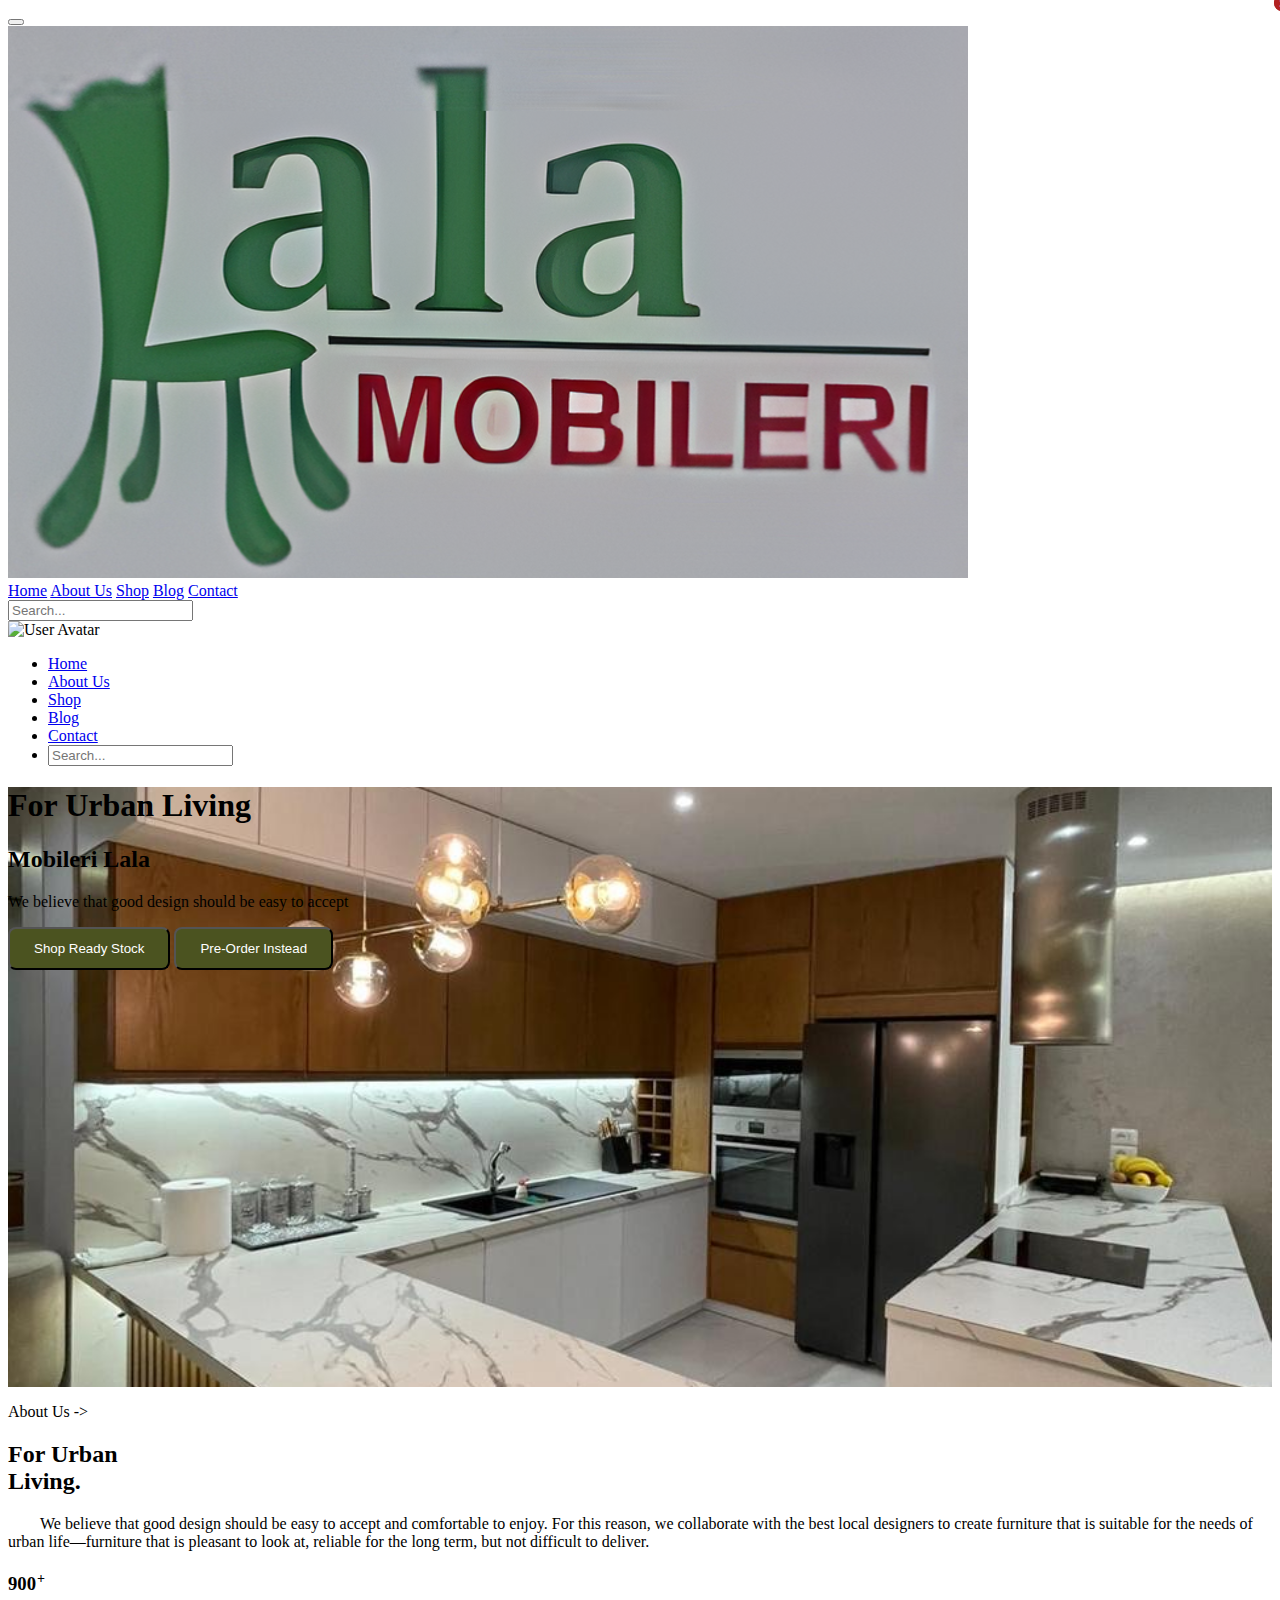
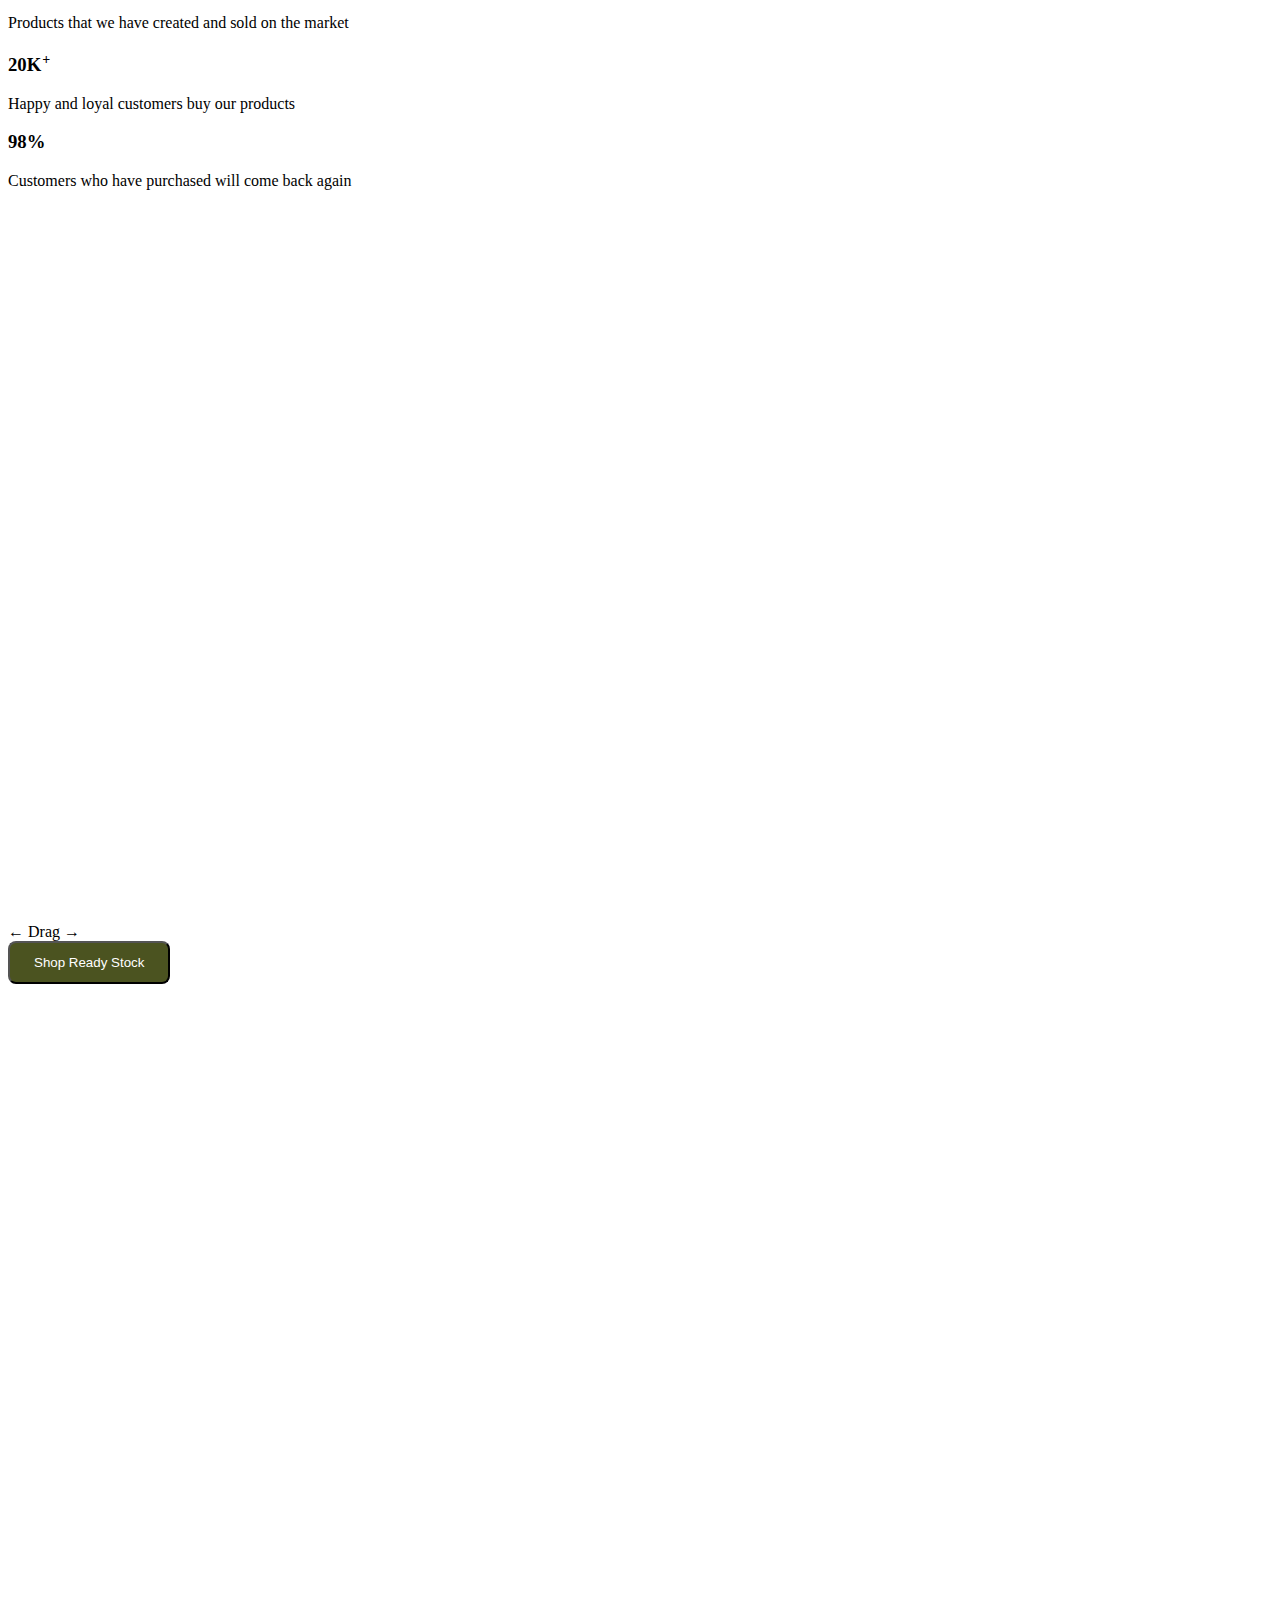
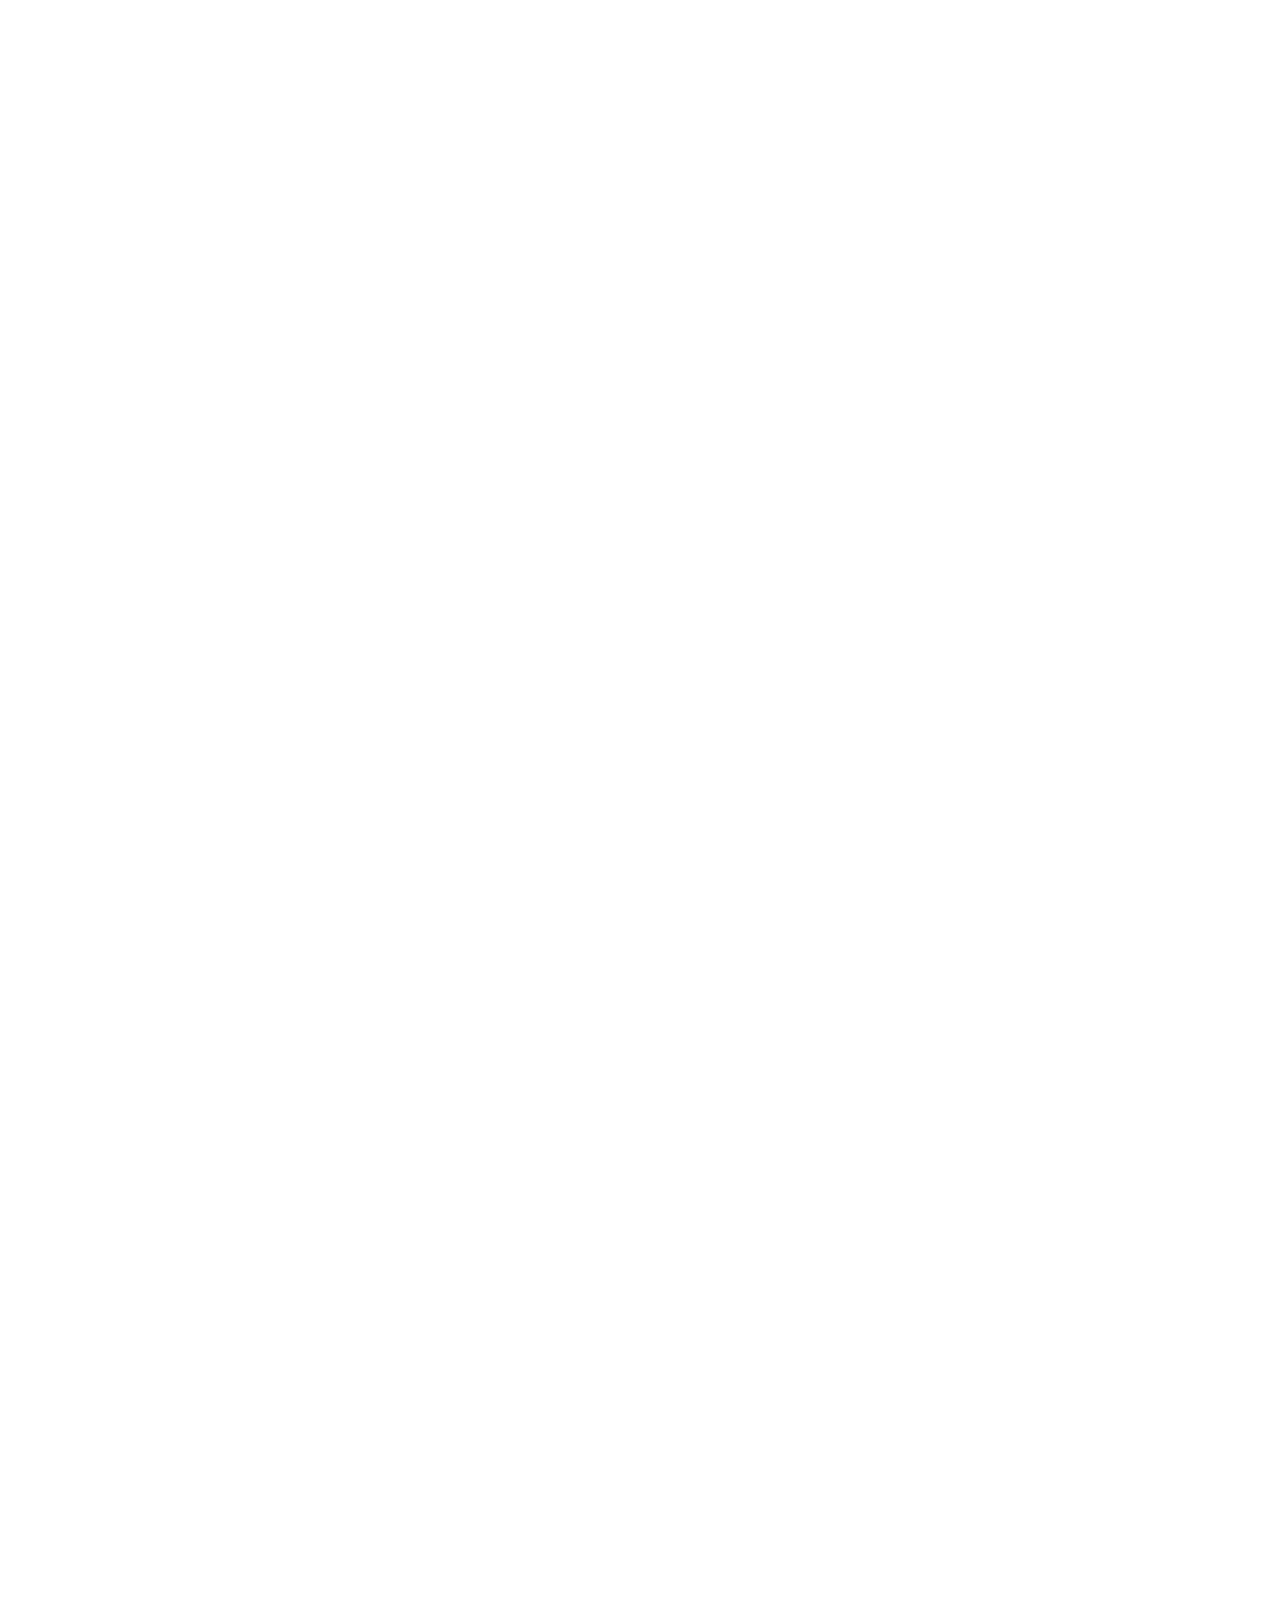
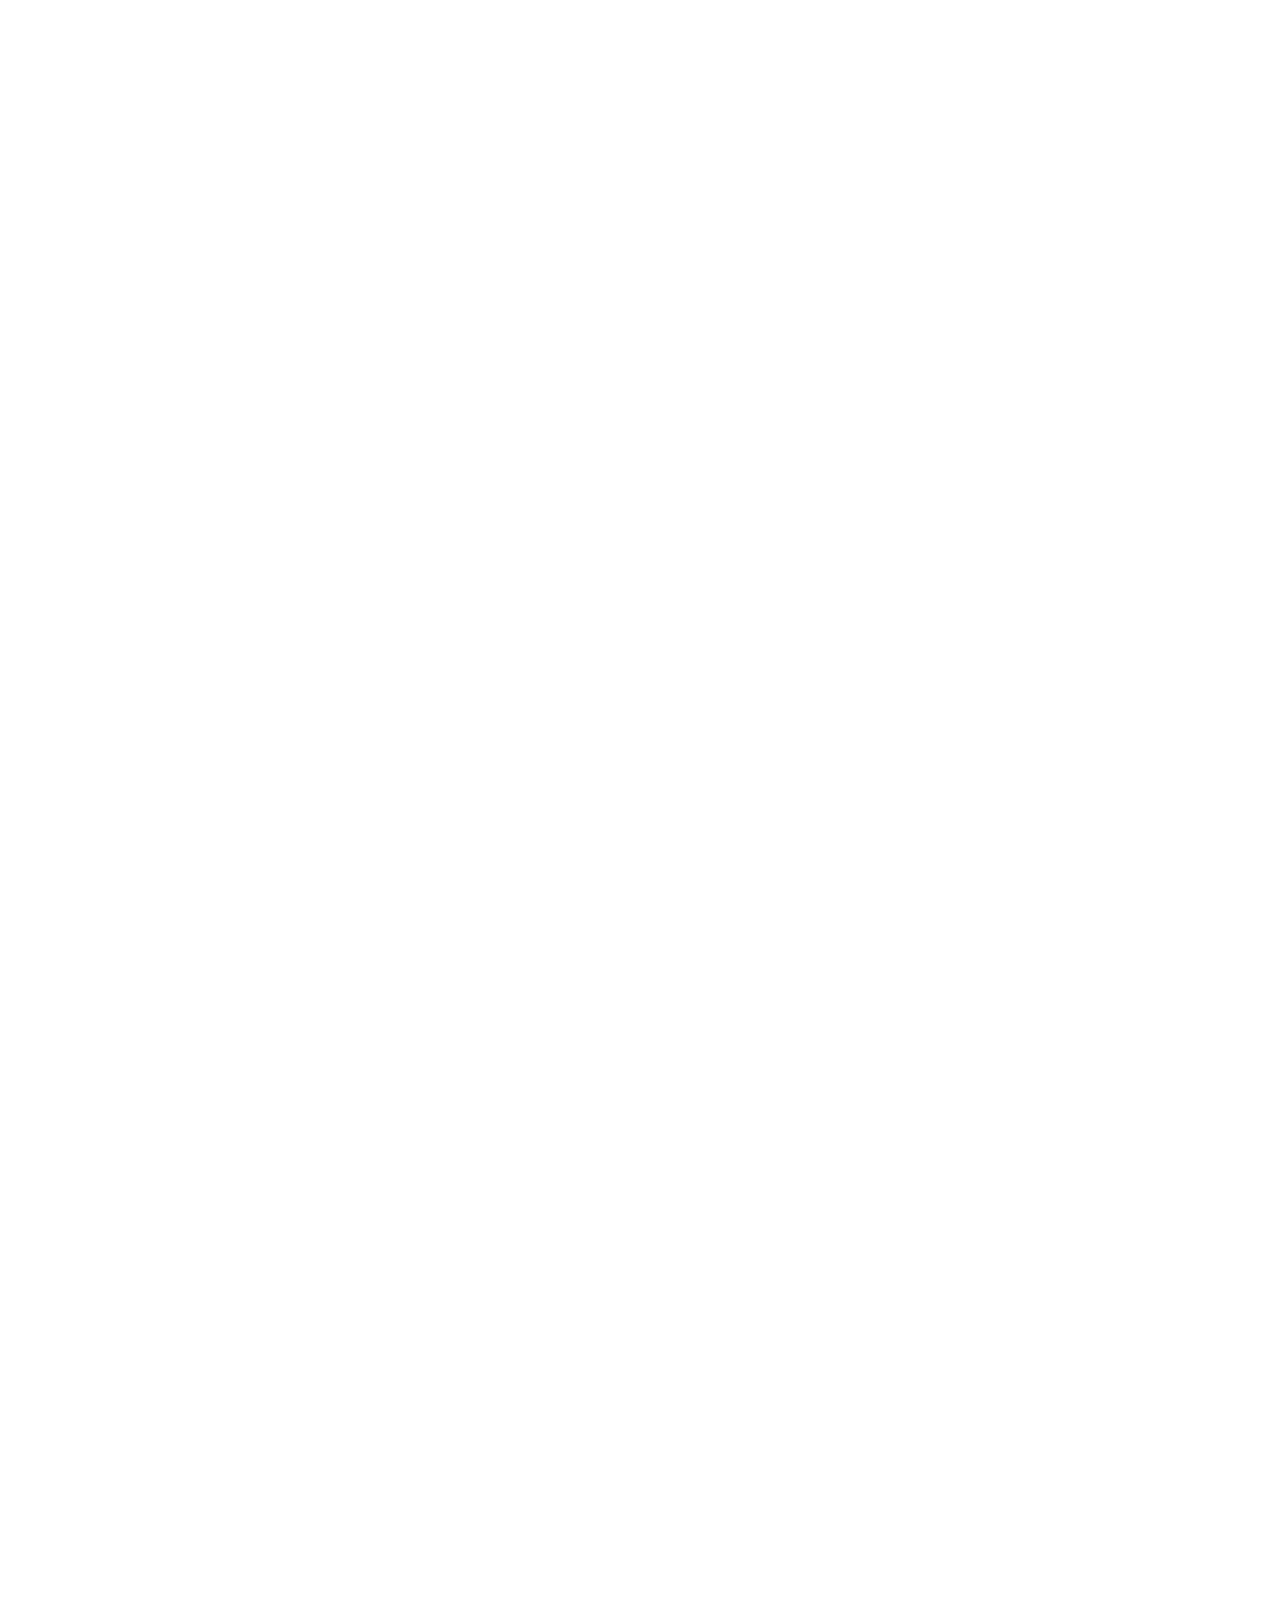
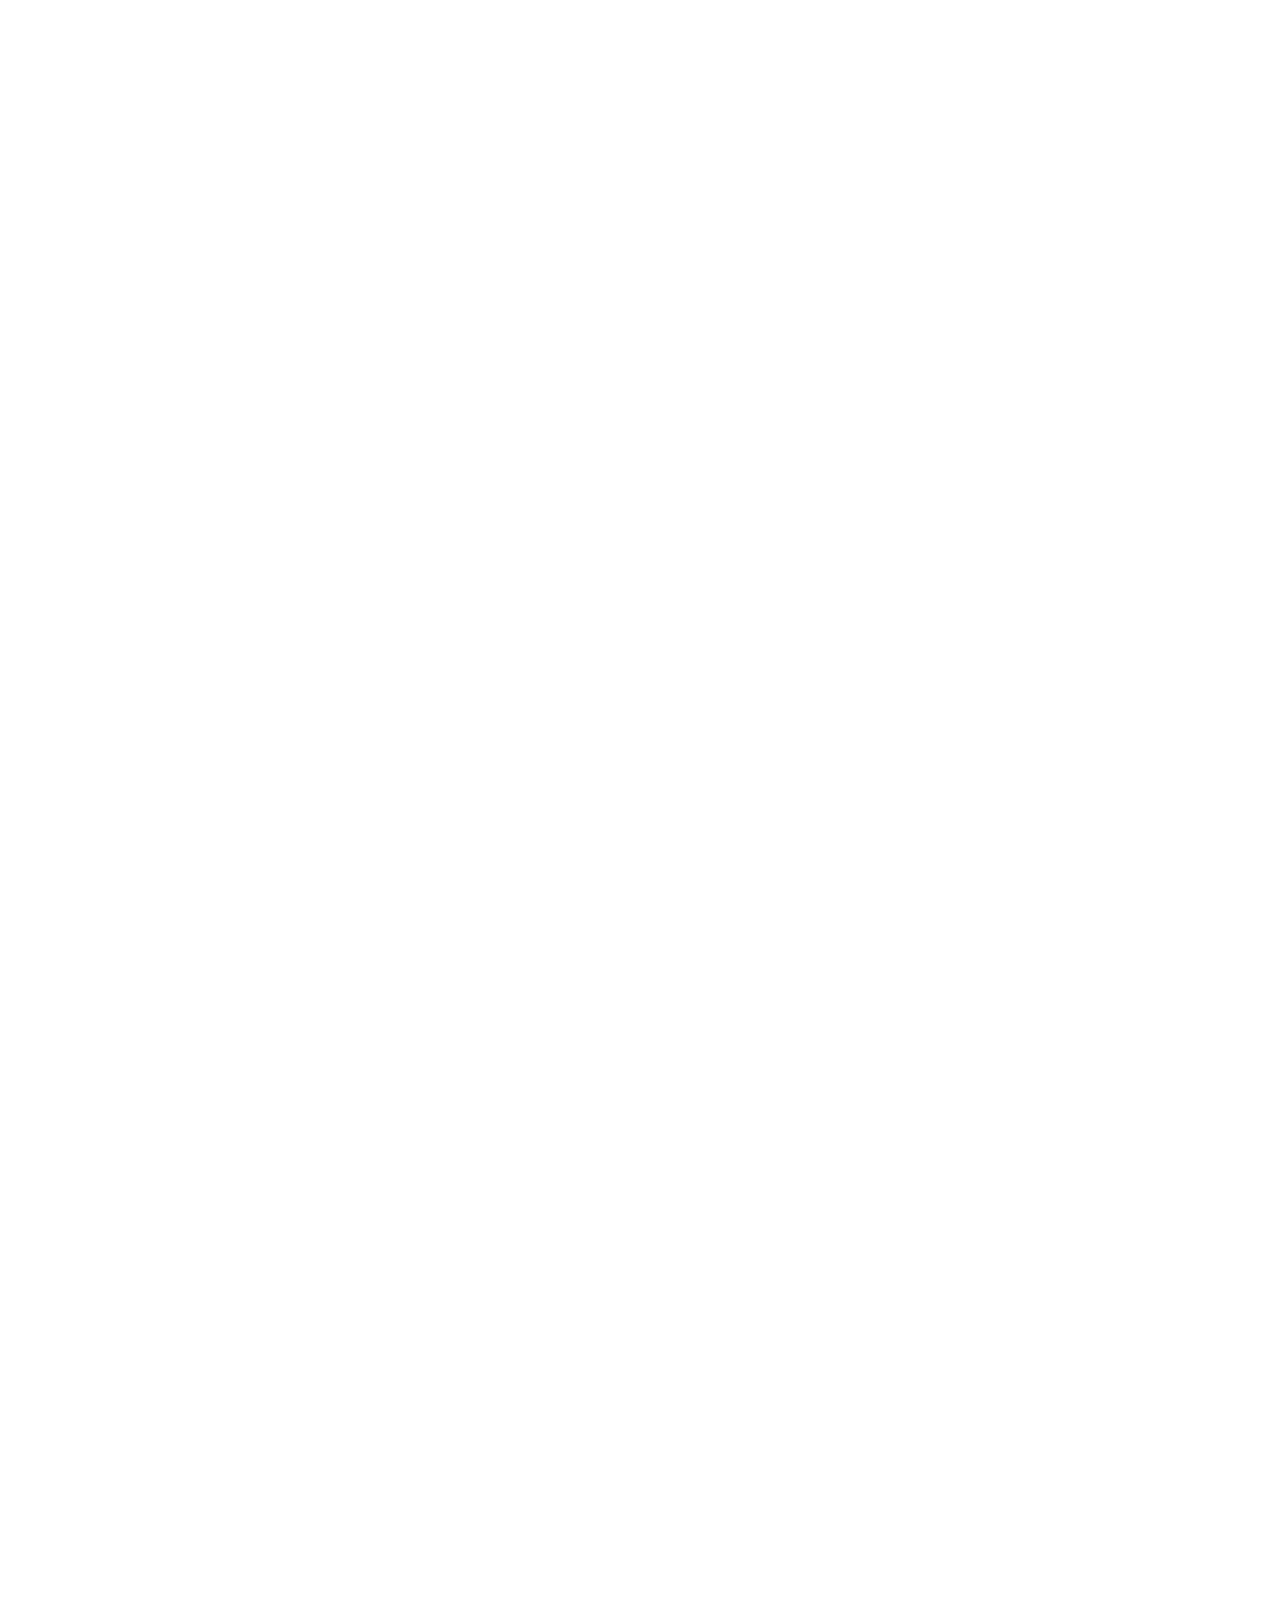
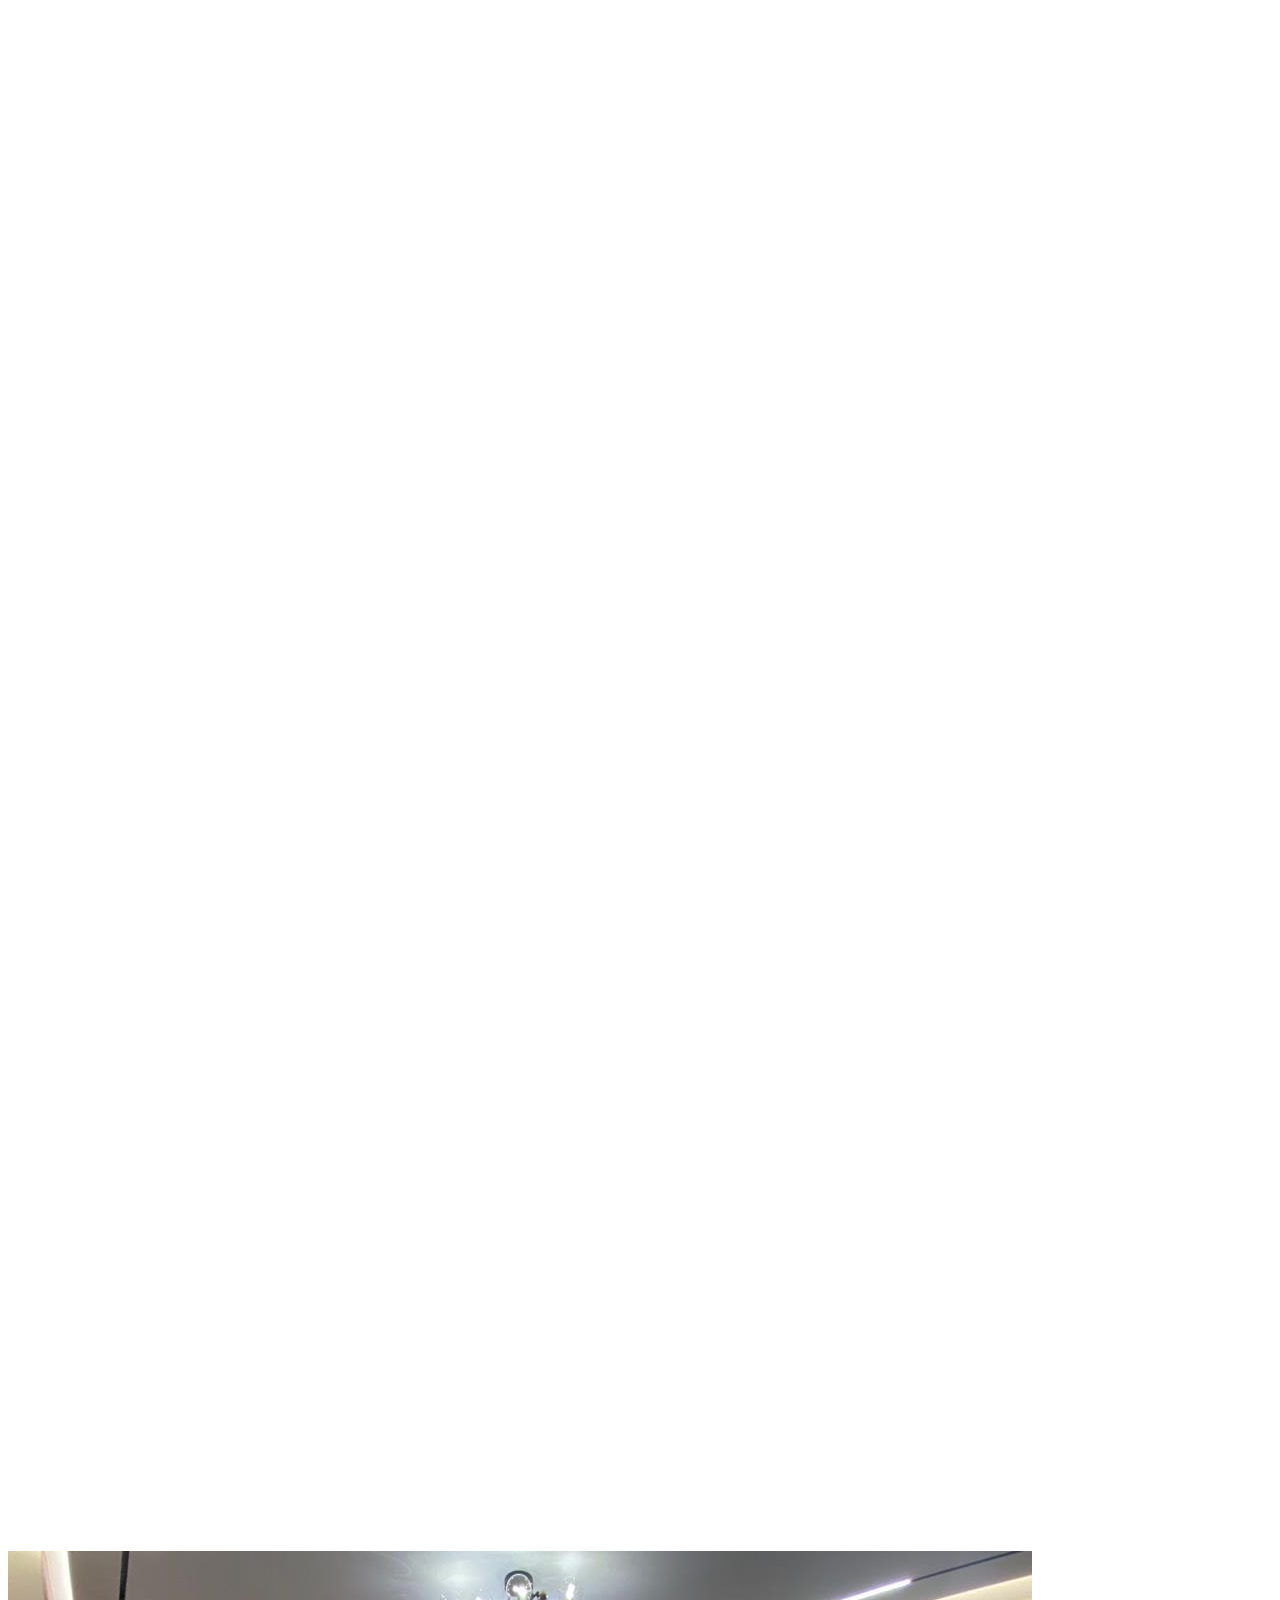
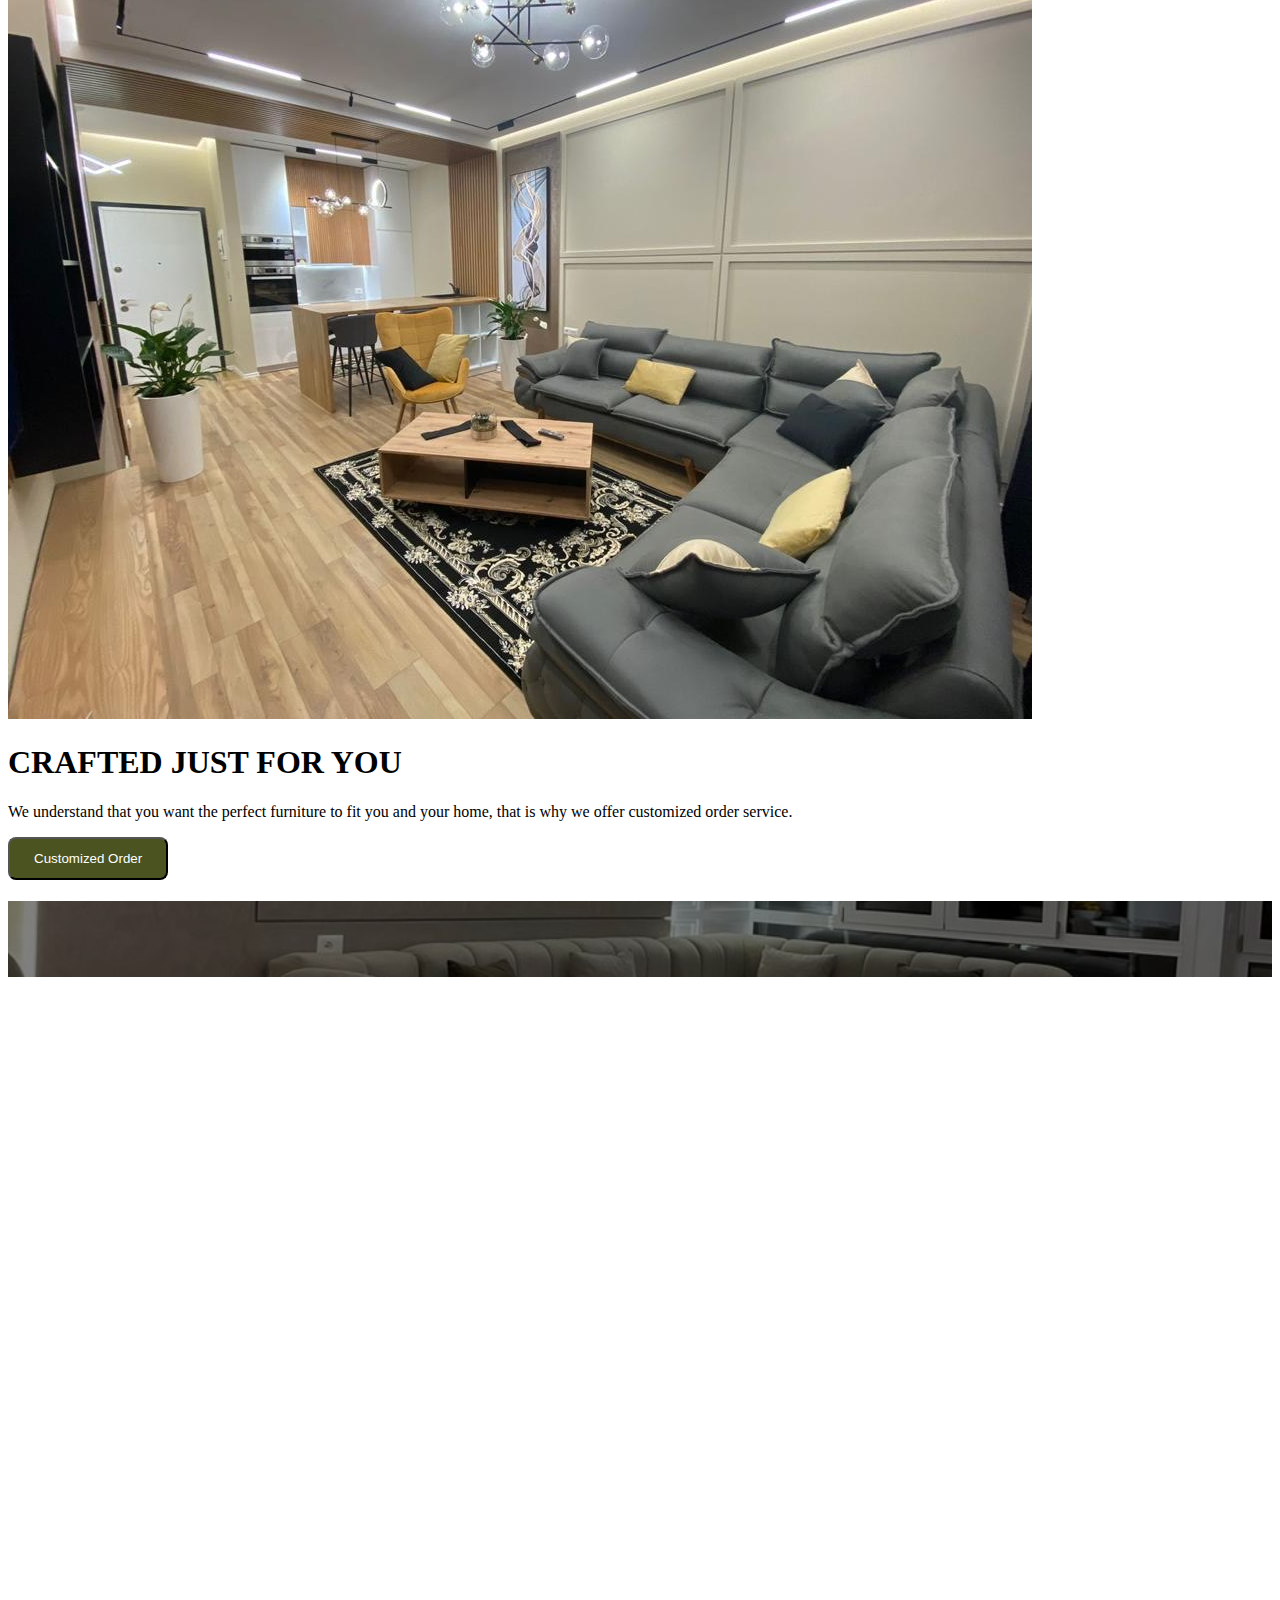
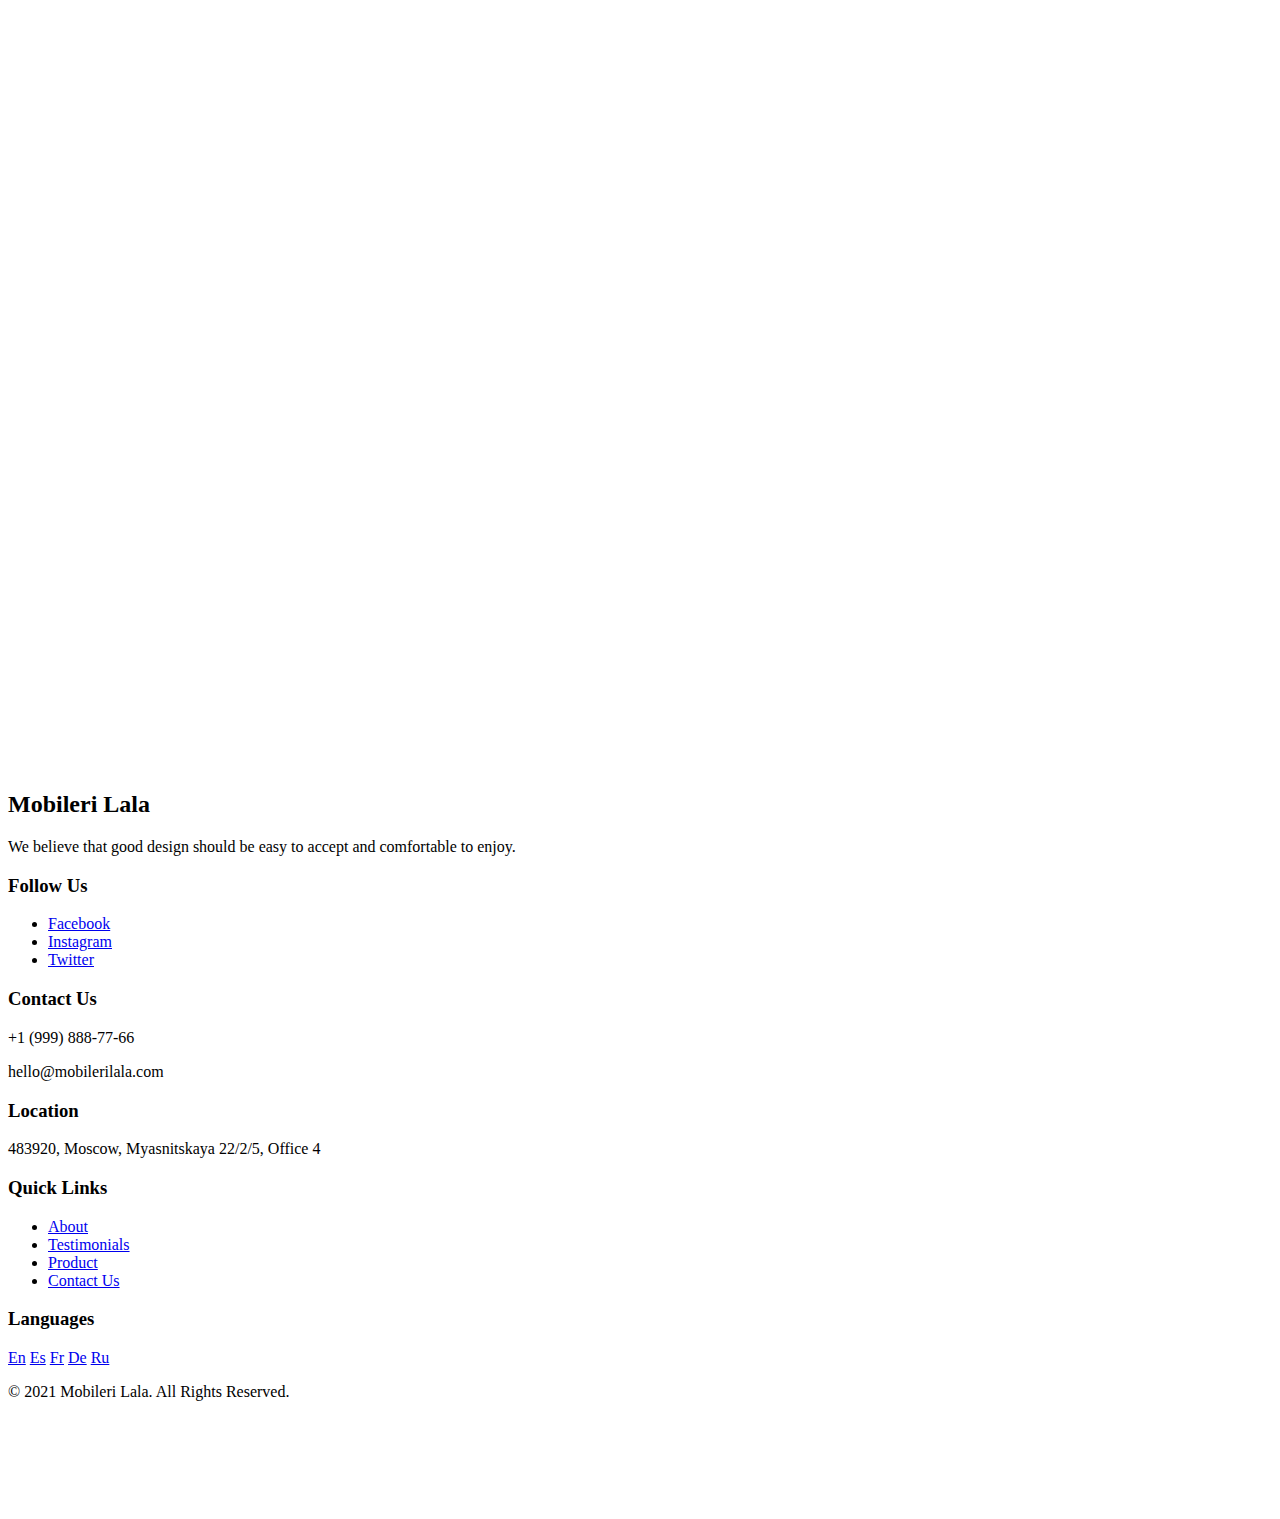
==== index.html @ 12f8ba57 "fix counter" ====
<!DOCTYPE html>
<html lang="en">
<head>
    <meta charset="UTF-8">
    <meta name="viewport" content="width=device-width, initial-scale=1.0">
    <title>Mobileri Lala - Home & About Us</title>

    <!-- Tailwind CSS CDN -->
    <link href="https://cdn.jsdelivr.net/npm/tailwindcss@2.2.19/dist/tailwind.min.css" rel="stylesheet">

    <!-- AOS CSS CDN -->
    <link href="https://unpkg.com/aos@2.3.4/dist/aos.css" rel="stylesheet">

    <!-- FontAwesome Icons CDN -->
    <script src="https://cdnjs.cloudflare.com/ajax/libs/font-awesome/6.0.0-beta3/js/all.min.js" crossorigin="anonymous"></script>

    <style>
        /* Custom colors */
        .bg-army-green {
            background-color: #4b5320;
        }

        .text-army-green {
            color: #4b5320;
        }

        .hover-red:hover {
            color: #b22222;
        }

        /* Background image for Hero Section */
        .hero-bg {
            background-image: url('assets/images/img1.jpeg');
            background-size: cover;
            background-position: center;
            height: 600px; /* Adjust height as necessary */
        }

        /* Background image for About Us section */
        .about-bg {
            background-image: url('assets/images/img5.jpeg');
            background-size: cover;
            background-position: center;
            position: relative;
        }

        /* Overlay for About Us section */
        .overlay {
            position: absolute;
            top: 0;
            left: 0;
            right: 0;
            bottom: 0;
            background-color: rgba(0, 0, 0, 0.5); /* Adjust opacity as needed */
        }

        .cart-badge {
            position: absolute;
            top: -5px;
            right: -10px;
            background-color: #b22222;
            color: white;
            font-size: 10px;
            font-weight: bold;
            width: 16px;
            height: 16px;
            border-radius: 50%;
            display: flex;
            align-items: center;
            justify-content: center;
        }

        body {
            overflow-x: hidden;
        }

        /* Button styles */
        .btn {
            background-color: #4b5320; /* Army Green */
            color: white;
            padding: 12px 24px;
            border-radius: 8px;
            transition: background-color 0.3s, transform 0.3s;
        }

        .btn:hover {
            background-color: #b22222; /* Red */
            transform: scale(1.05);
        }
    </style>
</head>
<body class="bg-white font-sans antialiased">

<!-- Responsive Navbar -->
<nav class="bg-white py-4 px-4 shadow-md z-20">
    <div class="container mx-auto flex justify-between items-center">
        <div class="block md:hidden">
            <button id="nav-toggle" class="focus:outline-none">
                <i class="fas fa-bars text-xl text-black"></i>
            </button>
        </div>

        <div class="flex-1 flex justify-center md:justify-start">
            <img src="assets/images/logo.png" alt="Mobileri Lala Logo" class="h-6 md:h-8">
        </div>

        <div class="hidden md:flex items-center space-x-4 md:space-x-6 text-sm md:text-base" id="nav-content">
            <a href="#" class="text-black hover:text-red-600 transition duration-300 ease-in-out" onclick="showPage('home')">Home</a>
            <a href="#" class="text-black hover:text-red-600 transition duration-300 ease-in-out" onclick="showPage('about')">About Us</a>
            <a href="#" class="text-black hover:text-red-600 transition duration-300 ease-in-out">Shop</a>
            <a href="#" class="text-black hover:text-red-600 transition duration-300 ease-in-out">Blog</a>
            <a href="#" class="text-black hover:text-red-600 transition duration-300 ease-in-out">Contact</a>
            <div class="relative flex items-center">
                <input type="text" id="searchBar" placeholder="Search..." class="hidden w-0 pl-4 py-1 border-2 border-army-green focus:outline-none transition-all duration-300 ease-in-out">
                <i class="fas fa-search text-black cursor-pointer hover-red search-icon-spacing transition duration-300 ease-in-out absolute mr-2" onclick="toggleSearch()"></i>
            </div>
            <div class="flex items-center md:ml-4">
                <div class="relative">
                    <i class="fas fa-shopping-cart text-black cursor-pointer hover-red transition duration-300 ease-in-out text-xl"></i>
                    <span class="cart-badge">3</span>
                </div>
            </div>
            <div class="hidden md:block ml-4">
                <img src="https://i.pravatar.cc/300" alt="User Avatar" class="w-8 h-8 rounded-full">
            </div>
        </div>

        <!-- Cart icon for mobile -->
        <div class="md:hidden flex items-center relative">
            <div class="relative ml-auto">
                <i class="fas fa-shopping-cart text-black cursor-pointer hover-red transition duration-300 ease-in-out text-xl"></i>
                <span class="cart-badge">3</span>
            </div>
        </div>
    </div>

    <div id="mobile-menu" class="hidden md:hidden bg-white absolute w-full top-11 left-0 shadow-md z-30 transition-all duration-300 ease-in-out">
        <ul class="flex flex-col items-start p-4 space-y-4">
            <li><a href="#" class="text-black hover:text-red-600 transition duration-300 ease-in-out" onclick="showPage('home')">Home</a></li>
            <li><a href="#" class="text-black hover:text-red-600 transition duration-300 ease-in-out" onclick="showPage('about')">About Us</a></li>
            <li><a href="#" class="text-black hover:text-red-600 transition duration-300 ease-in-out">Shop</a></li>
            <li><a href="#" class="text-black hover:text-red-600 transition duration-300 ease-in-out">Blog</a></li>
            <li><a href="#" class="text-black hover:text-red-600 transition duration-300 ease-in-out">Contact</a></li>
            <li class="w-full">
                <input type="text" id="searchBar" placeholder="Search..." class="w-full border-2 border-army-green px-4 py-2 rounded-md focus:outline-none transition-all duration-300 ease-in-out">
            </li>
            <!-- Removed the Drag text -->
        </ul>
    </div>
</nav>

<!-- Hero Section -->
<section id="home" class="hero-bg flex items-center justify-center text-white relative">
    <div class="absolute inset-0 bg-black opacity-40"></div>
    <div class="container mx-auto text-center relative z-10">
        <h1 class="text-5xl font-bold mb-4 animate__animated animate__fadeInLeft">For Urban Living</h1>
        <h2 class="text-3xl font-semibold mb-6 animate__animated animate__fadeInLeft">Mobileri Lala</h2>
        <p class="mb-8 animate__animated animate__fadeInLeft">We believe that good design should be easy to accept</p>
        <div class="flex flex-col space-y-4" style="align-items: flex-start;">
            <button class="btn">Shop Ready Stock</button>
            <button class="btn">Pre-Order Instead</button>
        </div>
    </div>
</section>

<div id="home-sections">
    <!-- Urban Living Section -->
    <section class="py-20">
        
        <div class="container mx-auto px-4">
            <div class="flex flex-col lg:flex-row justify-between items-start">
                <div class="lg:w-1/2 animate__animated animate__fadeInLeft">
                    <p class="text-gray-400 text-lg mb-2">About Us -></p>
                    <h2 class="text-5xl font-bold leading-tight">For Urban <br />Living.</h2>
                </div>
                <p class="mt-4 text-base text-black lg:mt-0 lg:w-1/2 animate__animated animate__fadeInRight leading-relaxed indented-first-line">
                    We believe that good design should be easy to accept and comfortable to enjoy. For this reason, we collaborate with the best local designers to create furniture that is suitable for the needs of urban life—furniture that is pleasant to look at, reliable for the long term, but not difficult to deliver.
                </p>
            </div>
            <div class="flex flex-wrap justify-between items-center mt-12">
                <div class="w-full md:w-1/3 text-center mb-8 md:mb-0">
                    <h3 class="text-6xl font-bold text-black counter" data-count="900">900<span class="text-xl superscript plus-sign">+</span></h3>
                    <p class="text-gray-600 text-sm">Products that we have created and sold on the market</p>
                </div>
                <div class="w-full md:w-1/3 text-center mb-8 md:mb-0">
                    <h3 class="text-6xl font-bold text-black counter" data-count="20000">20K<span class="text-xl superscript plus-sign">+</span></h3>
                    <p class="text-gray-600 text-sm">Happy and loyal customers buy our products</p>
                </div>
                <div class="w-full md:w-1/3 text-center">
                    <h3 class="text-6xl font-bold text-black counter" data-count="98">98<span class="text-xl">%</span></h3>
                    <p class="text-gray-600 text-sm">Customers who have purchased will come back again</p>
                </div>
            </div>
        </div>
        
        <style>
        .indented-first-line {
            text-indent: 2em; /* Indent the first line */
            margin-left: 0; /* Ensure the whole paragraph is left-aligned */
            display: block; /* Ensure it behaves as a block element */
        }
        
        .superscript {
            vertical-align: super; /* Position the plus sign as superscript */
            font-size: 0.75em; /* Adjust size for better appearance */
            margin-left: -0.2em; /* Slightly adjust to the left for alignment */
        }
        
        .plus-sign {
            margin-left: 1px; /* Add space between number and plus sign */
        }
        </style>
    </section>

    <!-- Quality Section -->
    <section class="py-20">
        <div class="container mx-auto px-4 flex flex-col lg:flex-row items-center justify-center">
            <div class="w-full lg:w-2/5 lg:pr-8 mb-8 lg:mb-0" data-aos="fade-right">
                <img src="assets/images/img11.jpeg" alt="Quality Furniture" class="rounded-lg shadow-lg w-full" style="height: 450px; object-fit: cover;" data-aos="fade-right">
            </div>
            <div class="w-full lg:w-2/5 text-center lg:text-left" data-aos="fade-left">
                <h2 class="text-3xl font-bold mb-4">Quality Keeps Us Moving Forward.</h2>
                <p class="text-gray-600 mb-6 text-justify">
                    We have more than 30 years of experience producing and exporting furniture for international markets. More than ten million pieces of furniture have been delivered to families and businesses around the world.
                </p>
                <button class="btn">Learn More</button>
            </div>
        </div>
    </section>

    <!-- Latest Furniture Section -->
    <section class="py-20">
        <div class="container mx-auto px-4">
            <div class="text-center mb-8" data-aos="fade-up">
                <h2 class="text-3xl font-bold">Latest Furniture</h2>
                <p class="mt-2 text-lg text-gray-600">Our newest product</p>
            </div>
            <div class="flex items-center justify-between mb-4">
                <div class="flex-1">
                    <span id="prev" class="text-gray-500 cursor-pointer">← Drag →</span>
                </div>
                <button class="btn">Shop Ready Stock</button>
            </div>
            <div id="card-container" class="flex flex-wrap justify-center min-h-[400px]">
                <div class="bg-gray-100 p-4 rounded-lg shadow-md w-48 h-80 mx-2 my-2 transform transition-transform duration-300 ease-in-out translate-y-1/4" data-aos="fade-up">
                    <img src="assets/images/img14.jpeg" alt="Edelis Chair" class="w-full h-48 object-cover rounded-lg mb-2">
                    <h3 class="text-lg font-semibold">Edelis Chair</h3>
                    <p class="text-gray-600">Makeup and Chairs</p>
                </div>
                <div class="bg-gray-100 p-4 rounded-lg shadow-md w-48 h-80 mx-2 my-2 transform transition-transform duration-300 ease-in-out" data-aos="fade-up">
                    <img src="assets/images/img15.jpeg" alt="Rumpi Chair" class="w-full h-48 object-cover rounded-lg mb-2">
                    <h3 class="text-lg font-semibold">Rumpi Chair</h3>
                    <p class="text-gray-600">Makeup and Chairs</p>
                </div>
                <div class="bg-gray-100 p-4 rounded-lg shadow-md w-48 h-80 mx-2 my-2 transform transition-transform duration-300 ease-in-out translate-y-1/4" data-aos="fade-up">
                    <img src="assets/images/img19.jpeg" alt="Timor Table" class="w-full h-48 object-cover rounded-lg mb-2">
                    <h3 class="text-lg font-semibold">Timor Table</h3>
                    <p class="text-gray-600">Workspace Desk</p>
                </div>
                <div class="bg-gray-100 p-4 rounded-lg shadow-md w-48 h-80 mx-2 my-2 transform transition-transform duration-300 ease-in-out" data-aos="fade-up">
                    <img src="assets/images/img9.jpeg" alt="Matai Wardrobe" class="w-full h-48 object-cover rounded-lg mb-2">
                    <h3 class="text-lg font-semibold">Matai Wardrobe</h3>
                    <p class="text-gray-600">Accent Tables & Cabinets</p>
                </div>
                <div class="bg-gray-100 p-4 rounded-lg shadow-md w-48 h-80 mx-2 my-2 transform transition-transform duration-300 ease-in-out translate-y-1/4" data-aos="fade-up">
                    <img src="assets/images/img15.jpeg" alt="Cita Chair" class="w-full h-48 object-cover rounded-lg mb-2">
                    <h3 class="text-lg font-semibold">Cita Chair</h3>
                    <p class="text-gray-600">Side Chair</p>
                </div>
            </div>
        </div>
    </section>

    <!-- Sourced From Sustainable Forests Section -->
    <section class="py-20">
        <div class="container mx-auto px-4 flex flex-col lg:flex-row justify-center items-center">
            <div class="w-full lg:w-2/5 pr-10 lg:pr-10 text-center lg:text-left" data-aos="fade-right">
                <h2 class="text-3xl font-bold">Sourced From Sustainable Forests.</h2>
                <p class="mt-4 text-gray-600 text-justify">
                    We care about the origin of the wood. The wood we use comes from responsibly managed forests, including forests that we manage under accredited international certification.
                </p>
                <button class="btn mt-6">Learn More</button>
            </div>
            <div class="w-full lg:w-2/5 mt-6 lg:mt-0" data-aos="fade-left">
                <img src="assets/images/img10.jpeg" alt="Sustainable Forest" class="rounded-lg shadow-lg w-full" style="height: 460px; object-fit: cover;">
            </div>
        </div>
    </section>

    <!-- Image Banner Section -->
    <section class="relative">
        <img src="assets/images/img6.jpeg" alt="Banner Image" class="w-full h-96 object-cover md:h-[40rem] lg:h-[100rem]">
        <div class="absolute top-0 left-0 w-full h-full bg-black opacity-30"></div>
        <div class="absolute top-0 right-0 w-full md:w-1/2 h-full flex items-center justify-end text-white p-4 md:p-8">
            <div class="max-w-md text-right">
                <h1 class="text-2xl md:text-4xl font-bold animate__animated animate__fadeInRight">CRAFTED JUST FOR YOU</h1>
                <p class="mt-2 text-base md:text-lg animate__animated animate__fadeInRight">We understand that you want the perfect furniture to fit you and your home, that is why we offer customized order service.</p>
                <button class="btn mt-4">Customized Order</button>
            </div>
        </div>
    </section>
</div>

<!-- About Us Section -->
<section id="about" class="about-bg py-48 hidden relative">
    <div class="overlay"></div> <!-- Overlay for About Us section -->
    <div class="container mx-auto px-4">
        <div class="md:w-1/3 text-left text-white" data-aos="fade-left" data-aos-duration="1000">
            <h1 class="text-3xl md:text-3xl text-army-green font-semibold">About Us</h1>
            <p class="mt-4 text-lg text-justify" data-aos="fade-up" data-aos-duration="1200">
                From unique designs to quality craftsmanship, we are fully dedicated to transforming spaces.
            </p>
        </div>
        
    </div>
</section>

<!-- Overview Section -->
<section id="overview-section" class="py-12 bg-white hidden" data-aos="fade-up" data-aos-duration="1000">
    <div class="container mx-auto text-center">
        <h2 class="text-2xl md:text-3xl font-semibold text-army-green">Overview</h2>
        <p class="mt-4 text-gray-700 max-w-2xl mx-auto" data-aos="fade-up" data-aos-duration="1500">
            We specialize in creating custom furniture tailored to meet the specific needs and desires of our clients. With extensive experience in the furniture industry, we offer unique designs, high-quality craftsmanship, and full dedication to every project. Whether you're furnishing your home, office, or any other space, we provide personalized solutions that perfectly match your style and preferences.
        </p>
    </div>
</section>

<!-- Last Section (updated for crisscross layout) -->
<section id="last-section" class="py-12 bg-white hidden" data-aos="fade-up" data-aos-duration="1000">
    <div class="relative flex justify-start">
        <div class="bg-gray-100 p-8 md:p-12 max-w-94 w-full">
            <div class="grid grid-cols-1 md:grid-cols-2 gap-8">

                <!-- First Text Section -->
                <div class="flex items-center text-left h-full order-1" data-aos="fade-right" data-aos-duration="1200">
                    <div class="max-w-md">
                        <h3 class="text-lg md:text-xl font-semibold text-army-green">Carefully Considered Details & Perfections</h3>
                        <p class="mt-4 text-gray-700">
                            Each piece of furniture we create is designed with the utmost attention to detail.
                        </p>
                        <button class="btn mt-6">Learn More</button>
                    </div>
                </div>

                <!-- First Image -->
                <div class="rounded-lg shadow-lg overflow-hidden order-2" style="width: 500px; height: 500px;" data-aos="fade-left" data-aos-duration="1200">
                    <img src="assets/images/img6.jpeg" alt="Details & Perfection" class="w-full h-full object-cover object-center">
                </div>

                <!-- Second Image -->
                <div class="rounded-lg shadow-lg overflow-hidden order-1 md:order-2" style="width: 500px; height: 500px;" data-aos="fade-left" data-aos-duration="1200">
                    <img src="assets/images/img1.jpeg" alt="Living Room" class="w-full h-full object-cover object-center">
                </div>

                <!-- Second Text Section -->
                <div class="flex items-center text-left h-full order-2" data-aos="fade-right" data-aos-duration="1200">
                    <div class="max-w-md">
                        <h3 class="text-lg md:text-xl font-semibold text-army-green">Crafted in Combination of Beauty & Perfection</h3>
                        <p class="mt-4 text-gray-700">
                            We focus on creating pieces that combine beauty and functionality, perfectly crafted to fit any environment.
                        </p>
                        <button class="btn mt-6">Shop Now</button>
                    </div>
                </div>

            </div>
        </div>
    </div>
</section>

<!-- Footer Section -->
<footer class="bg-white py-16">
    <div class="container mx-auto px-6 lg:px-10">
        <div class="relative text-center mb-10">
            <h2 class="text-6xl lg:text-7xl font-bold text-gray-300 opacity-20">Mobileri Lala</h2>
            <p class="mt-6 text-gray-600 text-lg lg:text-xl max-w-md mx-auto">
                We believe that good design should be easy to accept and comfortable to enjoy.
            </p>
        </div>

        <div class="grid grid-cols-1 lg:grid-cols-4 gap-12 lg:gap-16">
            <div>
                <h3 class="text-lg font-semibold">Follow Us</h3>
                <ul class="mt-4 space-y-2">
                    <li><a href="#" class="text-gray-600 hover:text-army-green">Facebook</a></li>
                    <li><a href="#" class="text-gray-600 hover:text-army-green">Instagram</a></li>
                    <li><a href="#" class="text-gray-600 hover:text-army-green">Twitter</a></li>
                </ul>
            </div>

            <div>
                <h3 class="text-lg font-semibold">Contact Us</h3>
                <p class="mt-4 text-gray-600">+1 (999) 888-77-66</p>
                <p class="text-gray-600">hello@mobilerilala.com</p>

                <h3 class="text-lg font-semibold mt-6">Location</h3>
                <p class="mt-2 text-gray-600">483920, Moscow, Myasnitskaya 22/2/5, Office 4</p>
            </div>

            <div>
                <h3 class="text-lg font-semibold">Quick Links</h3>
                <ul class="mt-4 space-y-2">
                    <li><a href="#" class="text-gray-600 hover:text-army-green">About</a></li>
                    <li><a href="#" class="text-gray-600 hover:text-army-green">Testimonials</a></li>
                    <li><a href="#" class="text-gray-600 hover:text-army-green">Product</a></li>
                    <li><a href="#" class="text-gray-600 hover:text-army-green">Contact Us</a></li>
                </ul>
            </div>

            <div>
                <h3 class="text-lg font-semibold">Languages</h3>
                <div class="mt-4 flex space-x-4">
                    <a href="#" class="text-gray-600 hover:text-army-green">En</a>
                    <a href="#" class="text-gray-600 hover:text-army-green">Es</a>
                    <a href="#" class="text-gray-600 hover:text-army-green">Fr</a>
                    <a href="#" class="text-gray-600 hover:text-army-green">De</a>
                    <a href="#" class="text-gray-600 hover:text-army-green">Ru</a>
                </div>
            </div>
        </div>

        <div class="mt-16 text-center text-sm text-gray-500">
            <p>© 2021 Mobileri Lala. All Rights Reserved.</p>
        </div>
    </div>
</footer>

<script src="https://unpkg.com/aos@2.3.4/dist/aos.js"></script>
<script>
    // Initialize AOS (Animate on Scroll)
    document.addEventListener('DOMContentLoaded', () => {
        AOS.init({
            duration: 1200,  // Animation duration in milliseconds
            once: true,      // Animation should happen only once while scrolling down
        });

      
    });

    const navToggle = document.getElementById('nav-toggle');
    const mobileMenu = document.getElementById('mobile-menu');

    navToggle.addEventListener('click', () => {
        mobileMenu.classList.toggle('hidden');
    });

    function showPage(page) {
        // Hide all sections first
        document.getElementById('home').classList.add('hidden');
        document.getElementById('about').classList.add('hidden');
        document.getElementById('home-sections').classList.add('hidden');
        document.getElementById('overview-section').classList.add('hidden');
        document.getElementById('last-section').classList.add('hidden');

        // Show the requested section
        if (page === 'about') {
            document.getElementById('about').classList.remove('hidden');
            document.getElementById('overview-section').classList.remove('hidden');
            document.getElementById('last-section').classList.remove('hidden');
        } else {
            document.getElementById('home').classList.remove('hidden');
            document.getElementById('home-sections').classList.remove('hidden');
        }
    }

    function toggleSearch() {
        const searchBar = document.getElementById('searchBar');
        if (searchBar.classList.contains('hidden')) {
            searchBar.classList.remove('hidden');
            searchBar.style.width = '150px';
            searchBar.focus();
        } else {
            searchBar.classList.add('hidden');
            searchBar.style.width = '0';
        }
    }

    const cards = document.querySelectorAll('#card-container > div');
    const totalCards = cards.length;
    let currentIndex = 0;

    function showCard(index) {
        cards.forEach((card, i) => {
            if (window.innerWidth < 768) {
                card.classList.toggle('hidden', i !== index);
            } else {
                card.classList.remove('hidden');
                if (i % 2 === 1) { // Apply translate-y only to second, fourth, etc.
                    card.classList.add('translate-y-1/4');
                } else {
                    card.classList.remove('translate-y-1/4');
                }
            }
        });
    }

    document.getElementById('prev').addEventListener('click', () => {
        currentIndex = (currentIndex + 1) % totalCards;
        showCard(currentIndex);
    });

    showCard(currentIndex);

    function adjustCardDisplay() {
        if (window.innerWidth < 768) {
            showCard(currentIndex);
        } else {
            cards.forEach((card, i) => {
                card.classList.remove('hidden');
                if (i % 2 === 1) { // Apply translate-y only to second, fourth, etc.
                    card.classList.add('translate-y-1/4');
                } else {
                    card.classList.remove('translate-y-1/4');
                }
            });
        }
    }

    window.addEventListener('resize', adjustCardDisplay);
    adjustCardDisplay();
</script>

</body>
</html>
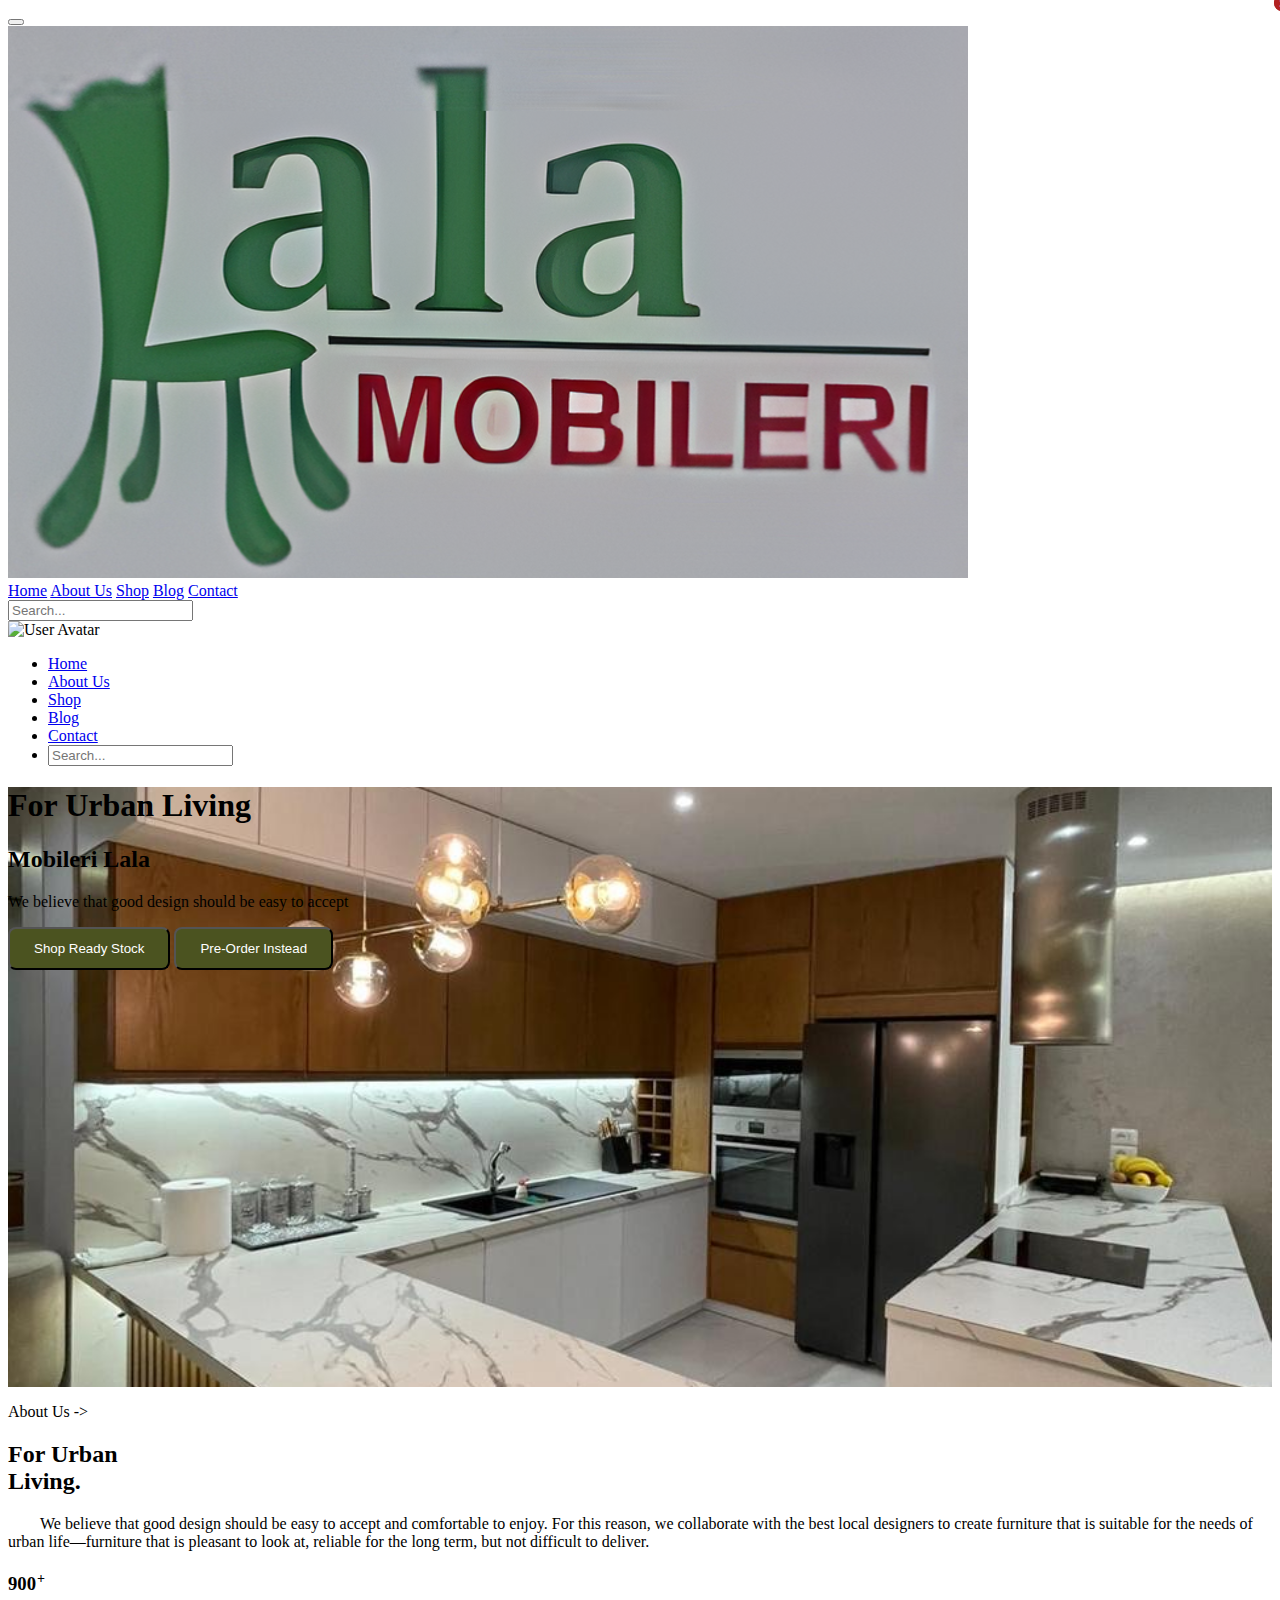
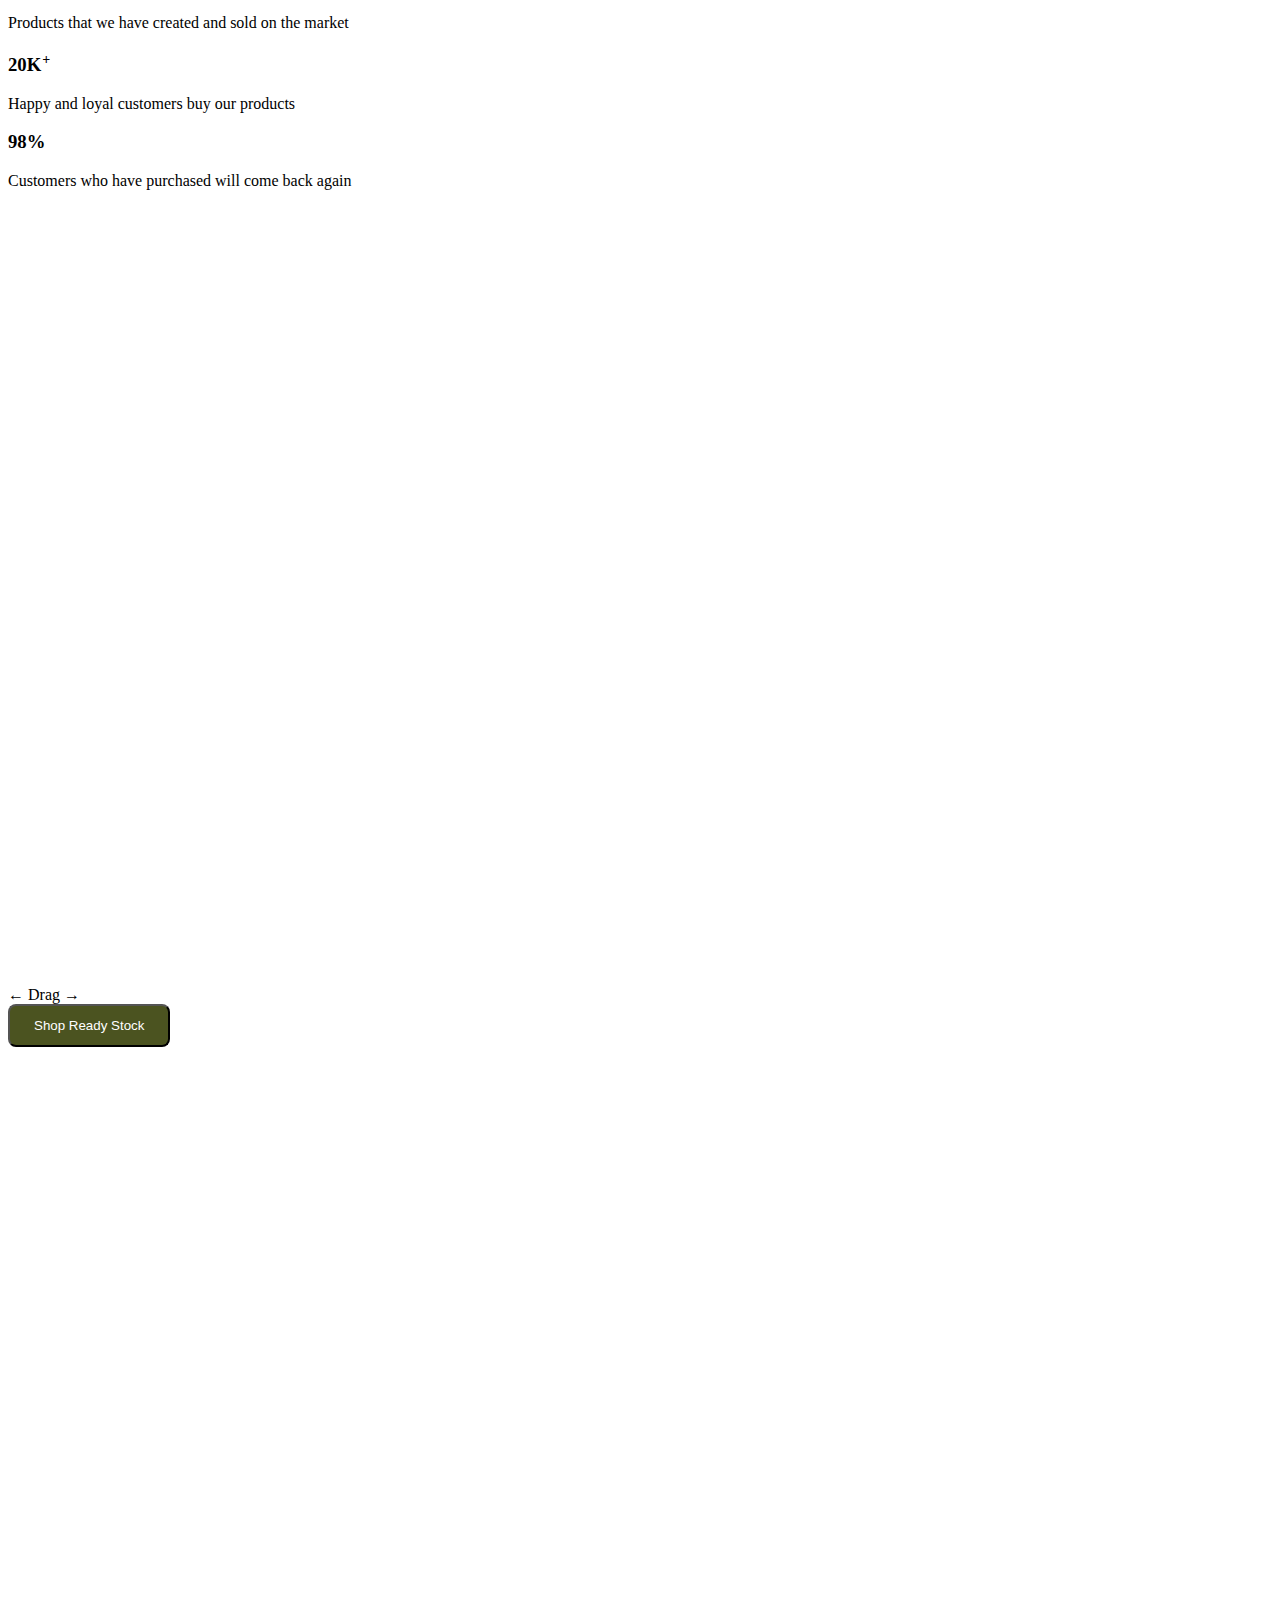
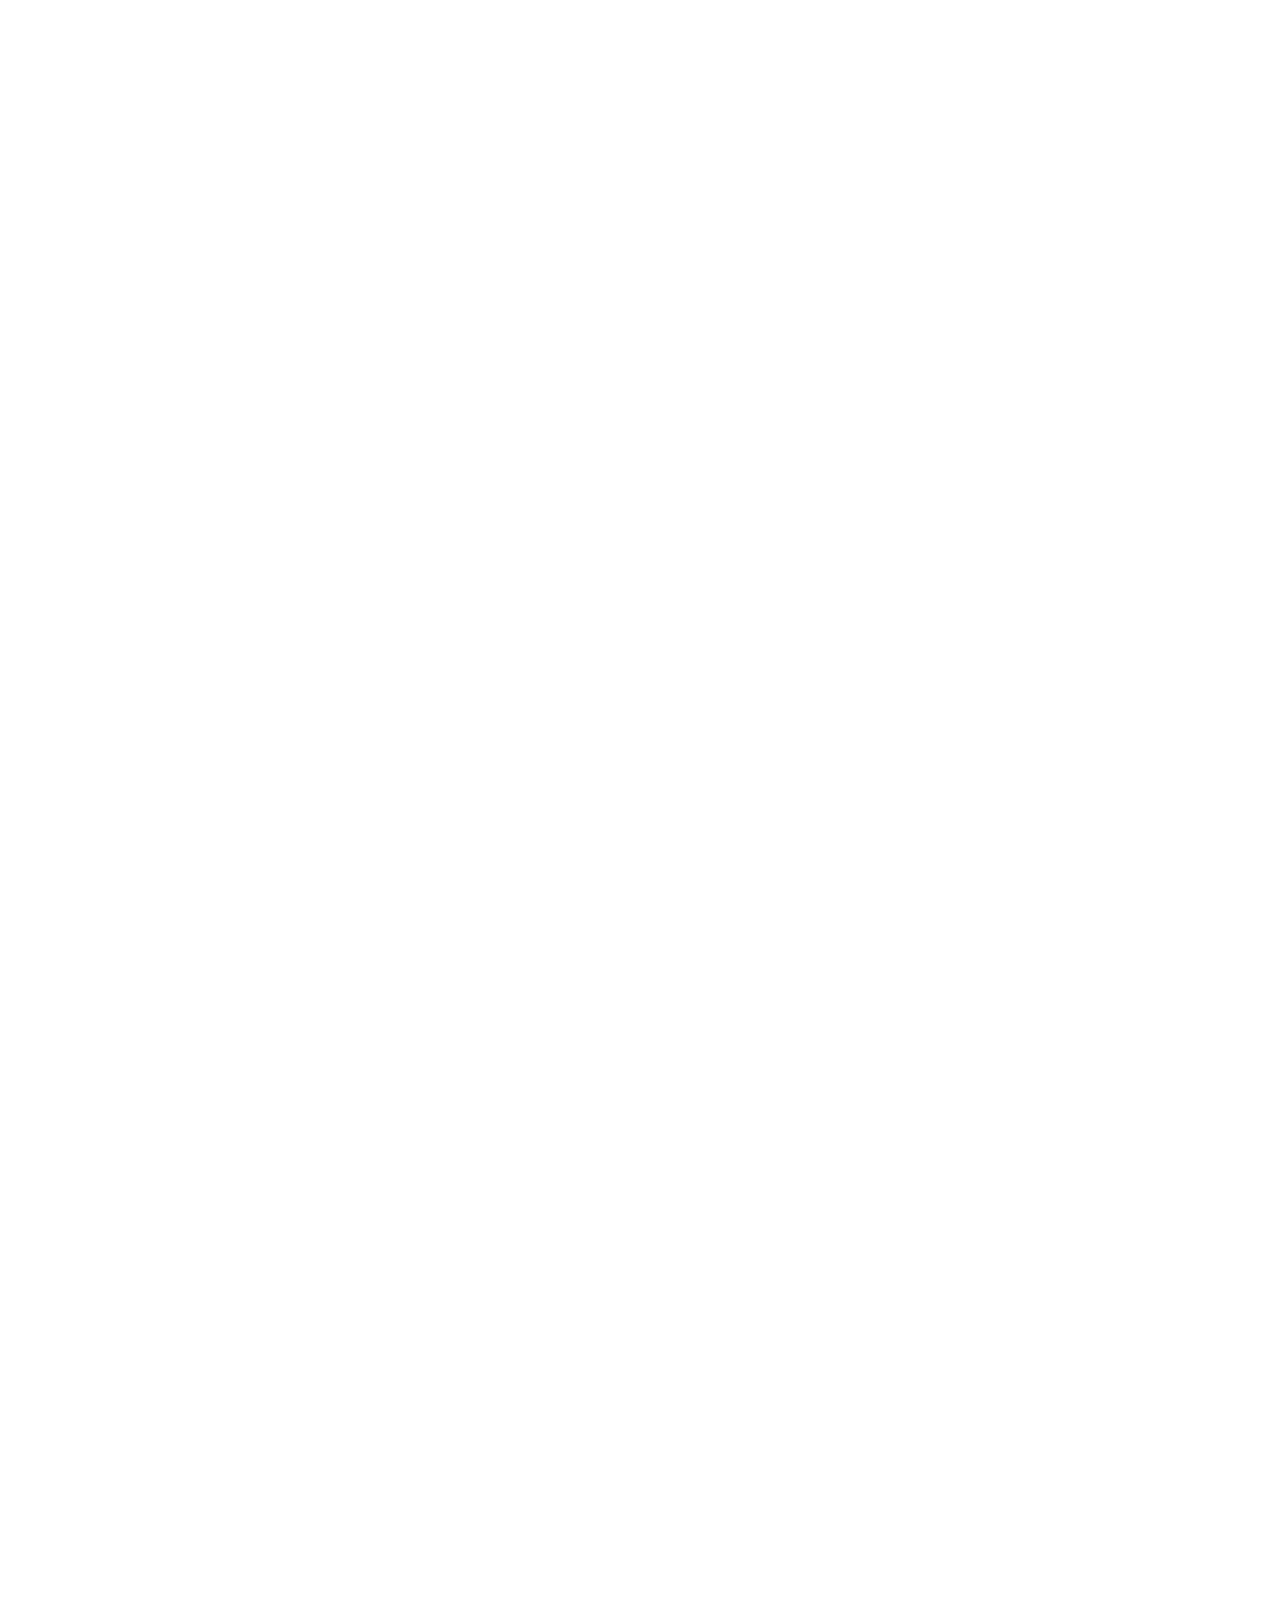
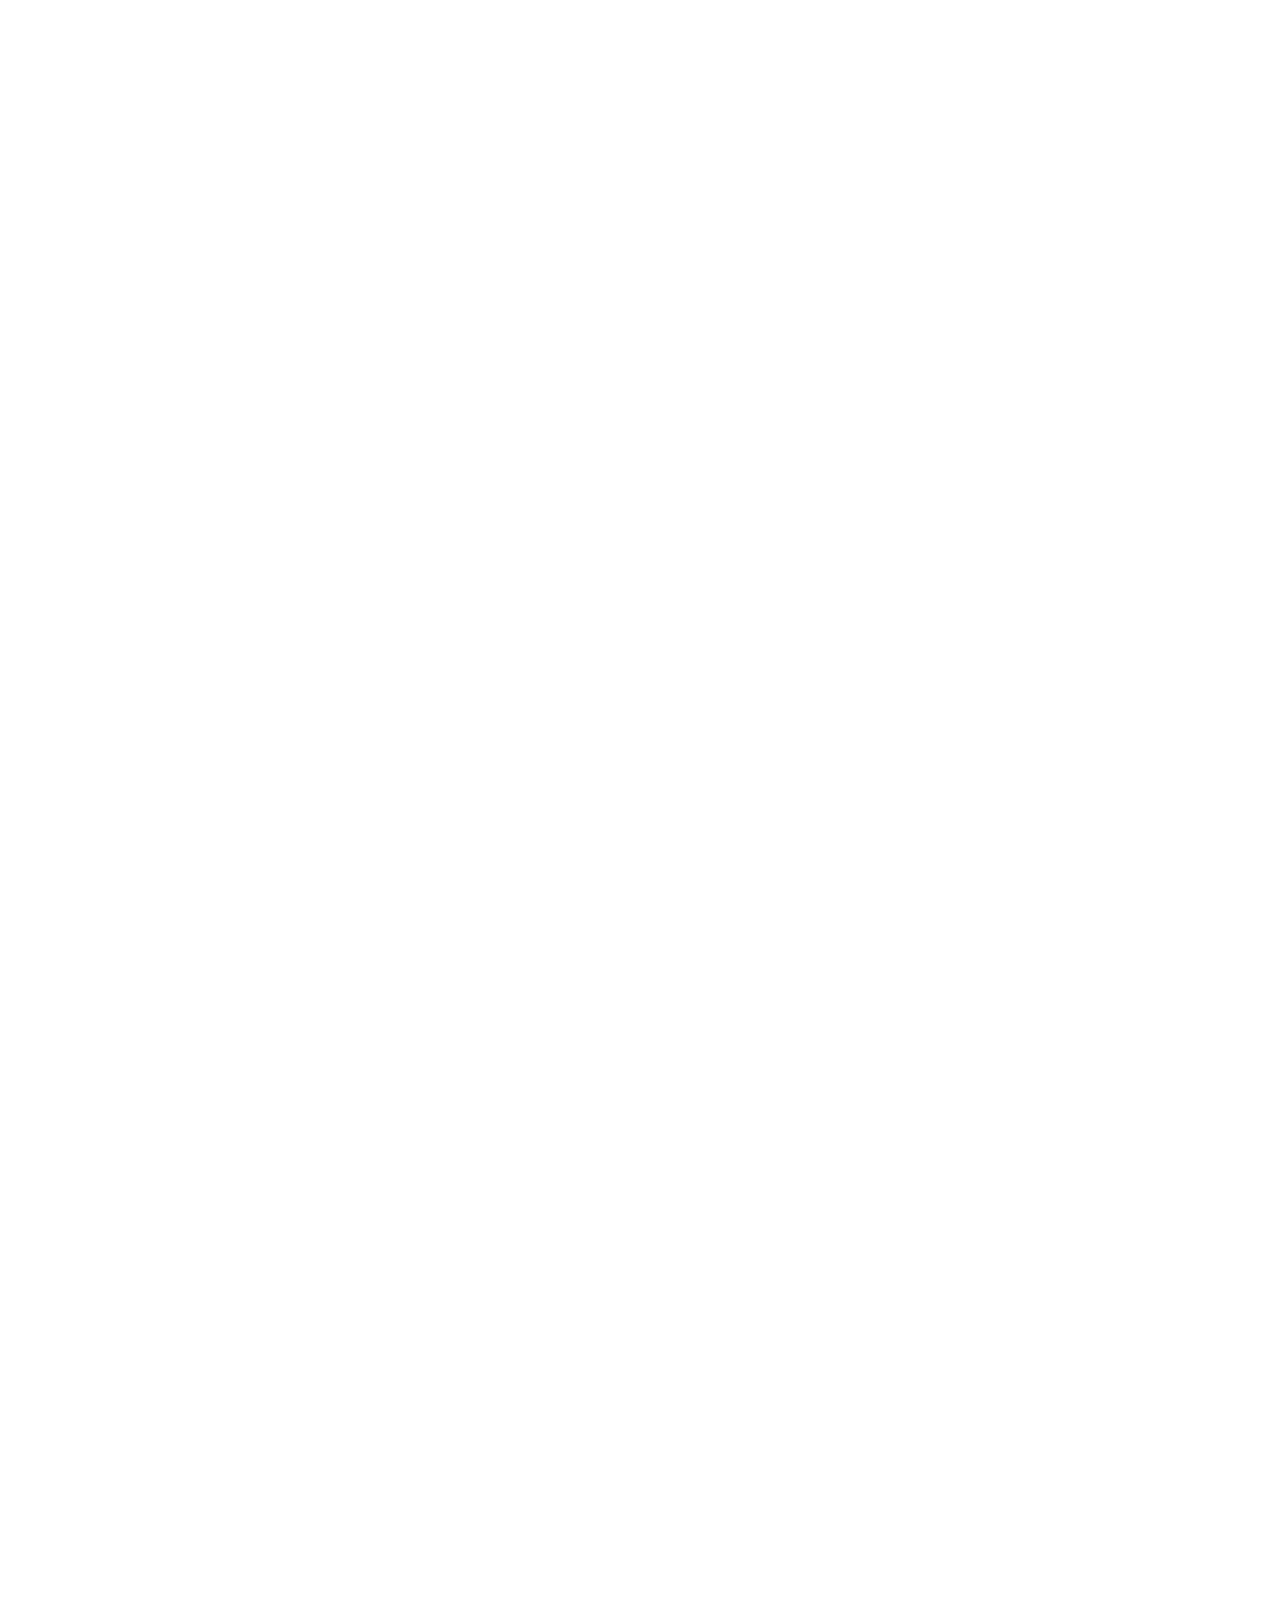
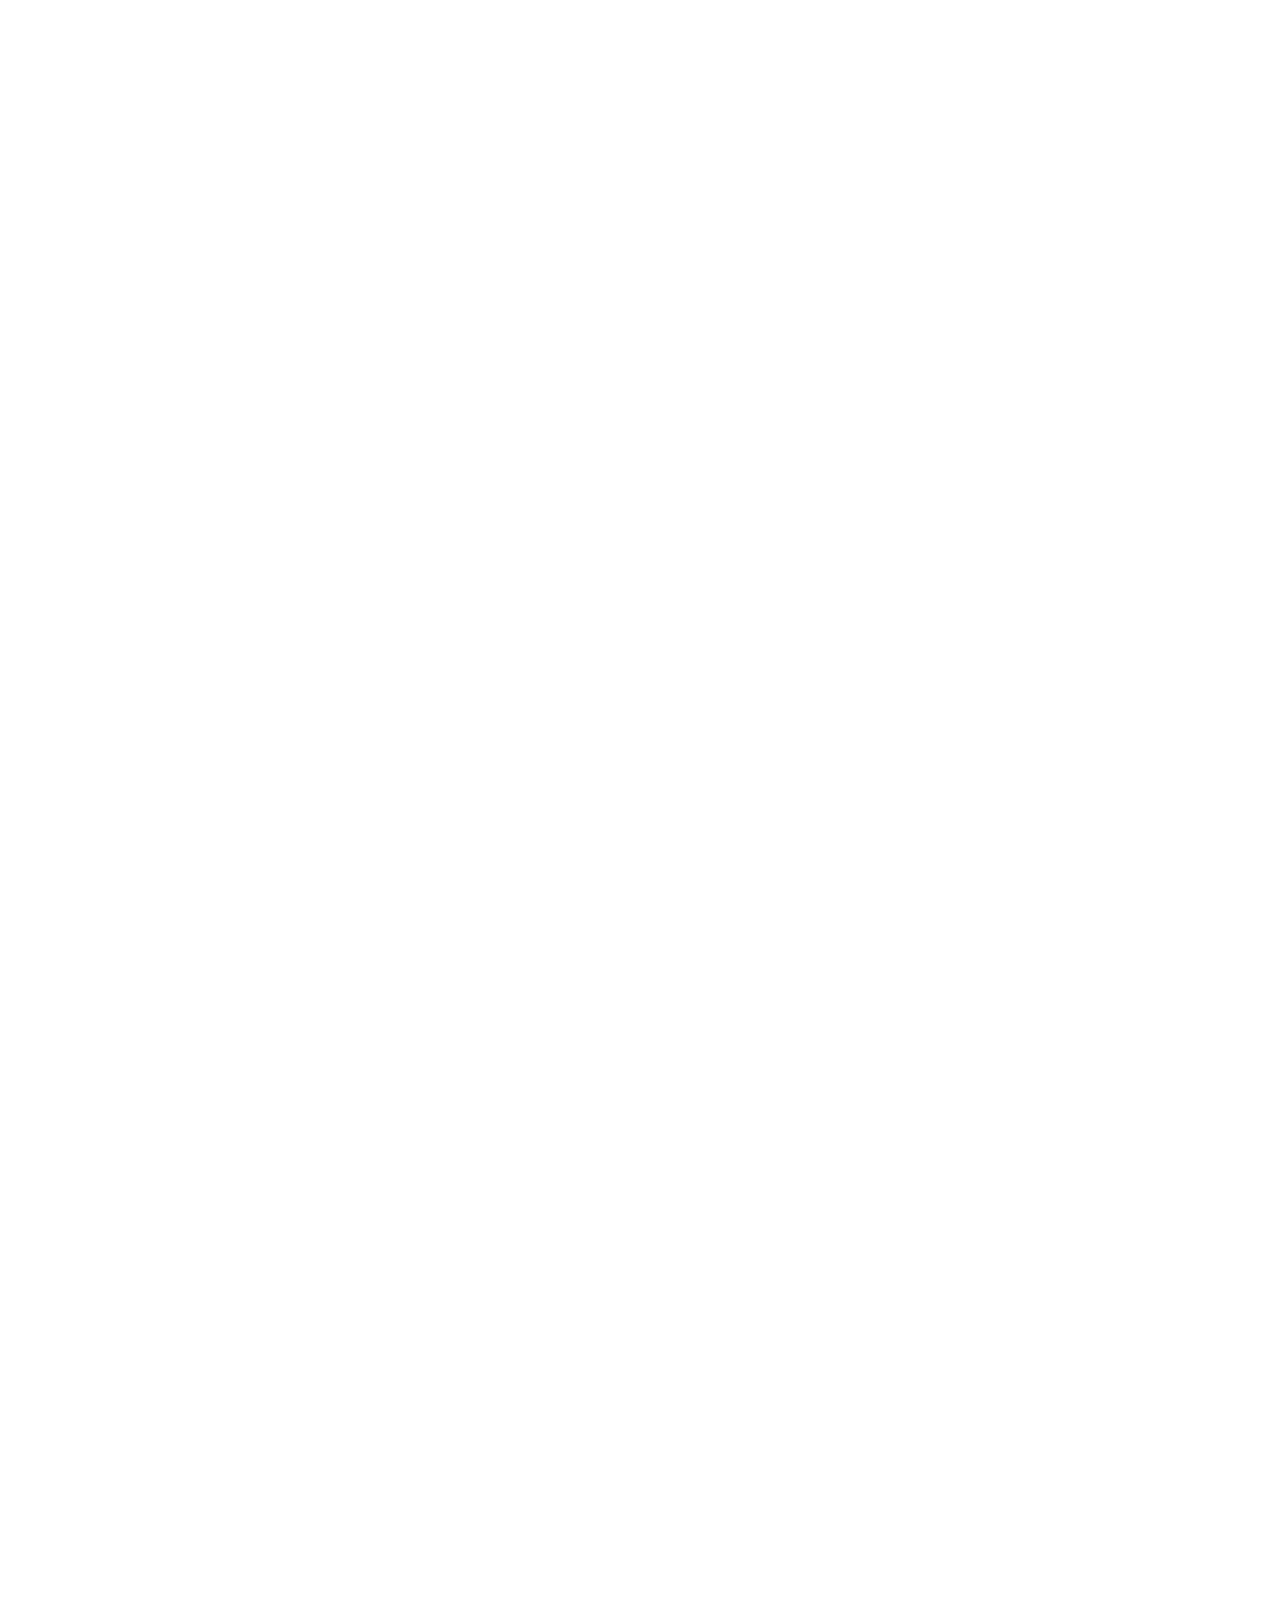
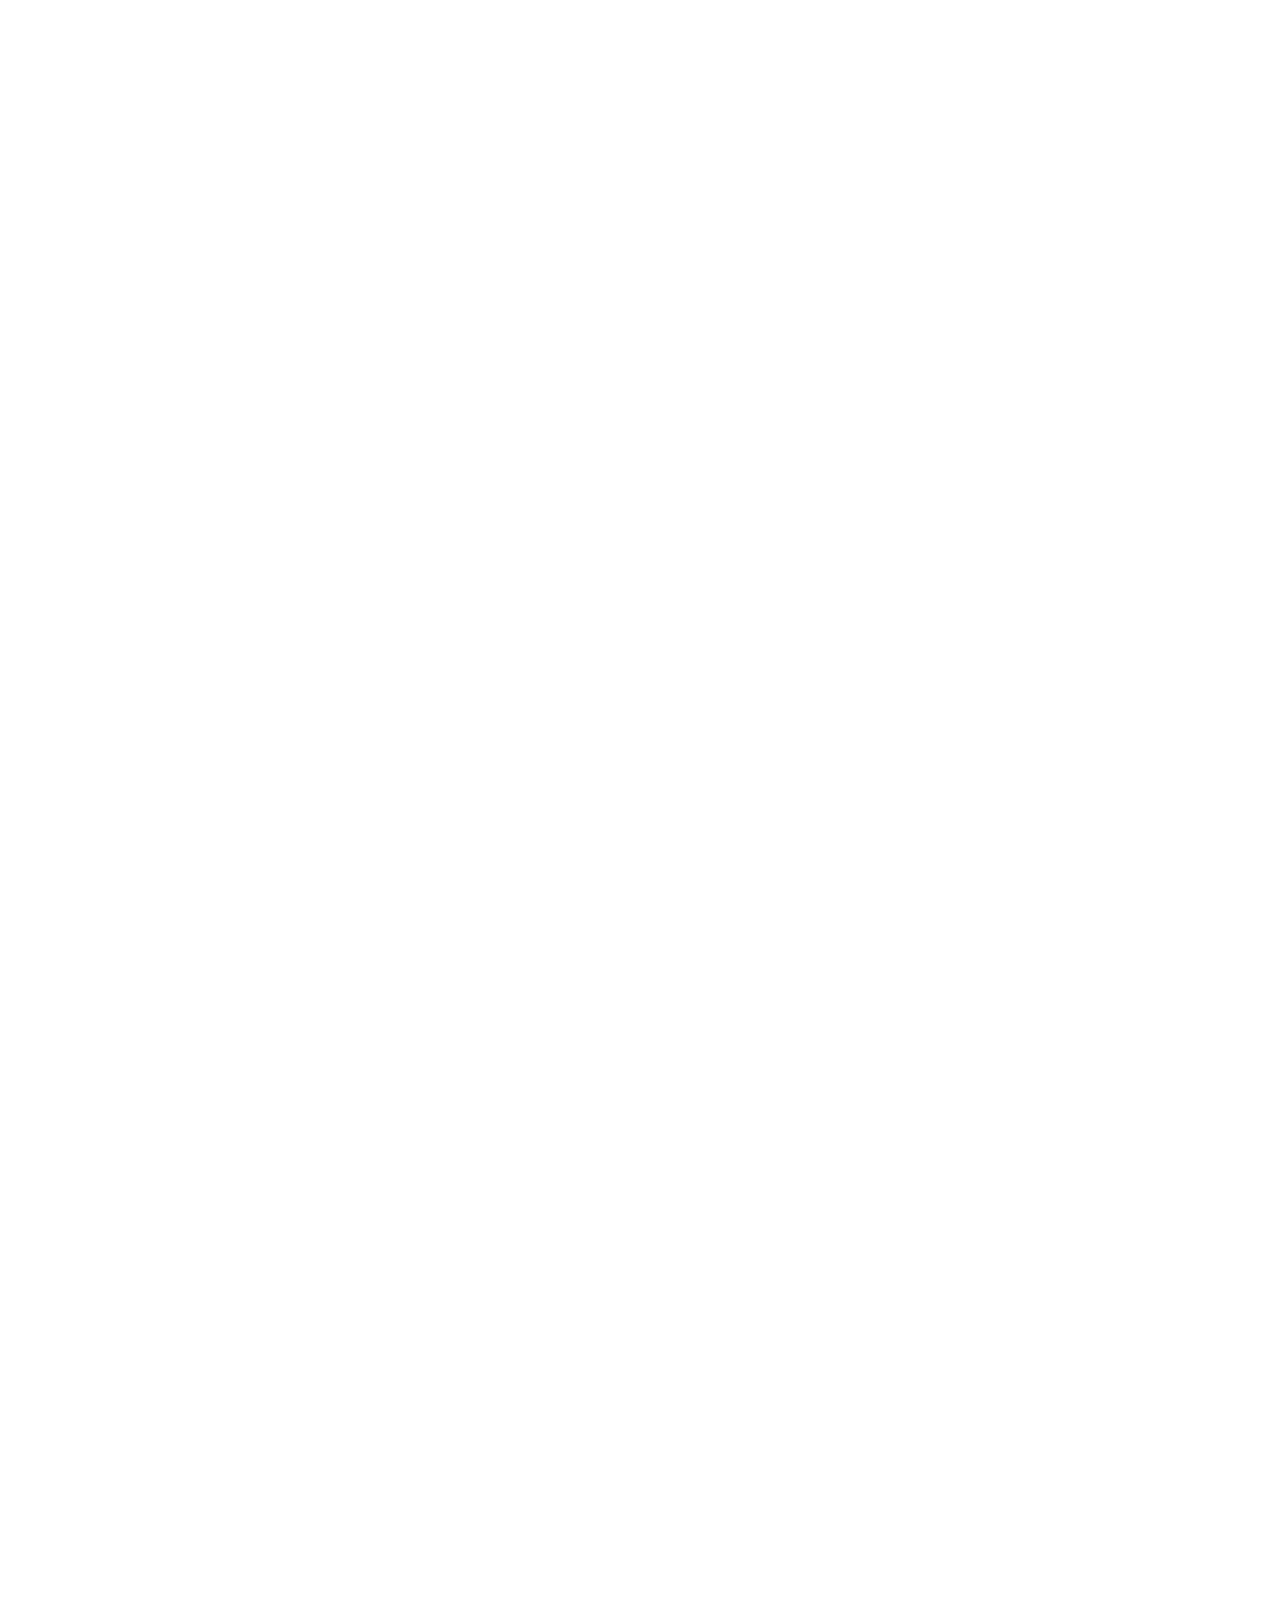
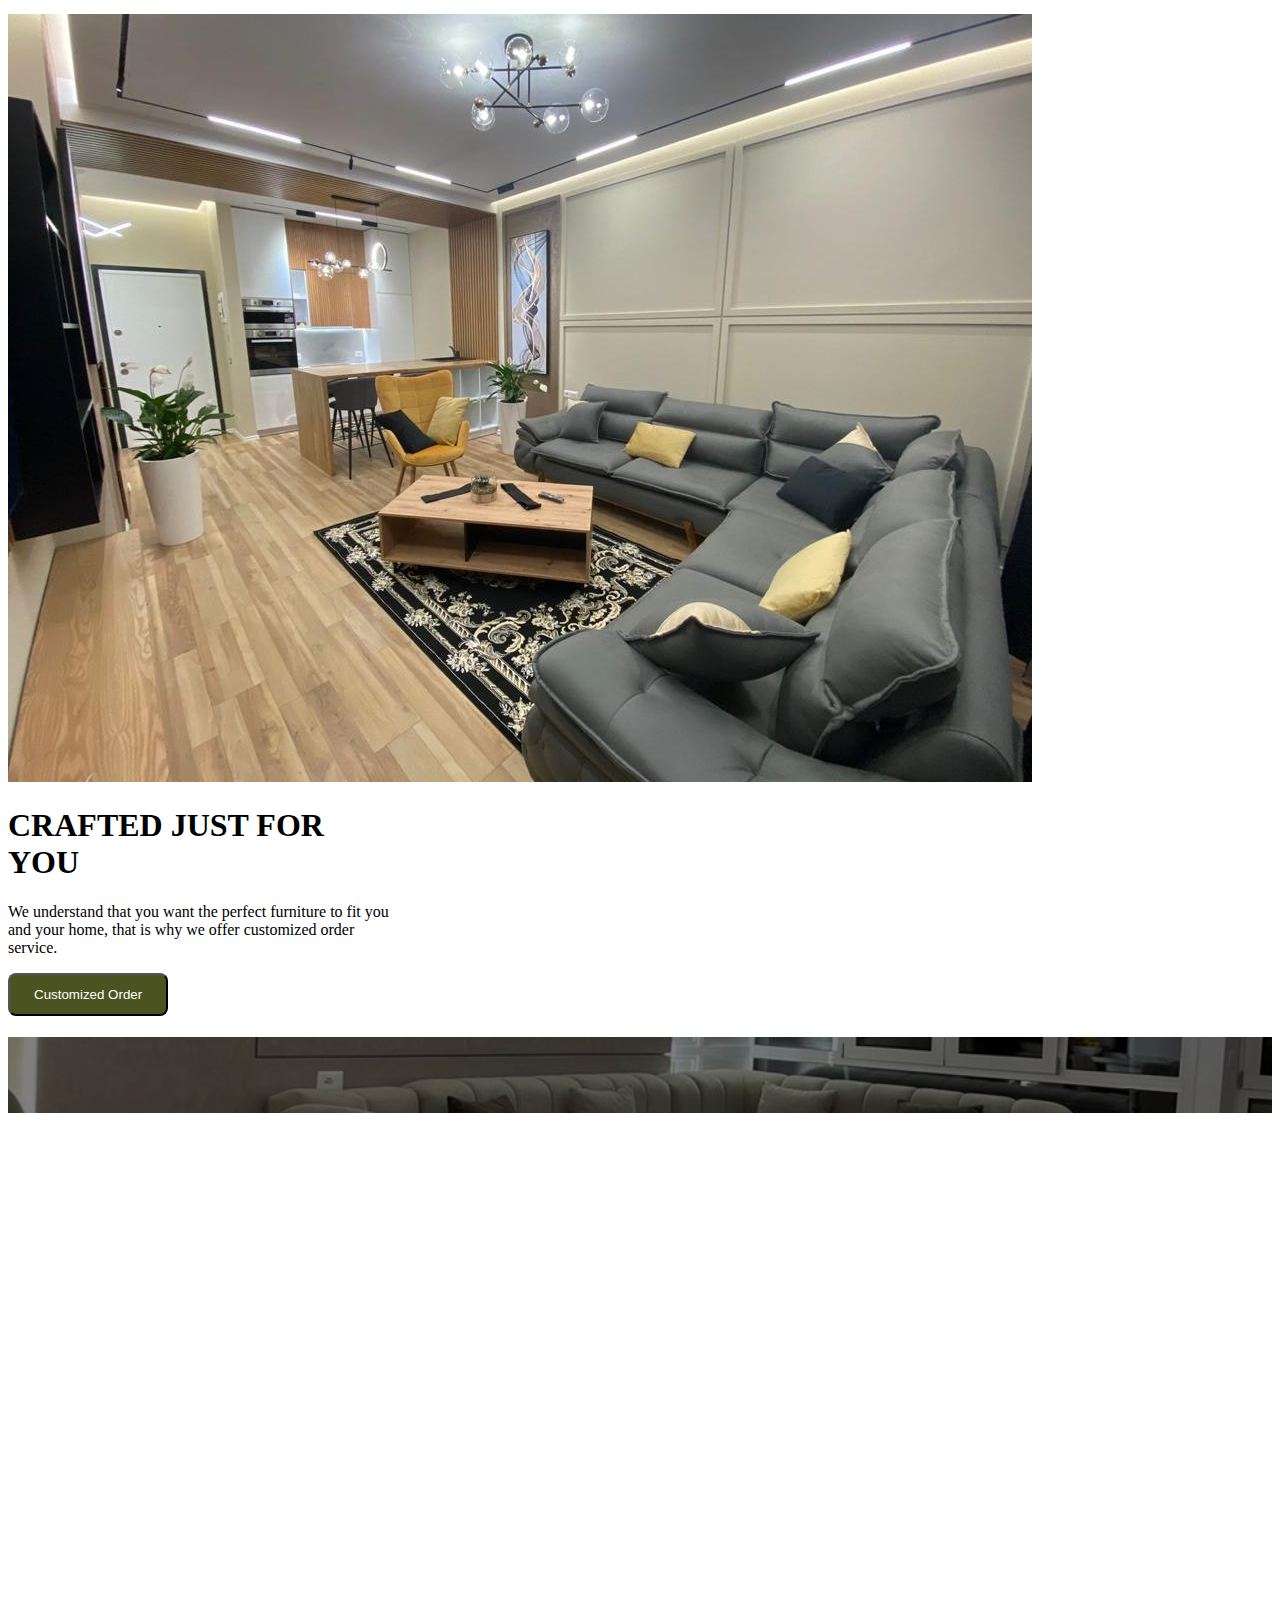
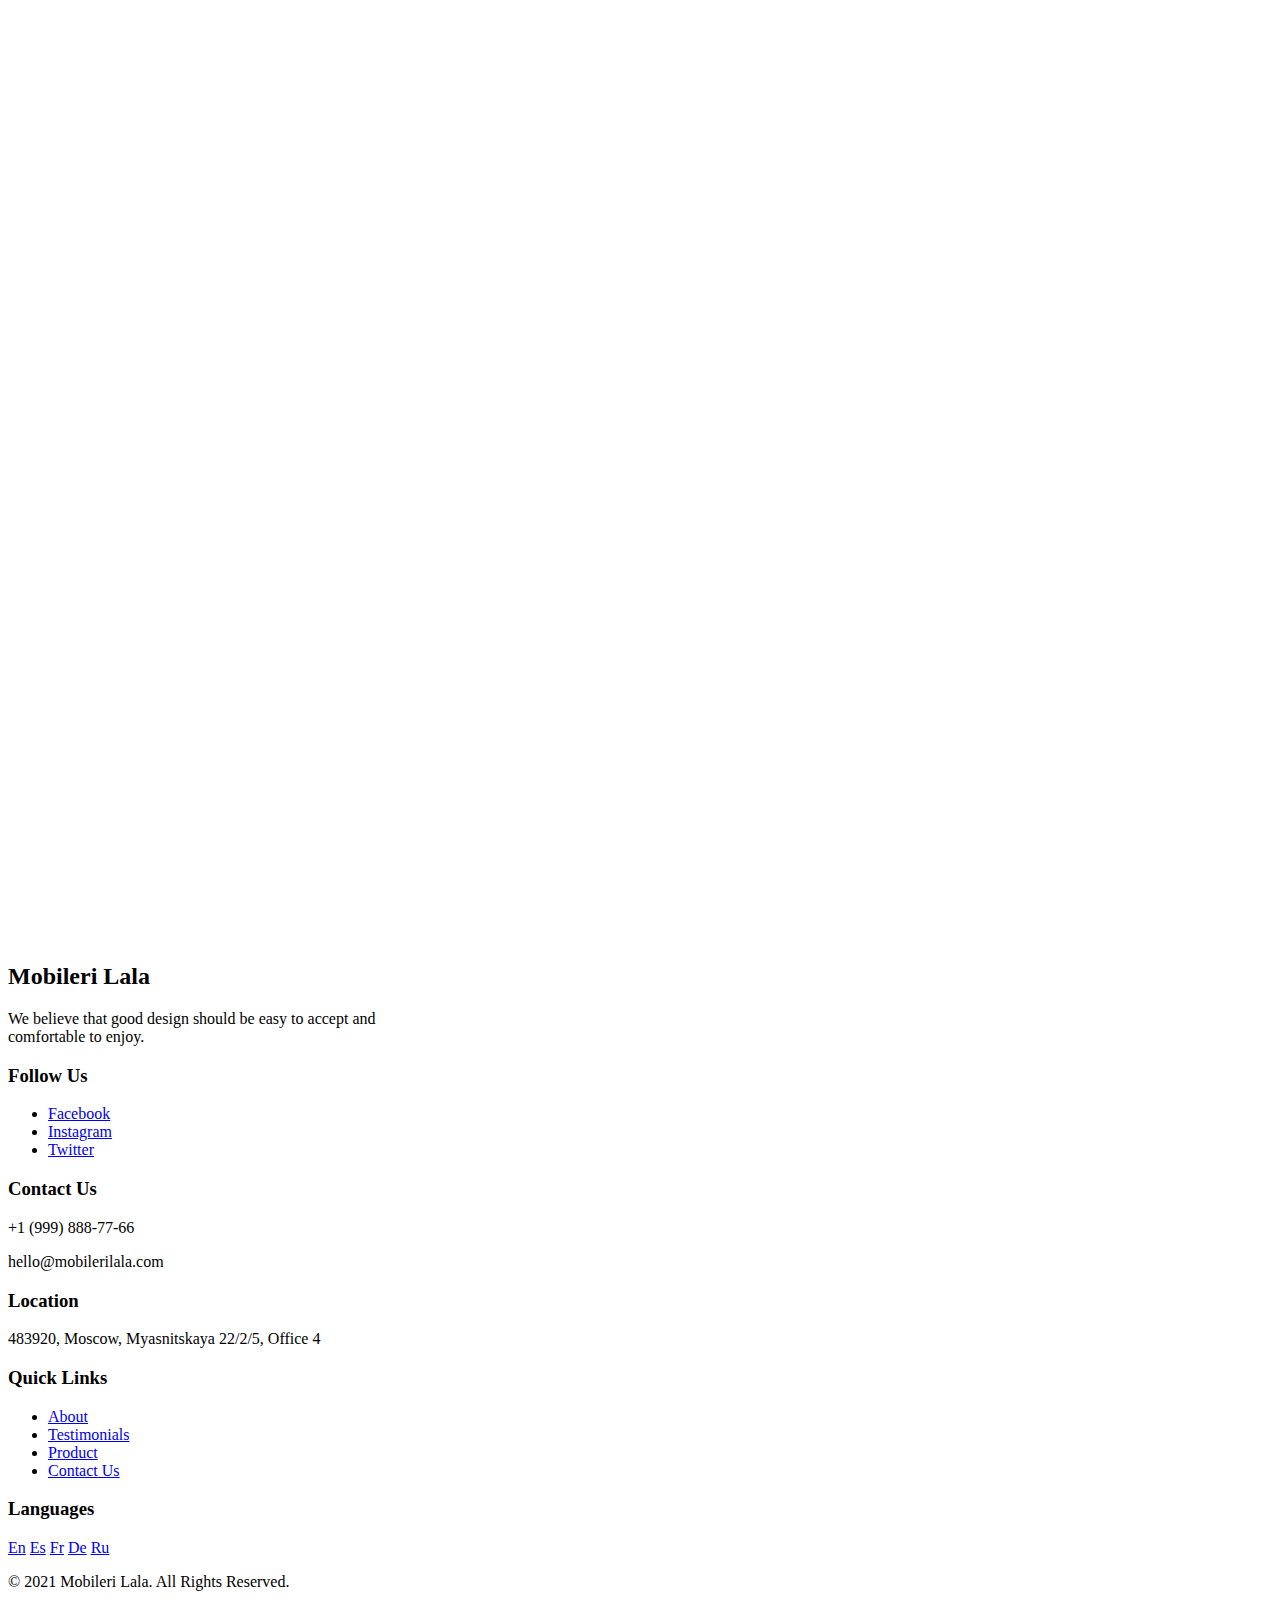
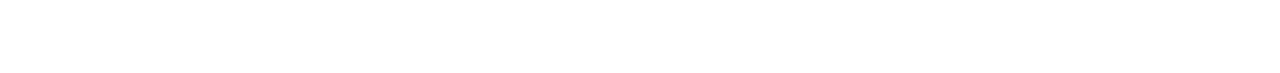
==== commit d9786513: "fix quality" ====
--- a/index.html
+++ b/index.html
@@ -219,12 +219,20 @@
                 <img src="assets/images/img11.jpeg" alt="Quality Furniture" class="rounded-lg shadow-lg w-full" style="height: 450px; object-fit: cover;" data-aos="fade-right">
             </div>
             <div class="w-full lg:w-2/5 text-center lg:text-left" data-aos="fade-left">
-                <h2 class="text-3xl font-bold mb-4">Quality Keeps Us Moving Forward.</h2>
-                <p class="text-gray-600 mb-6 text-justify">
+                <h2 class="text-5xl font-bold mb-4">
+                    Quality Keeps Us<br />Moving Forward.
+                </h2>
+                <p class="text-gray-600 mb-6 text-justify max-w-md mx-auto lg:mx-0">
                     We have more than 30 years of experience producing and exporting furniture for international markets. More than ten million pieces of furniture have been delivered to families and businesses around the world.
                 </p>
                 <button class="btn">Learn More</button>
             </div>
+            
+            <style>
+            .max-w-md {
+                max-width: 24rem; /* Adjust this value as needed */
+            }
+            </style>
         </div>
     </section>
 
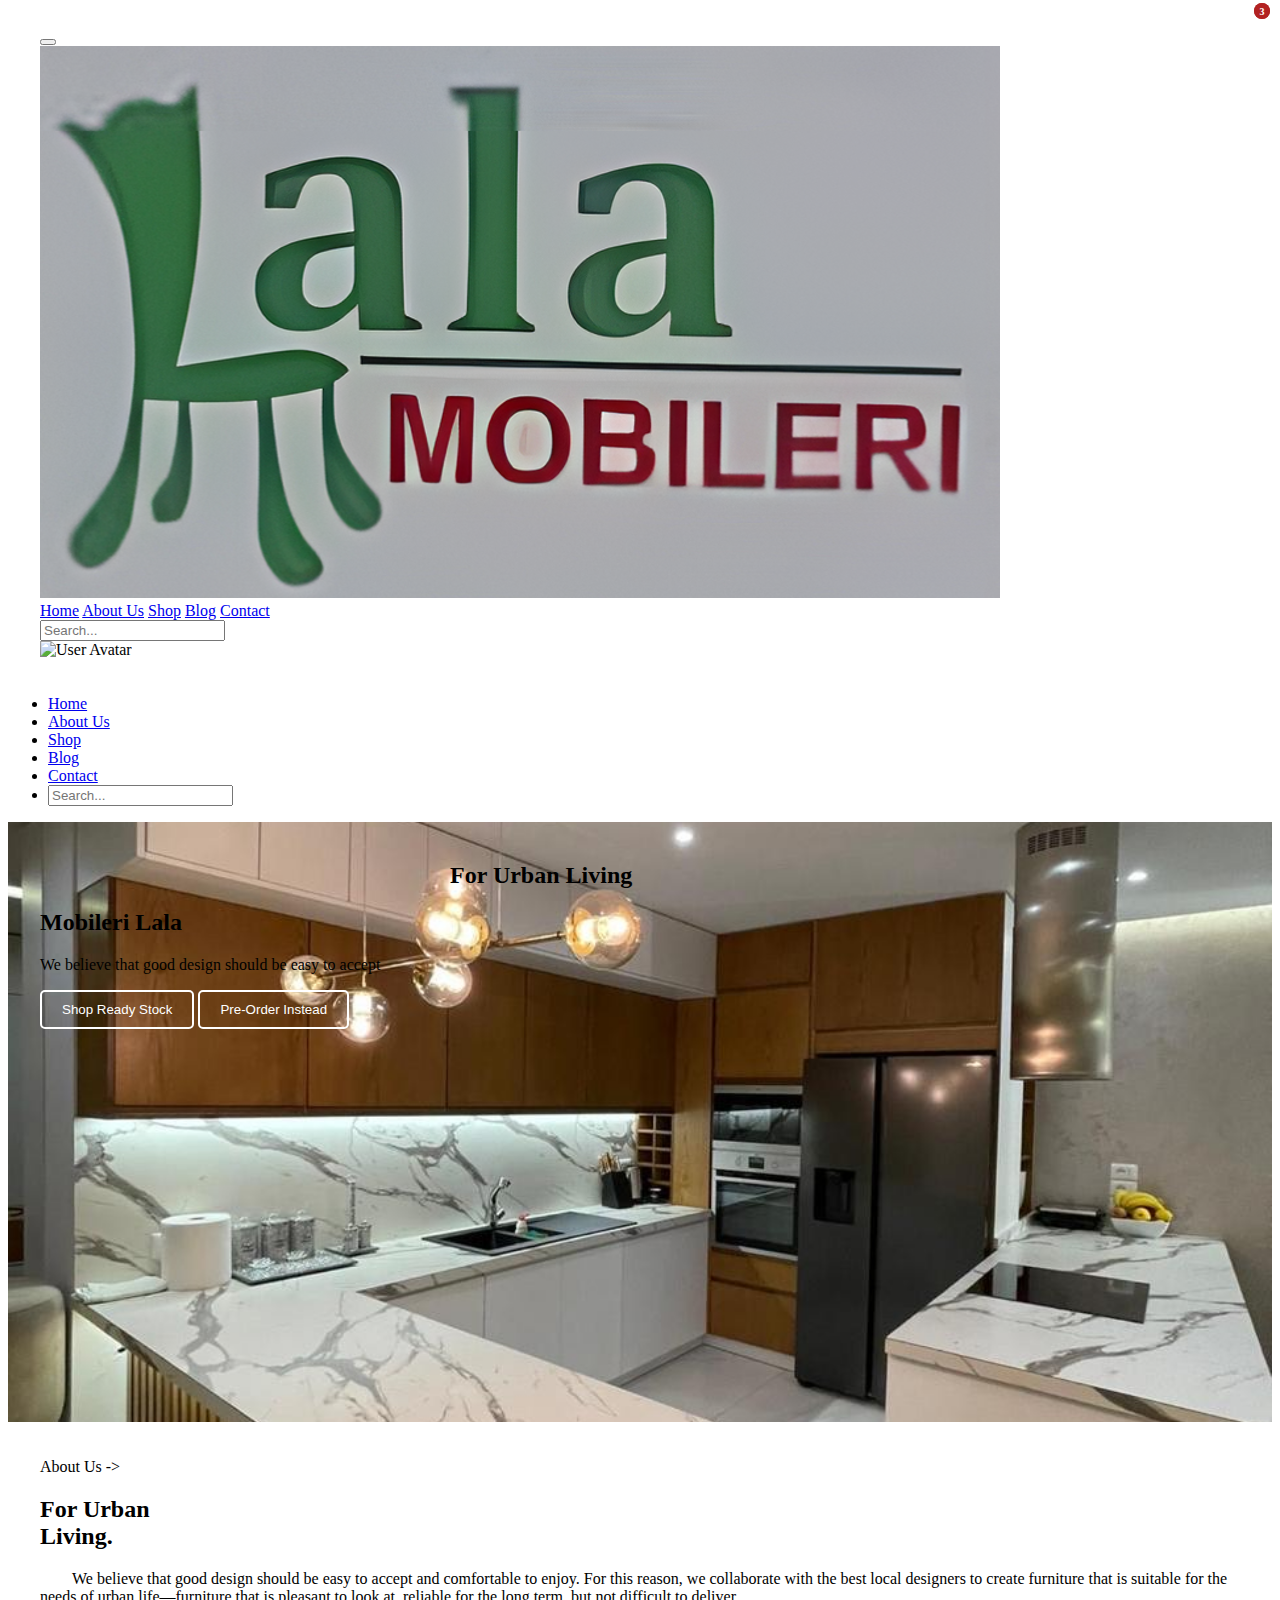
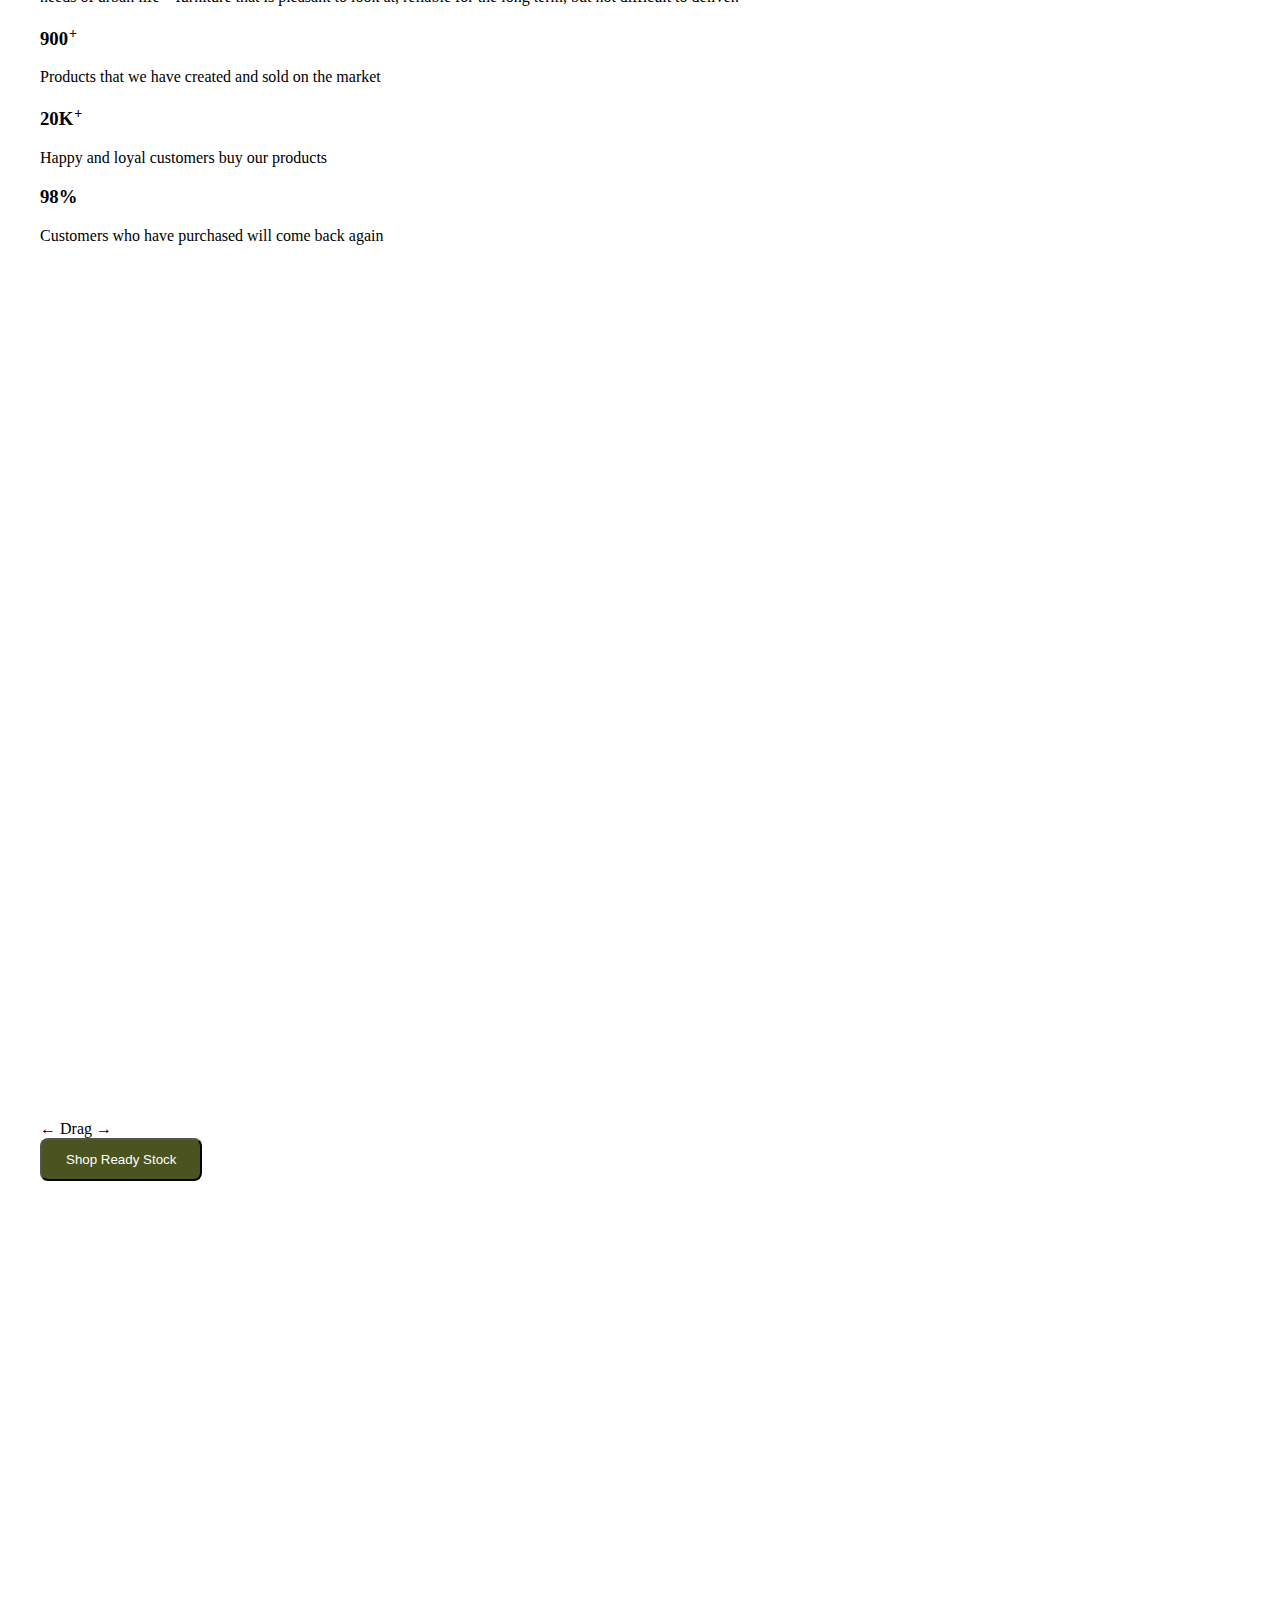
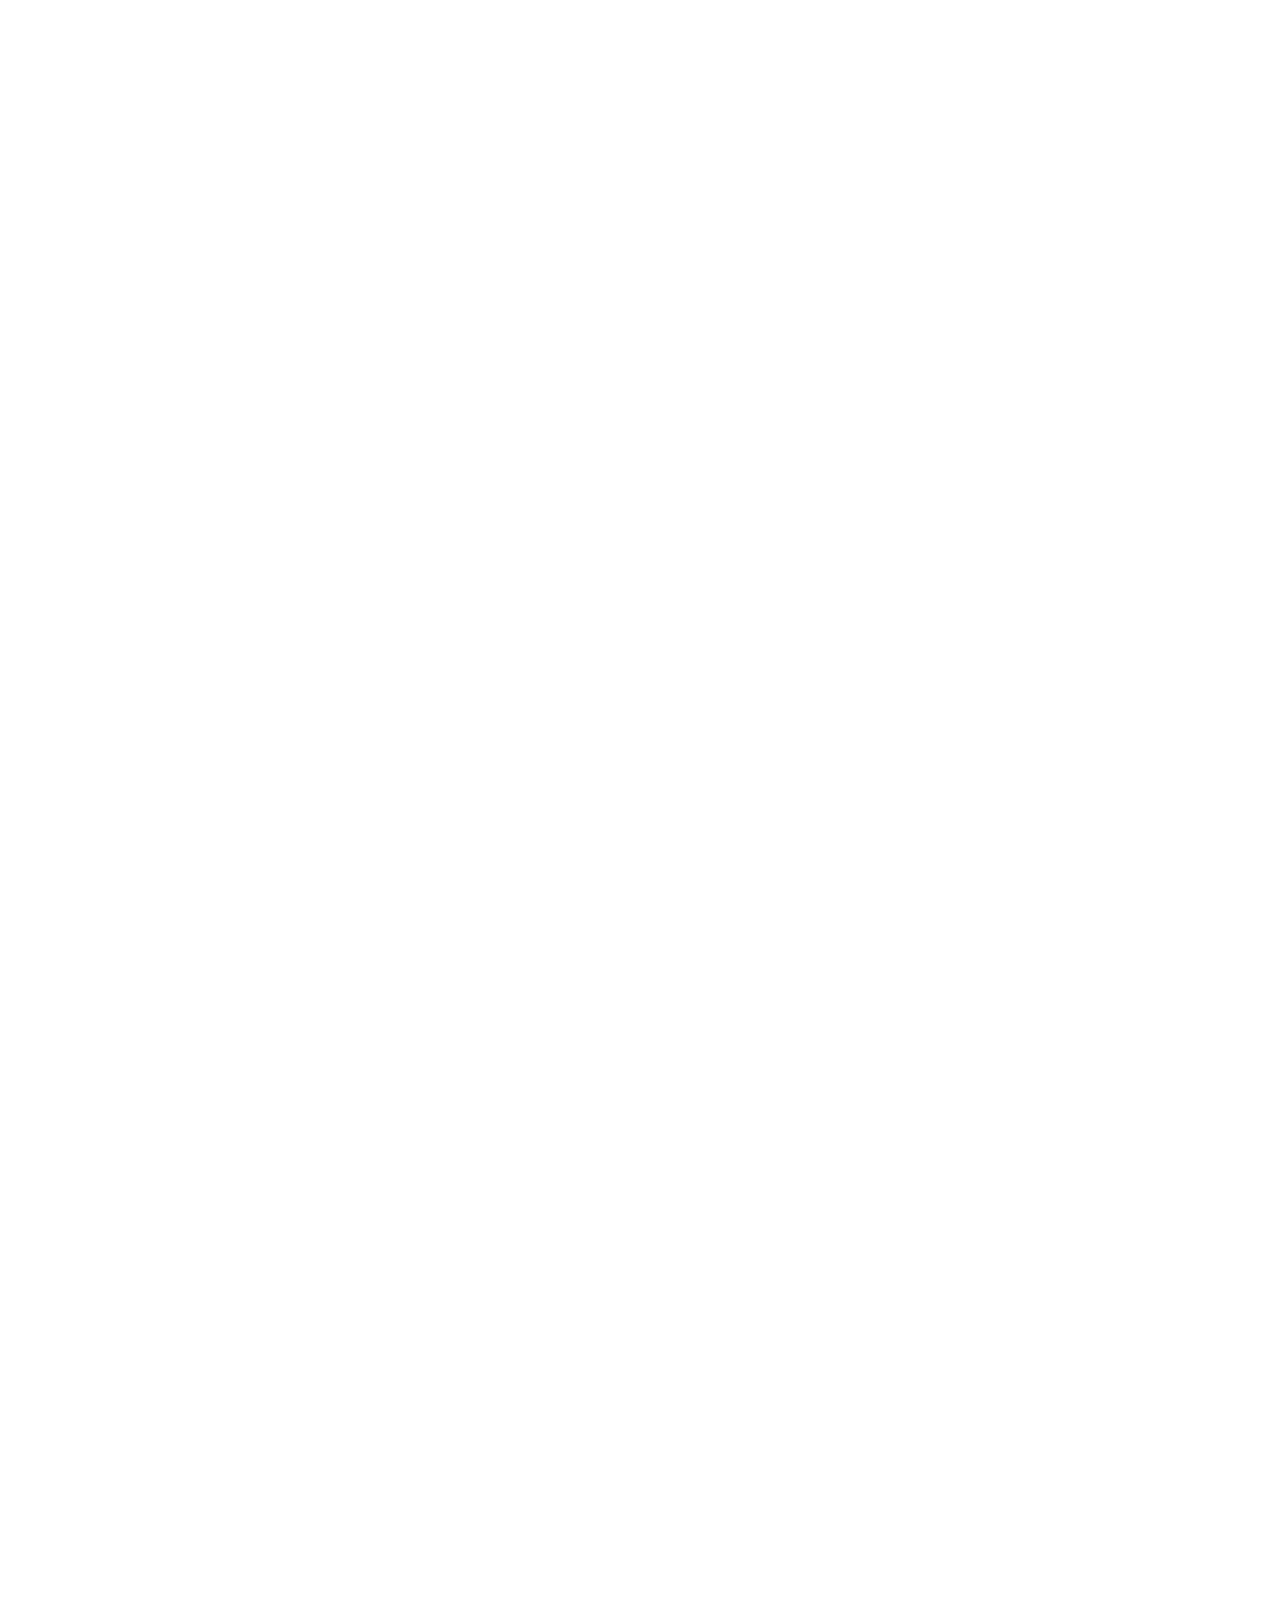
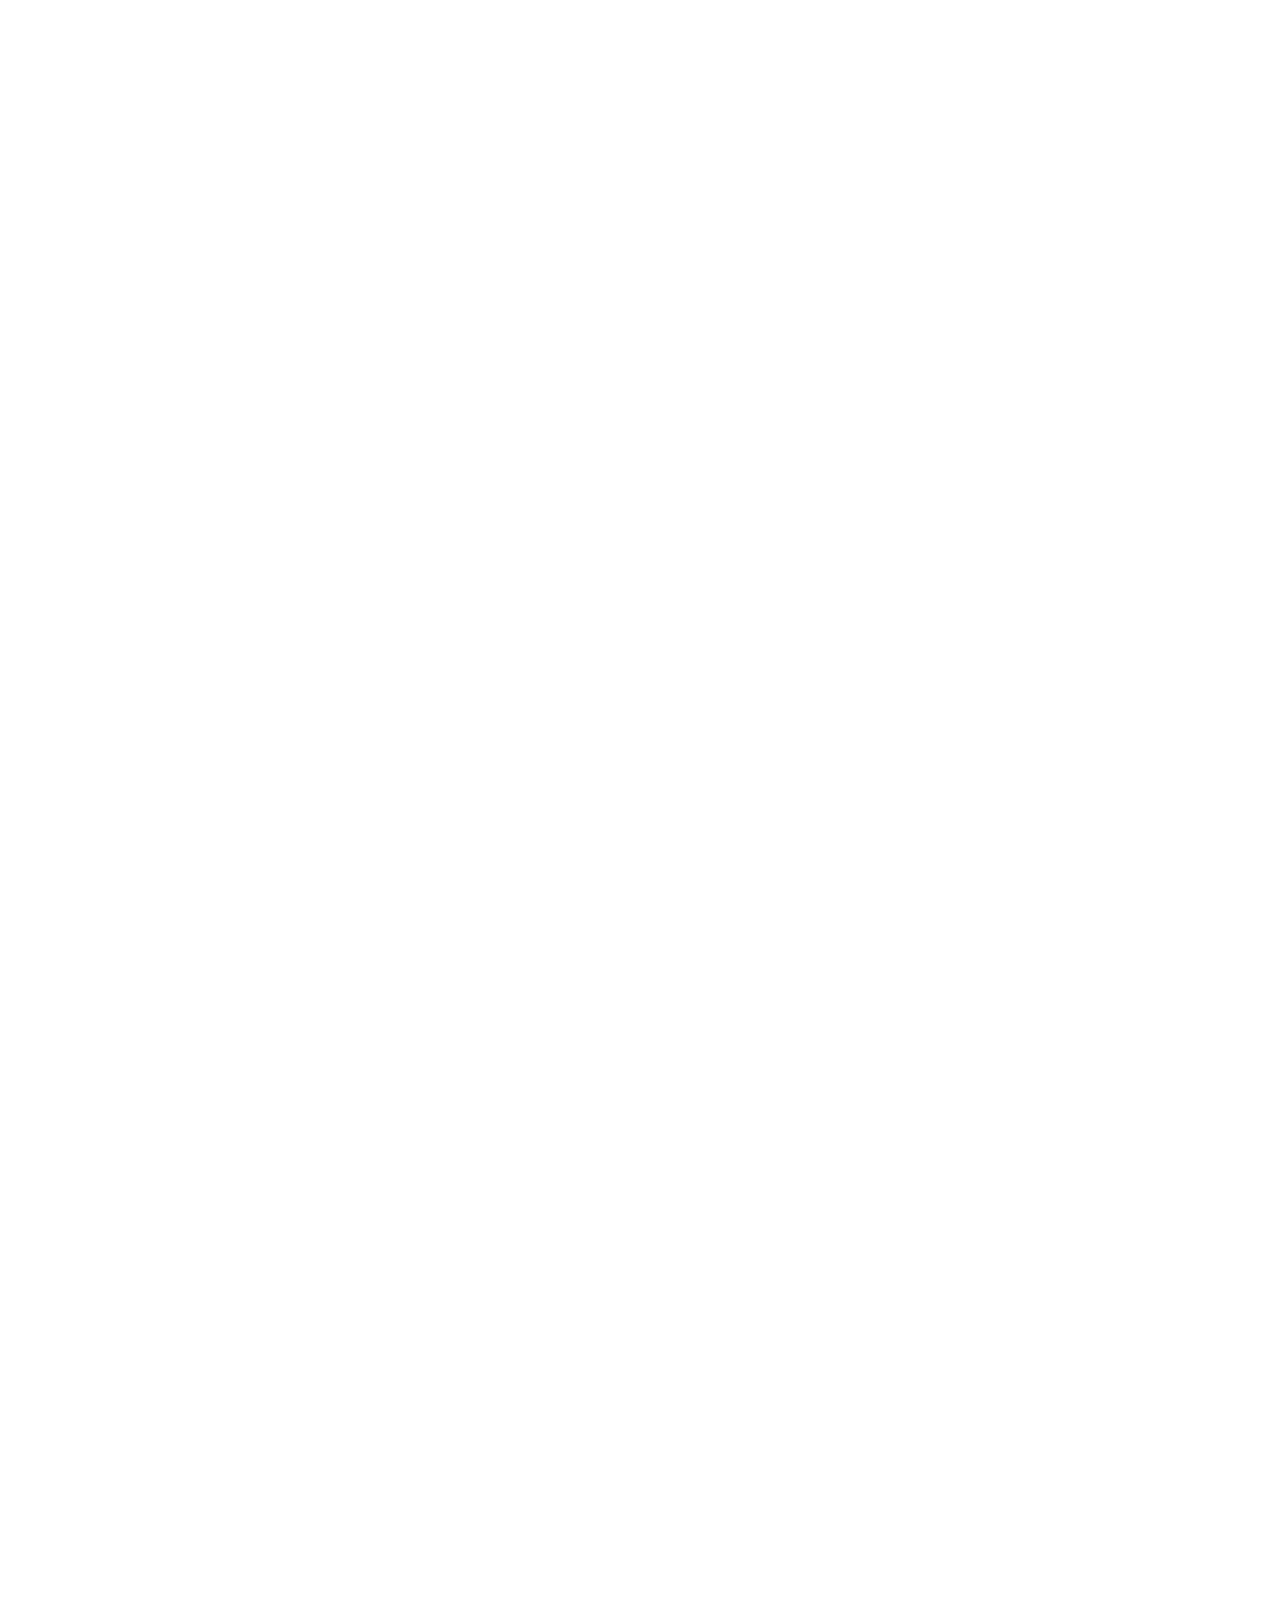
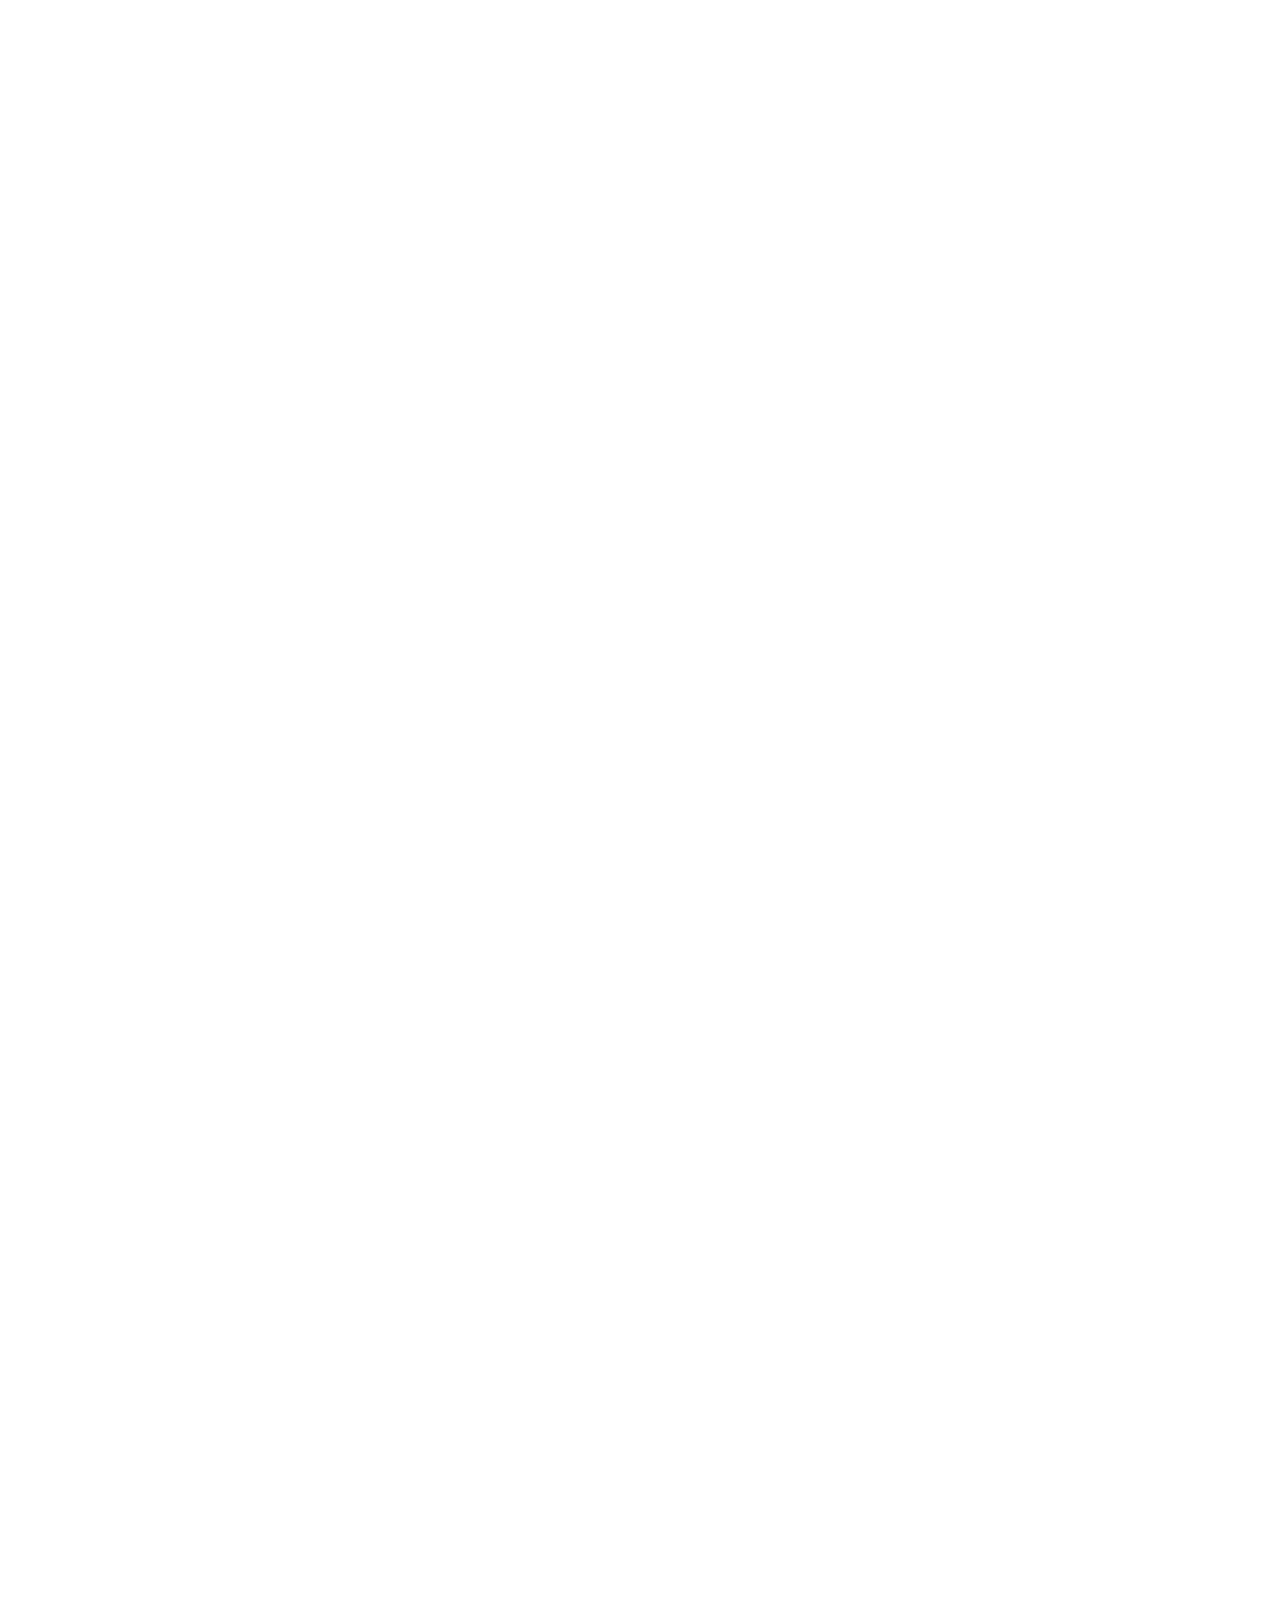
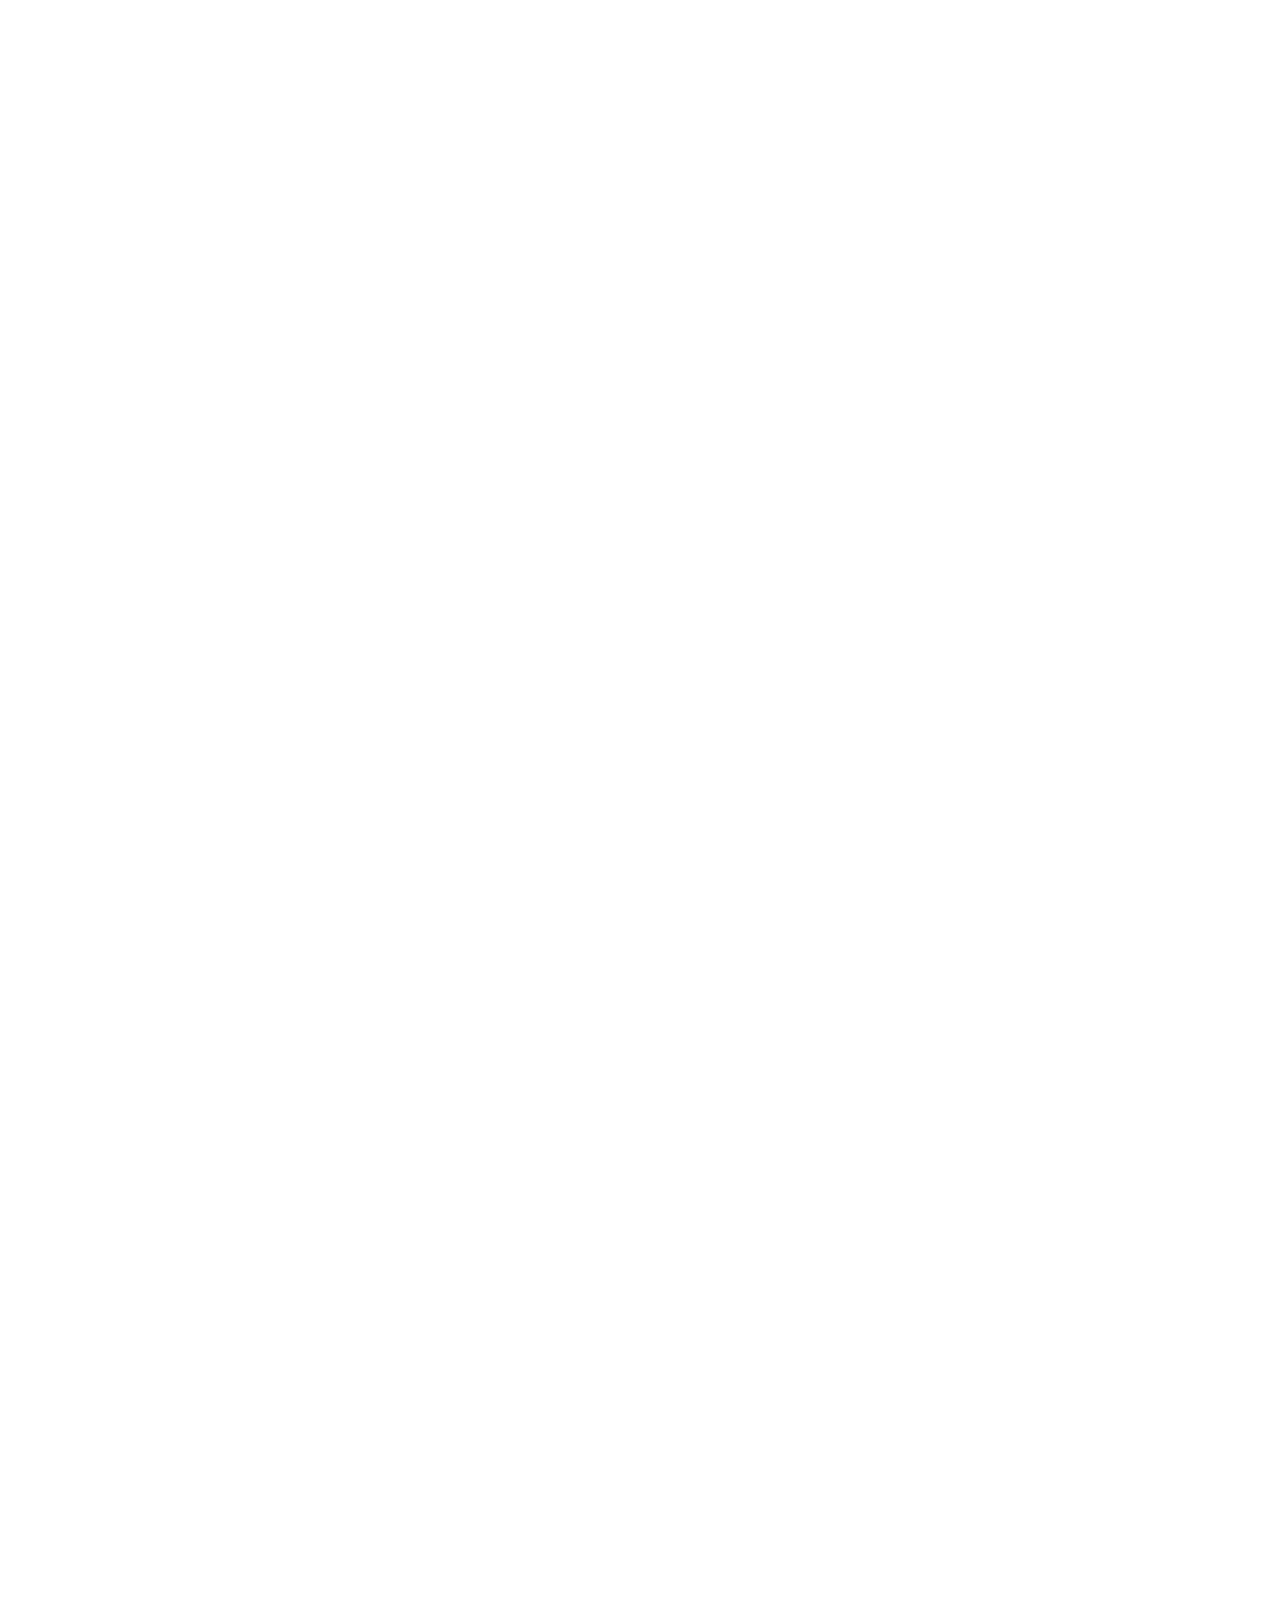
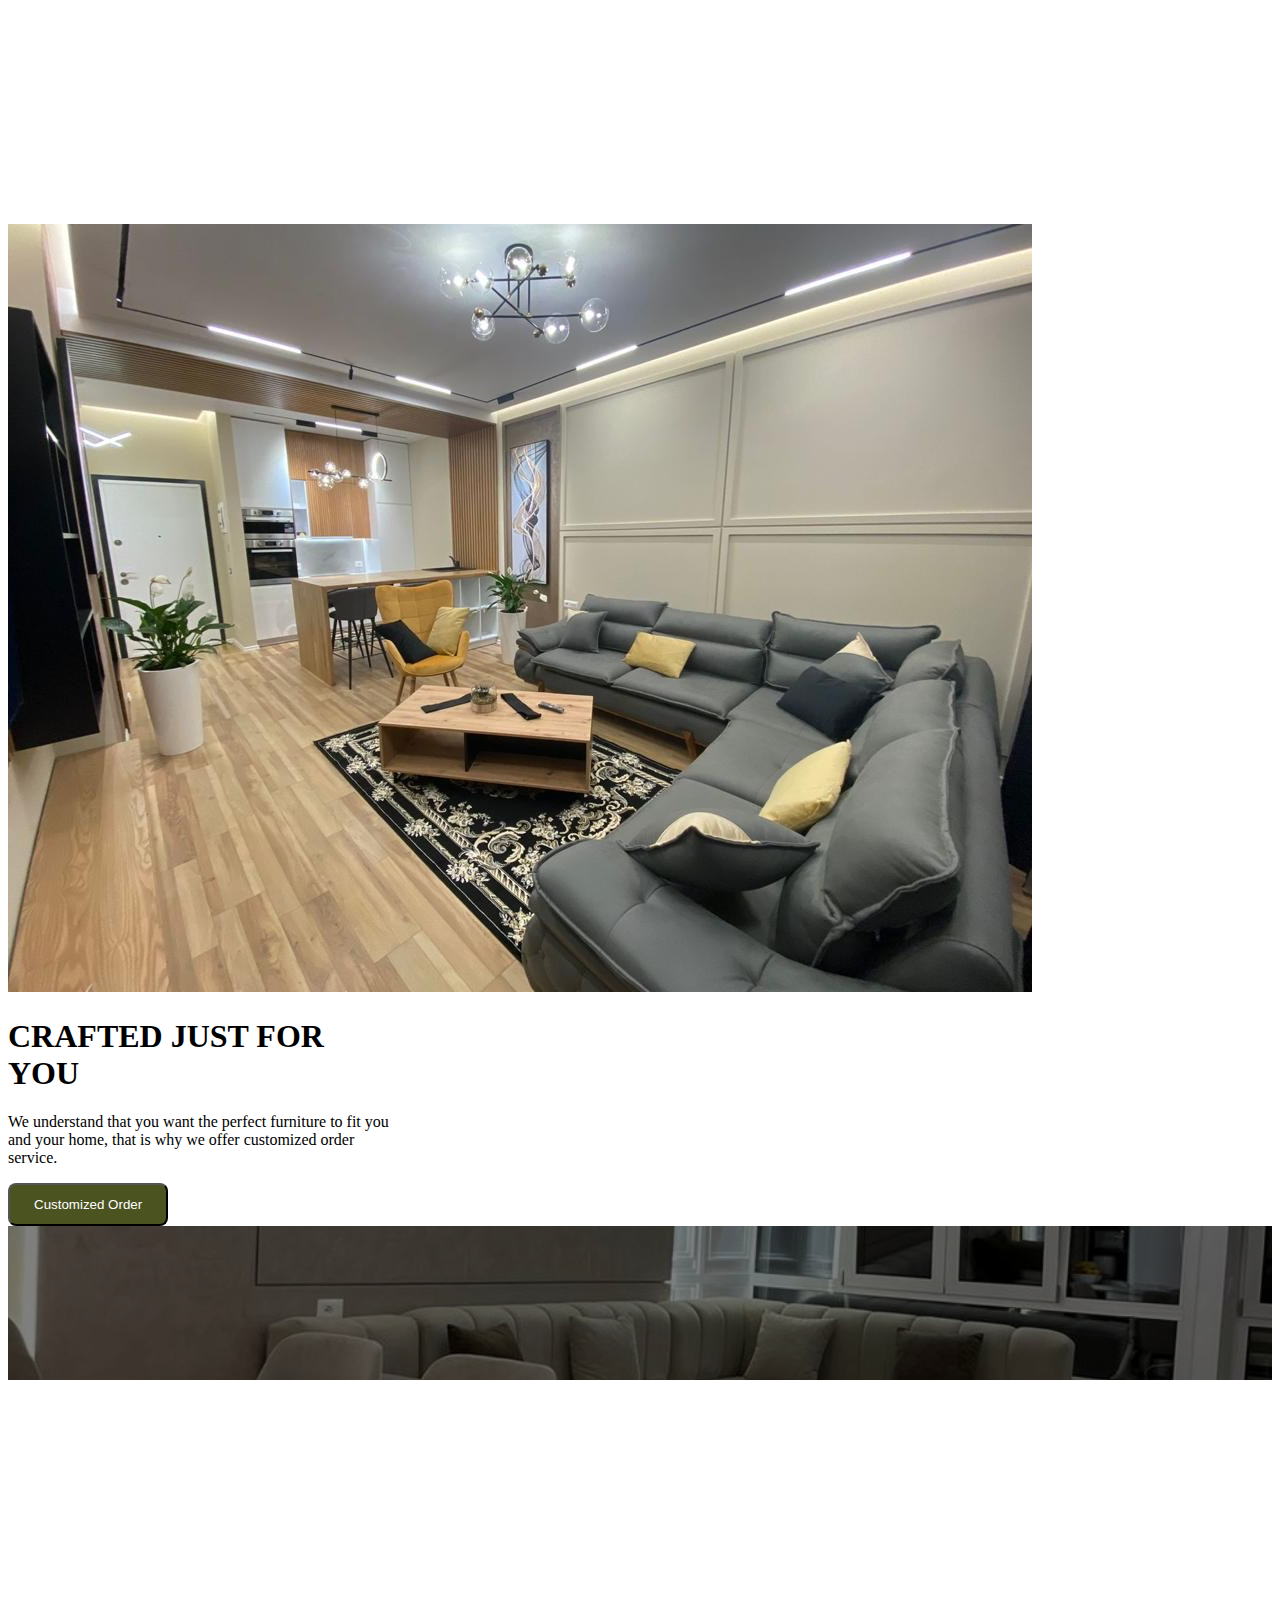
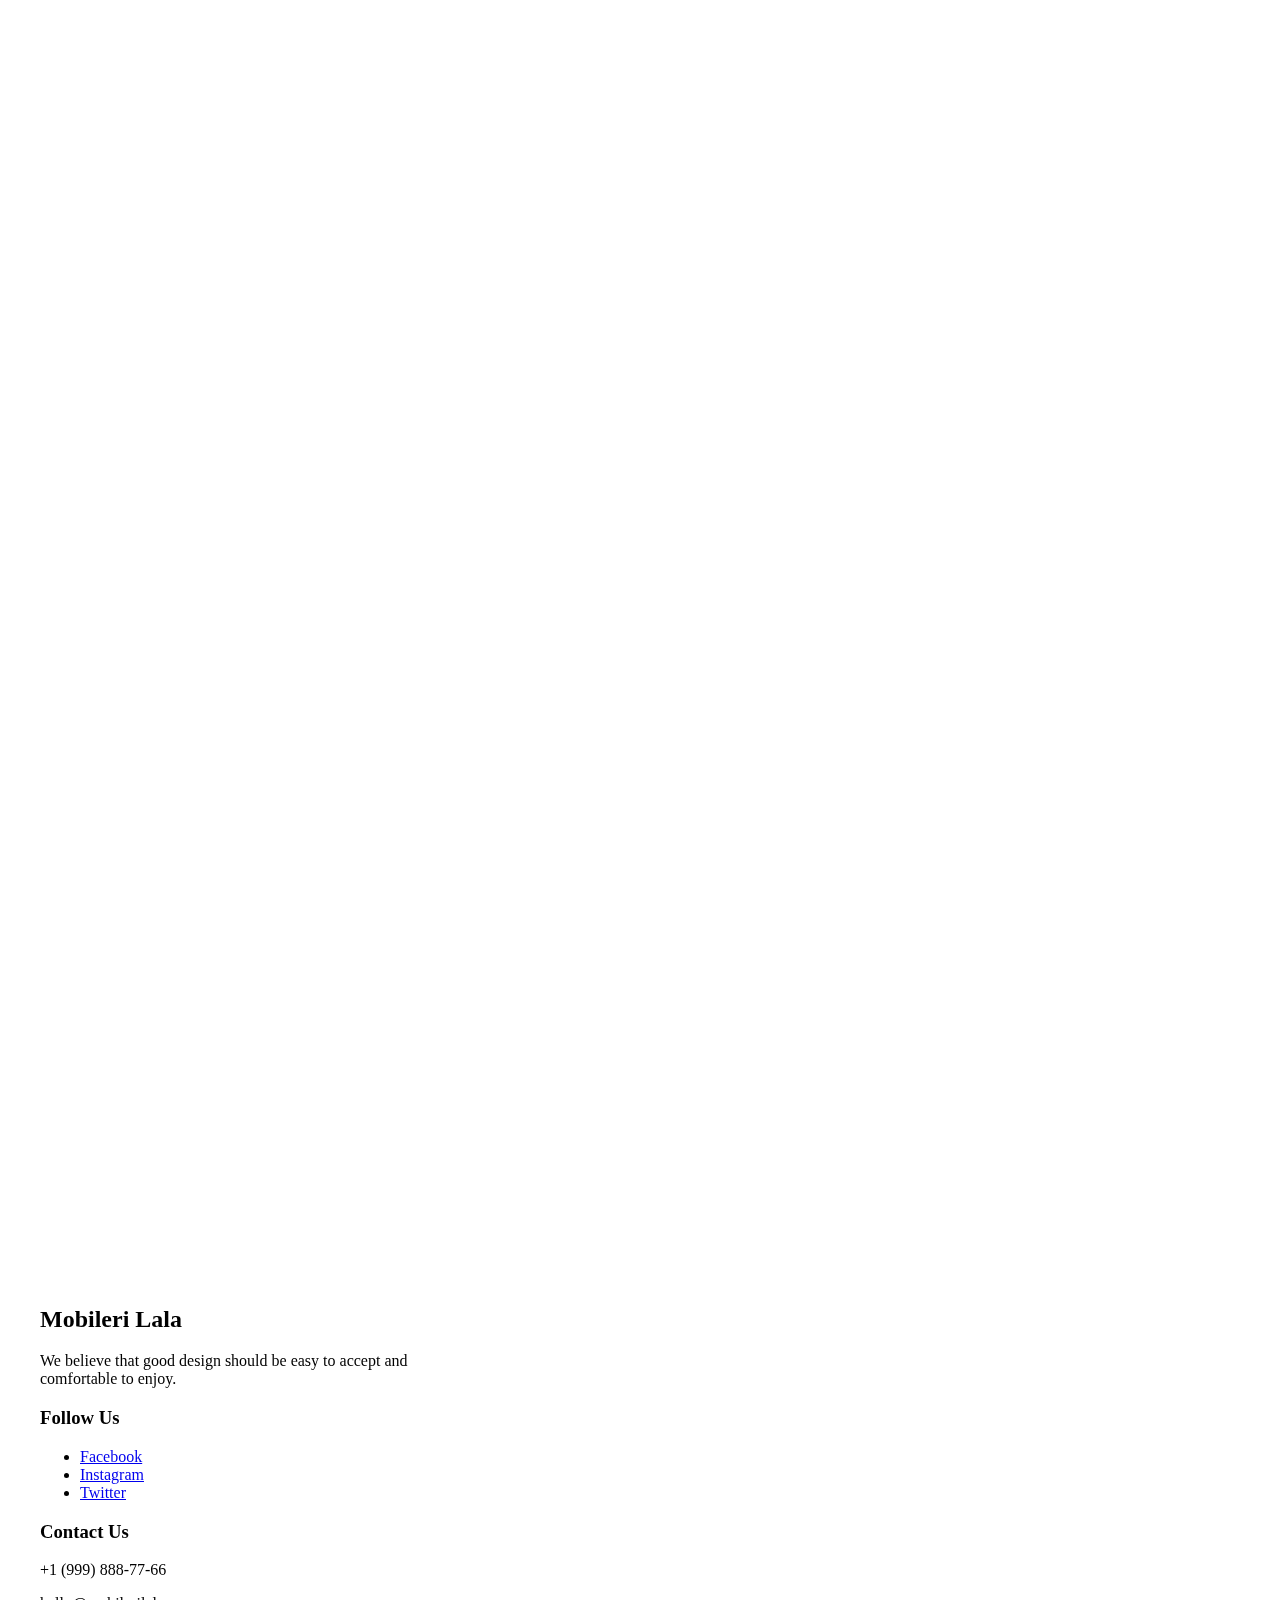
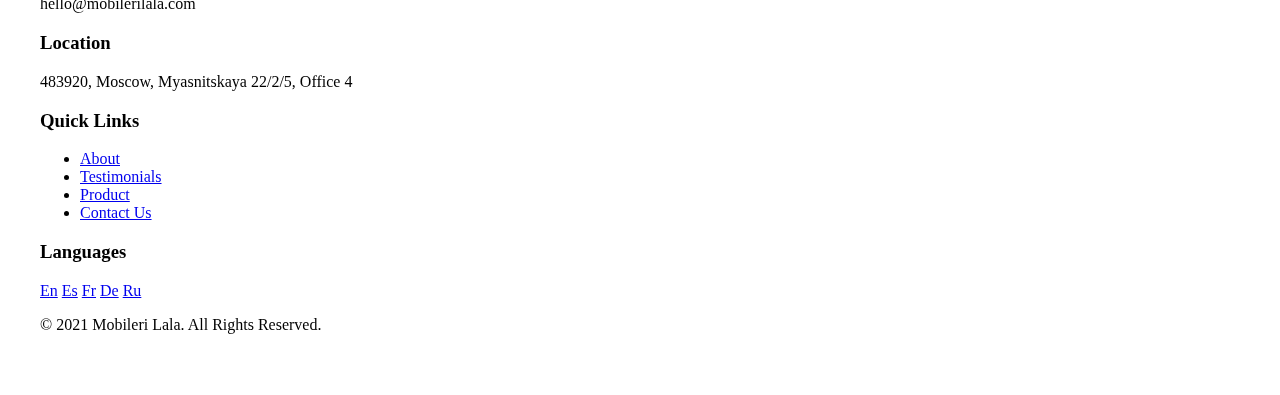
==== commit d31e626e: "fix hero section" ====
--- a/index.html
+++ b/index.html
@@ -92,7 +92,7 @@
 <body class="bg-white font-sans antialiased">
 
 <!-- Responsive Navbar -->
-<nav class="bg-white py-4 px-4 shadow-md z-20">
+<nav class="bg-white  px-4 shadow-md z-20">
     <div class="container mx-auto flex justify-between items-center">
         <div class="block md:hidden">
             <button id="nav-toggle" class="focus:outline-none">
@@ -150,18 +150,68 @@
 </nav>
 
 <!-- Hero Section -->
-<section id="home" class="hero-bg flex items-center justify-center text-white relative">
+<section id="home" class="hero-bg flex text-white relative">
     <div class="absolute inset-0 bg-black opacity-40"></div>
     <div class="container mx-auto text-center relative z-10">
-        <h1 class="text-5xl font-bold mb-4 animate__animated animate__fadeInLeft">For Urban Living</h1>
-        <h2 class="text-3xl font-semibold mb-6 animate__animated animate__fadeInLeft">Mobileri Lala</h2>
-        <p class="mb-8 animate__animated animate__fadeInLeft">We believe that good design should be easy to accept</p>
-        <div class="flex flex-col space-y-4" style="align-items: flex-start;">
-            <button class="btn">Shop Ready Stock</button>
-            <button class="btn">Pre-Order Instead</button>
-        </div>
-    </div>
+        <div class="flex items-center justify-start mt-16" style="margin-left: 410px;"> 
+            <h2 class="subtitle text-sm font-semibold mb-1 animate__animated animate__fadeInLeft">For Urban Living</h2>
+            <div class="h-px bg-gray-300 ml-2 w-8"></div> 
+        </div>
+        
+        
+        
+        <h2 class="company-name text-7xl font-bold mb-0 animate__animated animate__fadeInLeft">Mobileri Lala</h2>
+        
+        <p class="description-text mb-8 text-left animate__animated animate__fadeInLeft mx-auto pl-80" style="margin-top: 15px; max-width: 600px;">
+            <span class="block">We believe that good</span>
+            <span class="block">design should be easy</span>
+            <span class="block"> to accept</span>
+        </p>
+        
+        <!-- Buttons positioned at the left bottom corner -->
+        <div class="button-container flex flex-col space-y-4 absolute left-4 bottom-4">
+            <button class="shop-button">Shop Ready Stock</button>
+            <button class="preorder-button">Pre-Order Instead</button>
+        </div>
+    </div>
+
+    <style>
+        .container {
+            max-width: 1200px; 
+            margin: 0 auto;
+            padding: 20px; 
+            position: relative; 
+        }
+
+        /* New class for buttons */
+        .shop-button, .preorder-button {
+            padding: 10px 20px;
+            background-color: transparent; 
+            color: white; 
+            border: 2px solid white; 
+            border-radius: 5px;
+            cursor: pointer;
+            transition: background-color 0.3s, color 0.3s;
+        }
+
+        .shop-button:hover, .preorder-button:hover {
+            background-color: white; 
+            color: #4CAF50; 
+        }
+
+        /* Responsive adjustments */
+        @media (max-width: 768px) {
+            .subtitle {
+                font-size: 0.75rem; 
+            }
+
+            .company-name {
+                font-size: 3rem; 
+            }
+        }
+    </style>
 </section>
+
 
 <div id="home-sections">
     <!-- Urban Living Section -->
@@ -529,4 +579,4 @@
 </script>
 
 </body>
-</html>
+</html>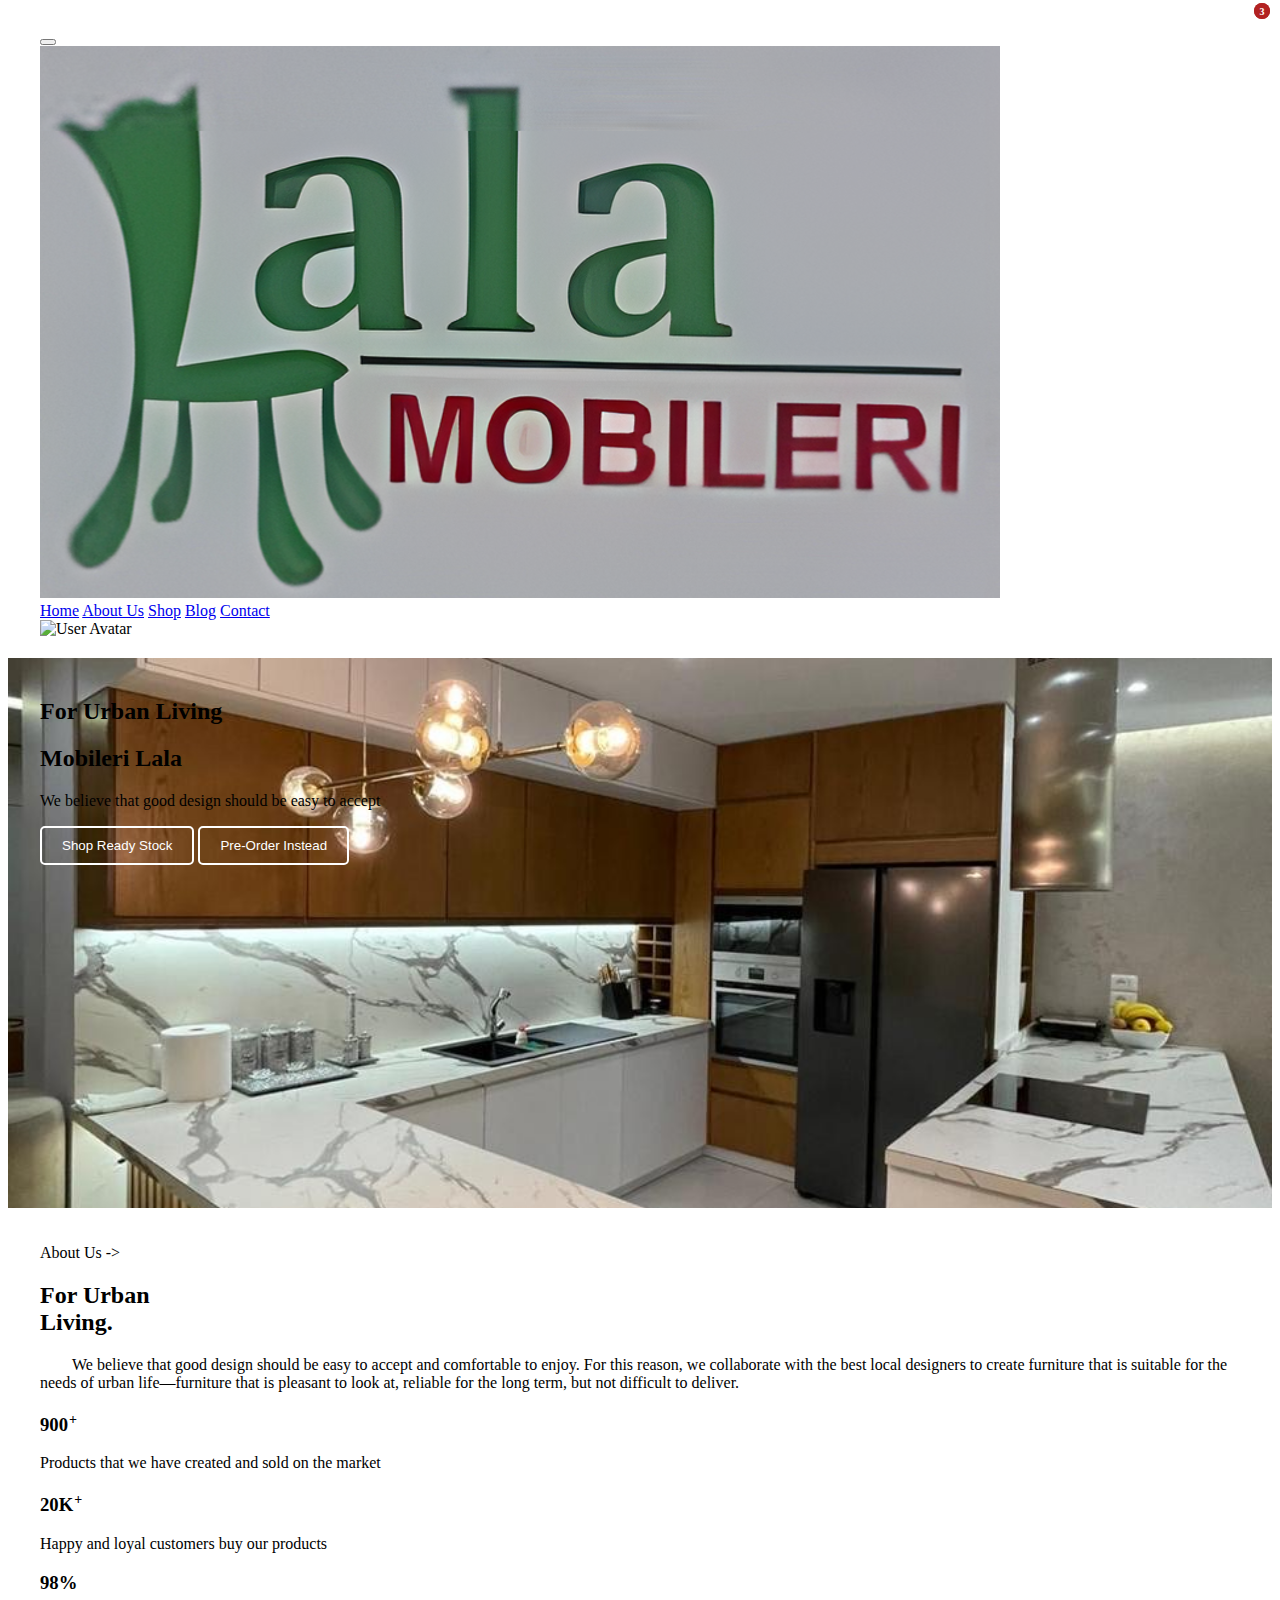
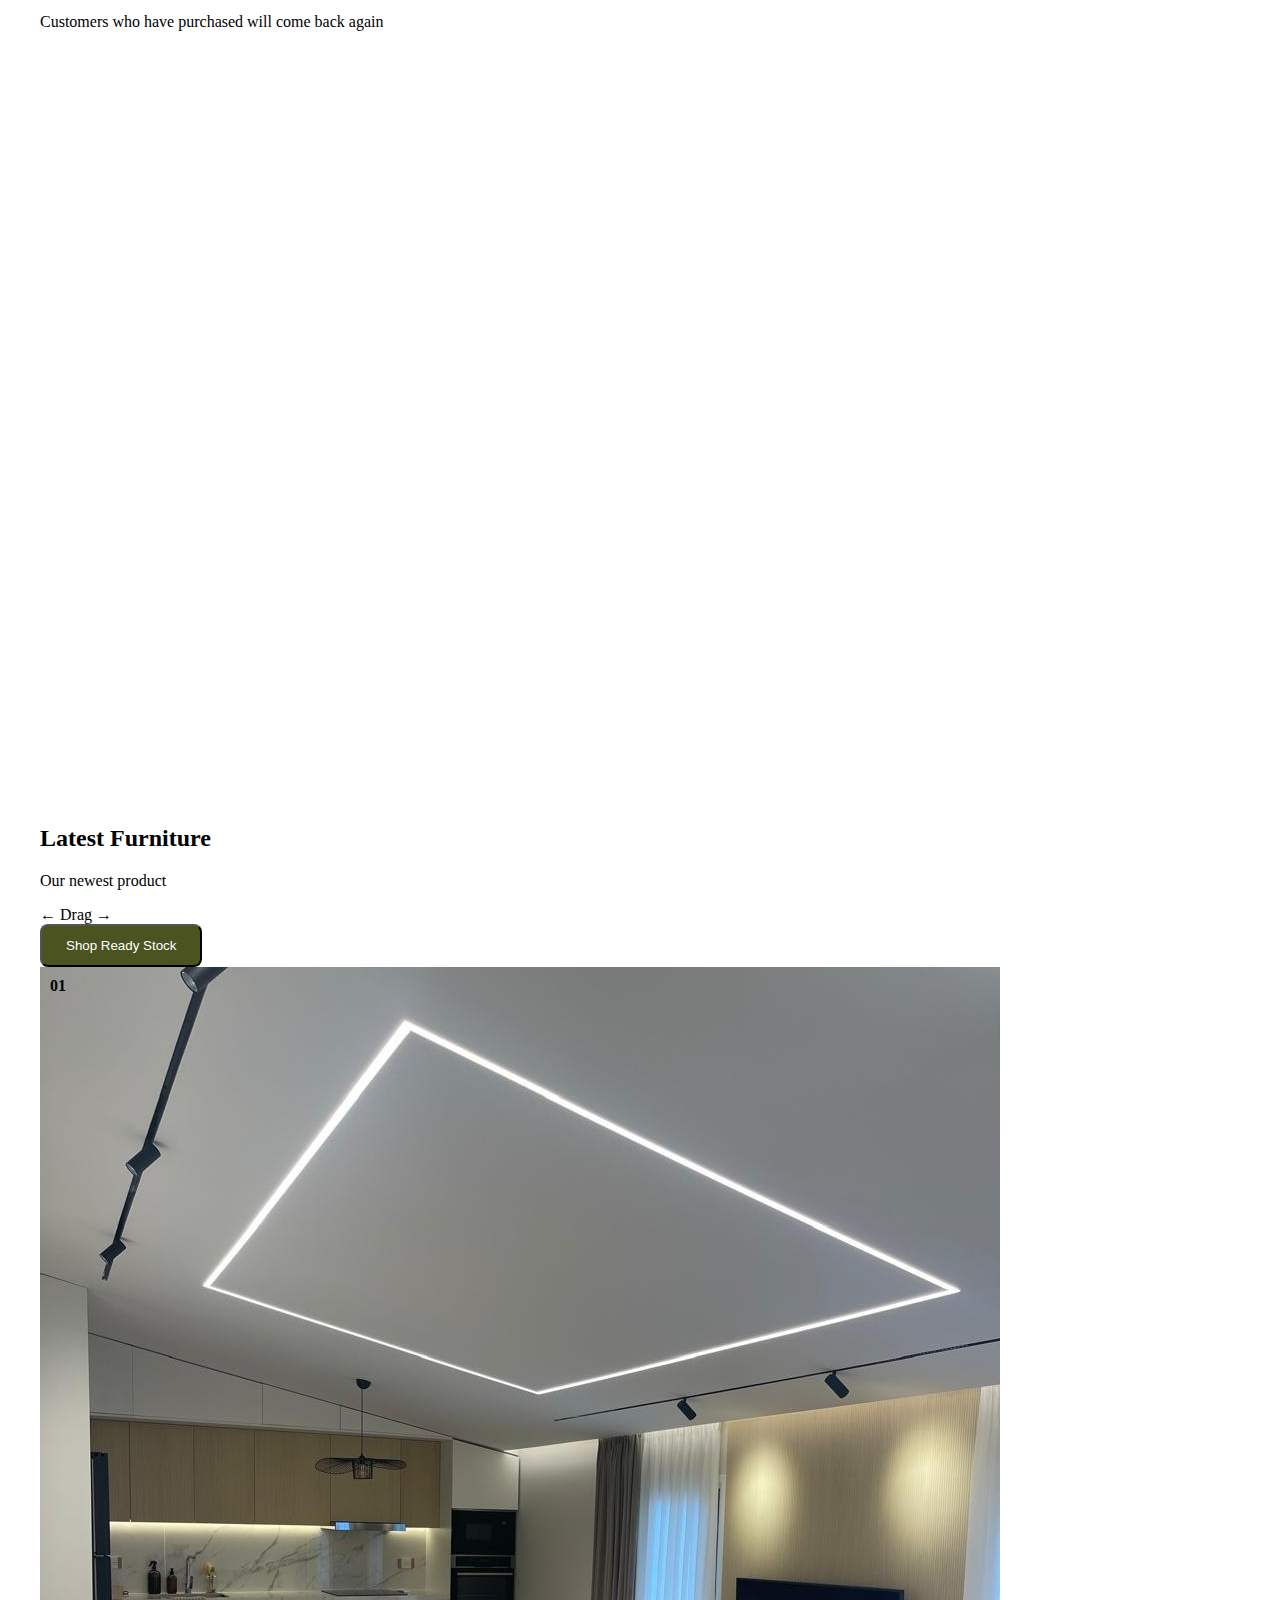
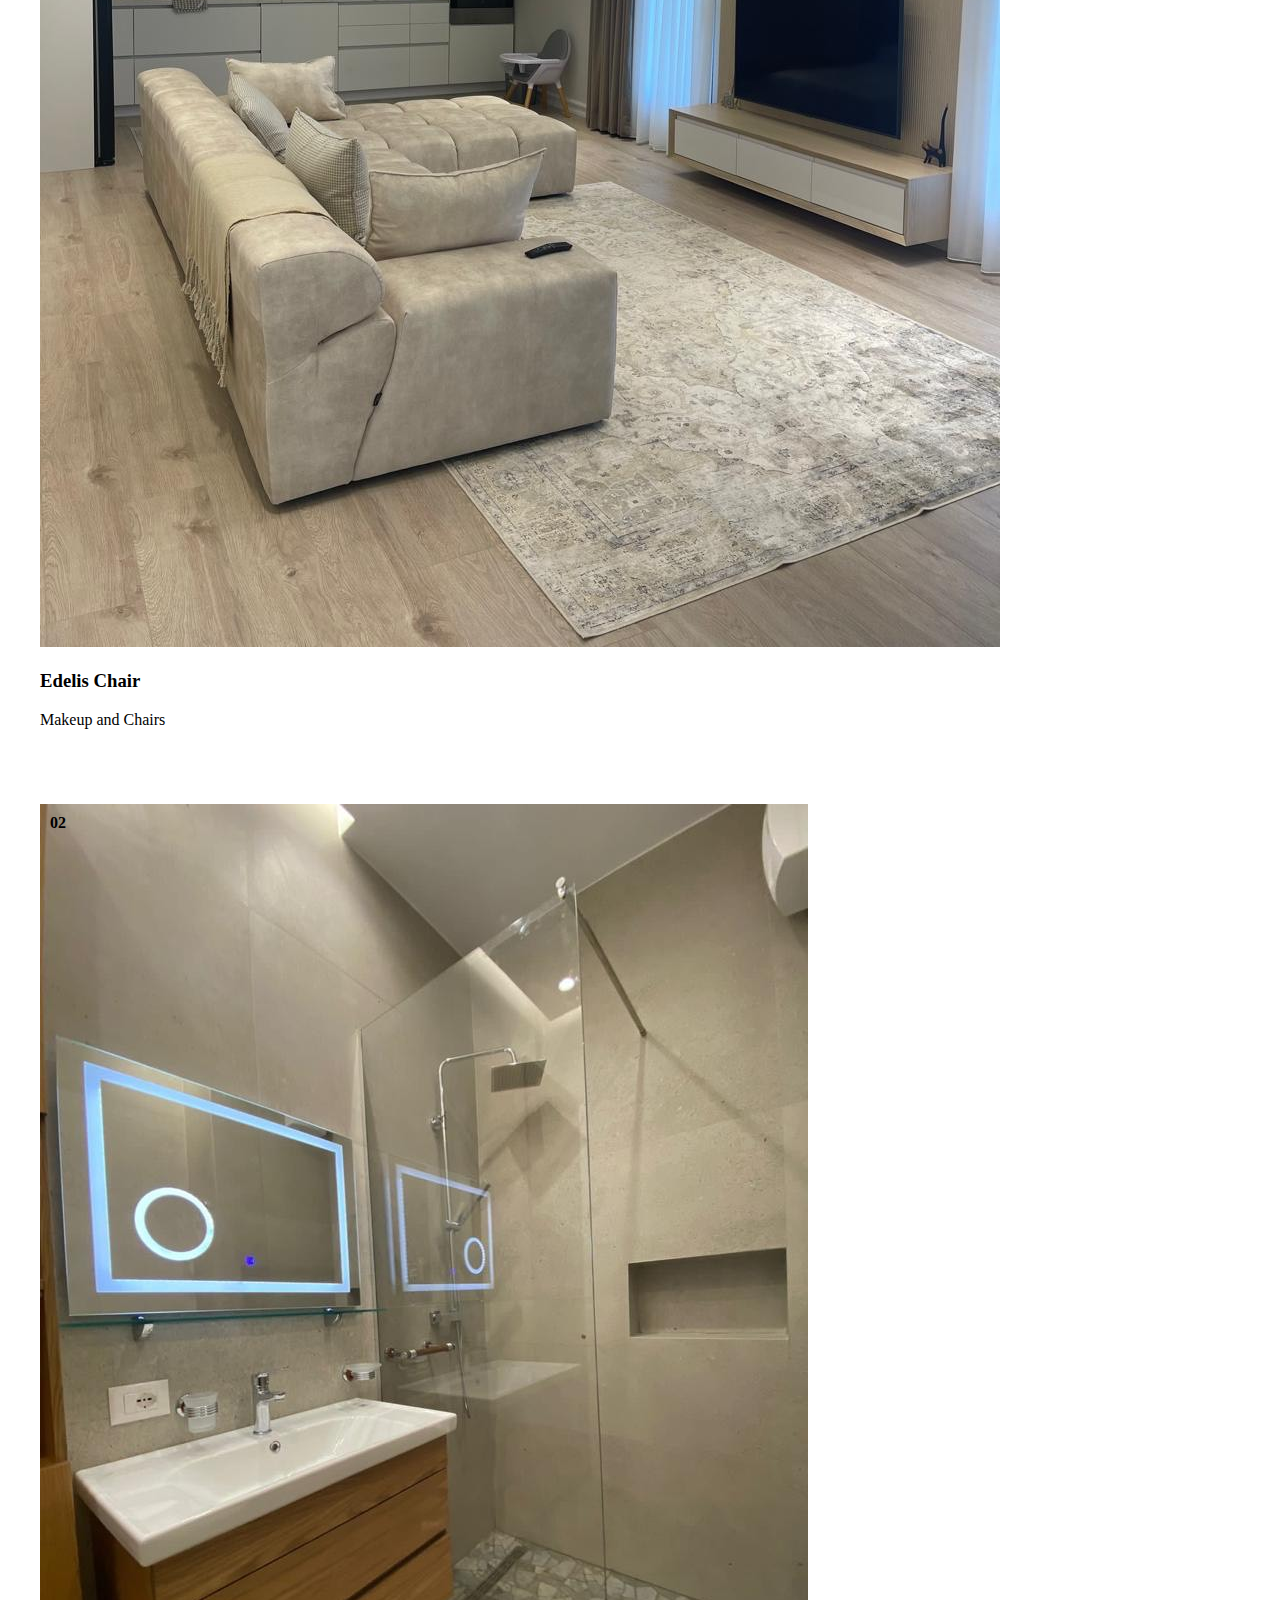
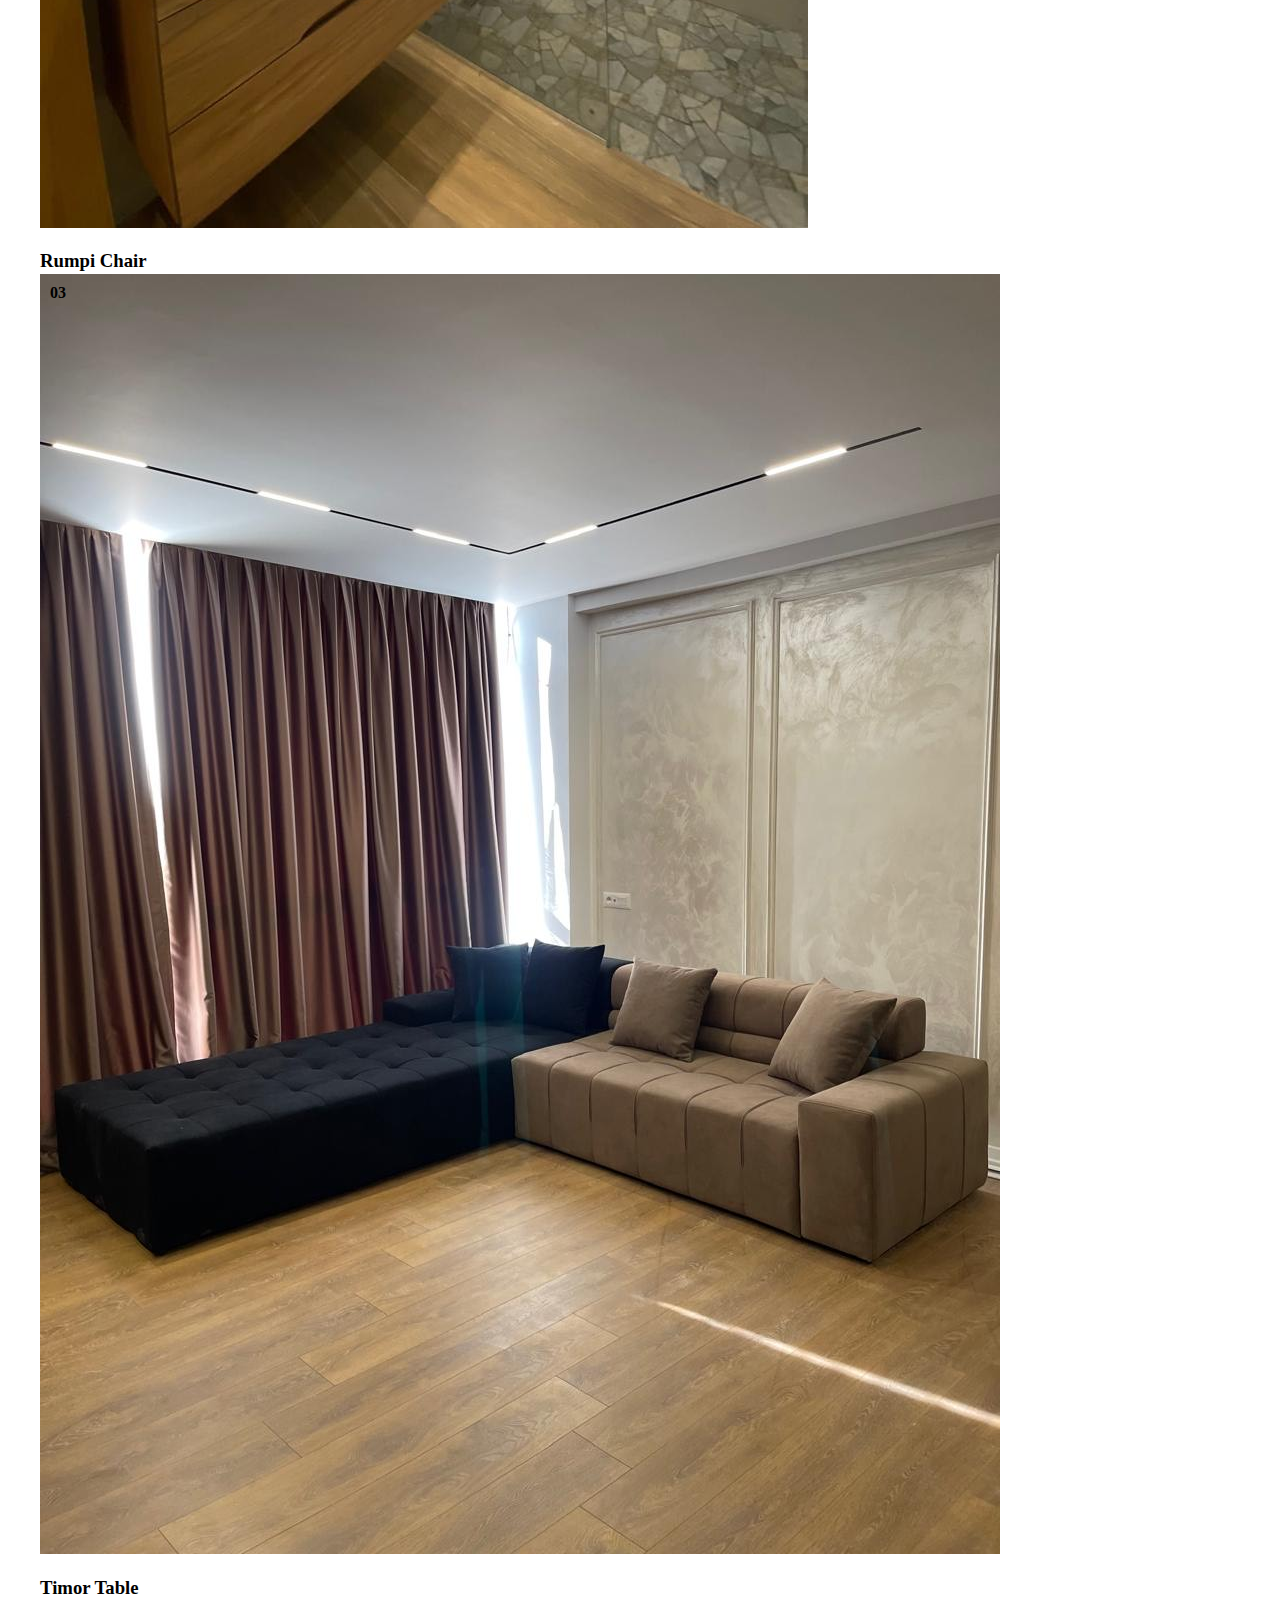
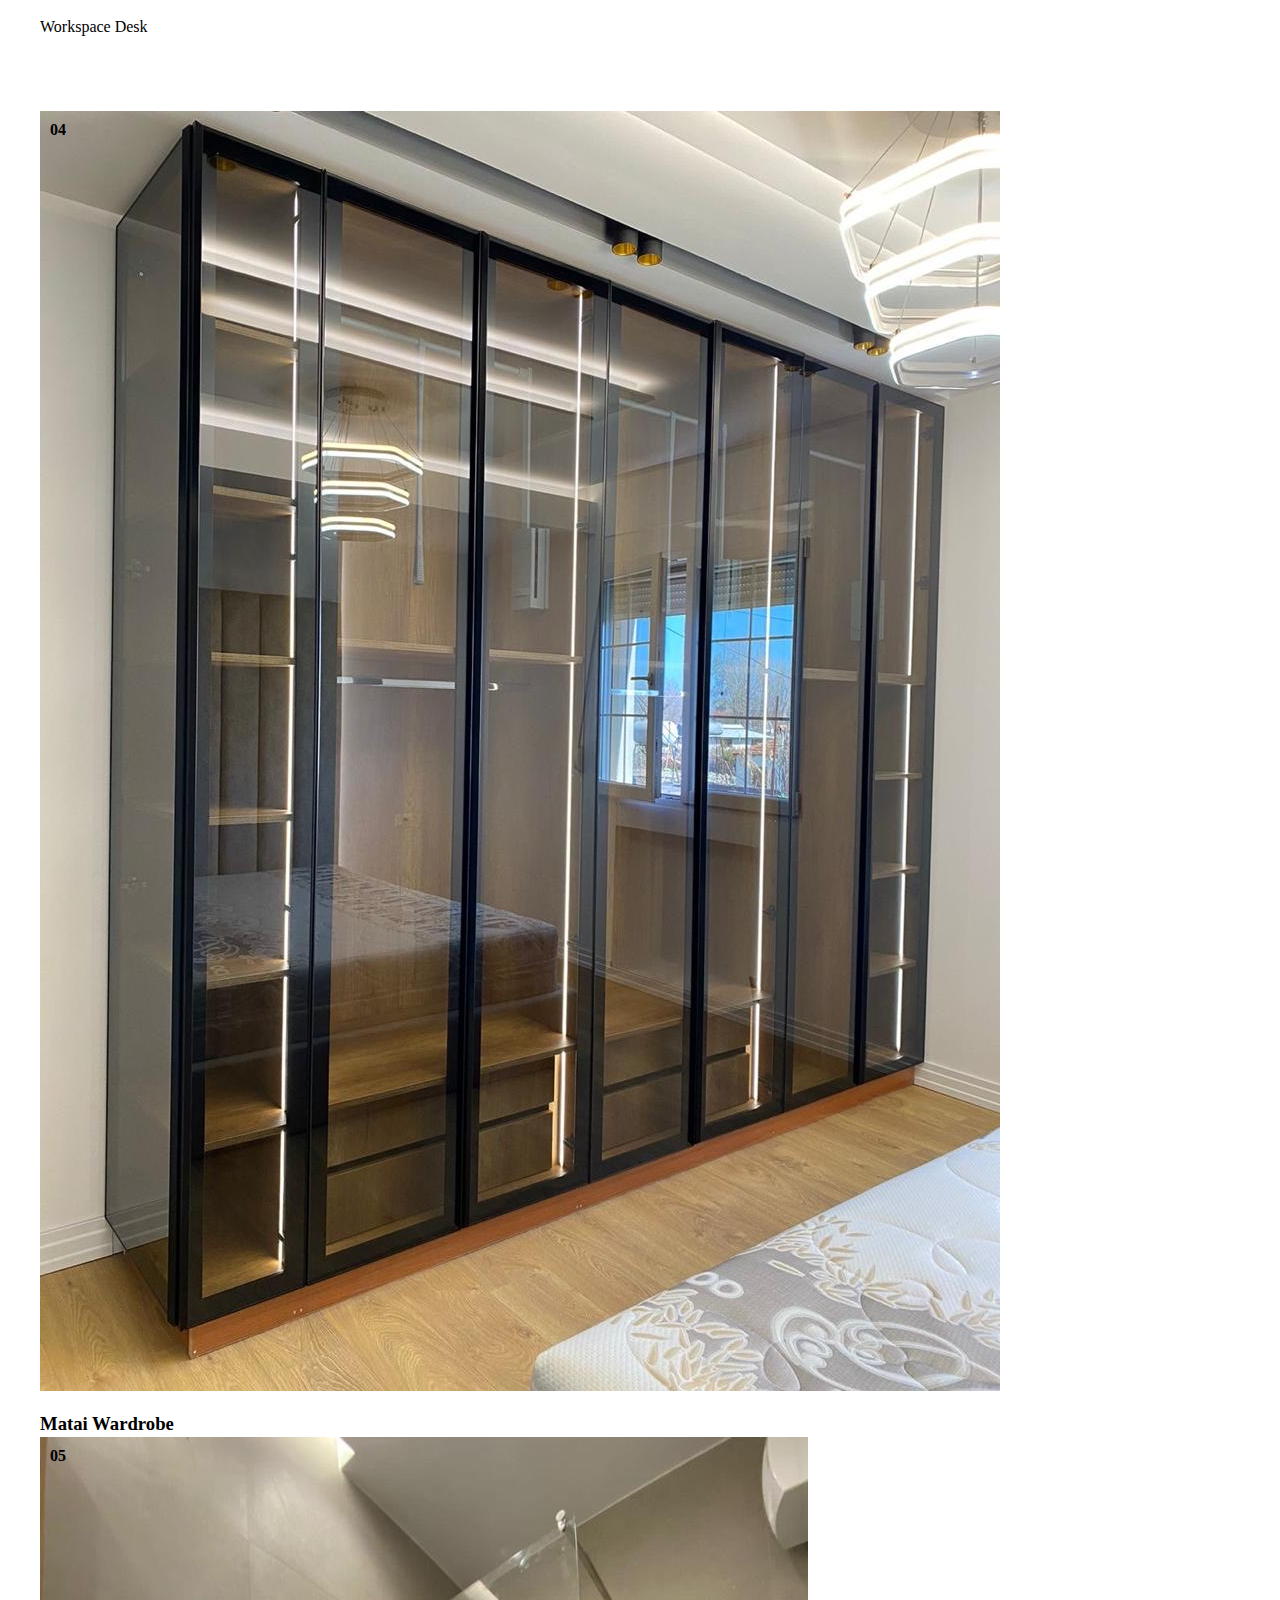
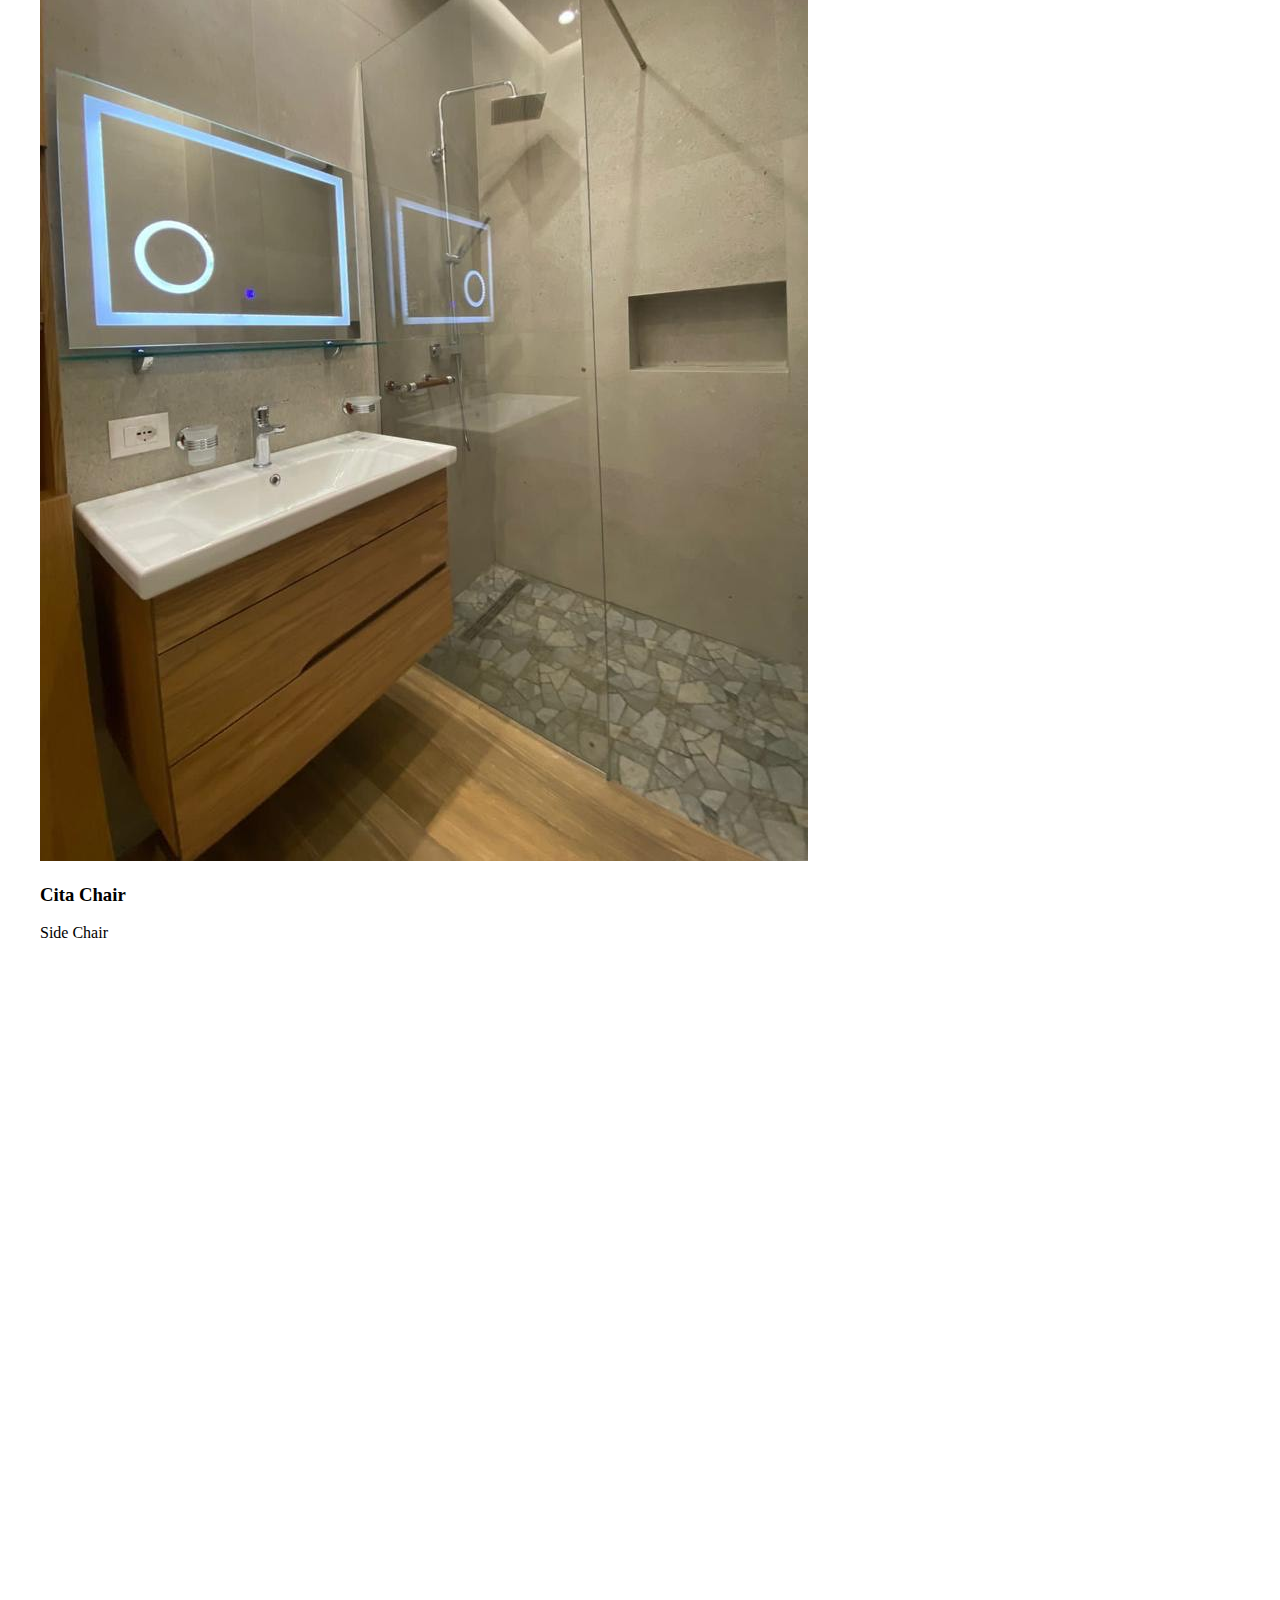
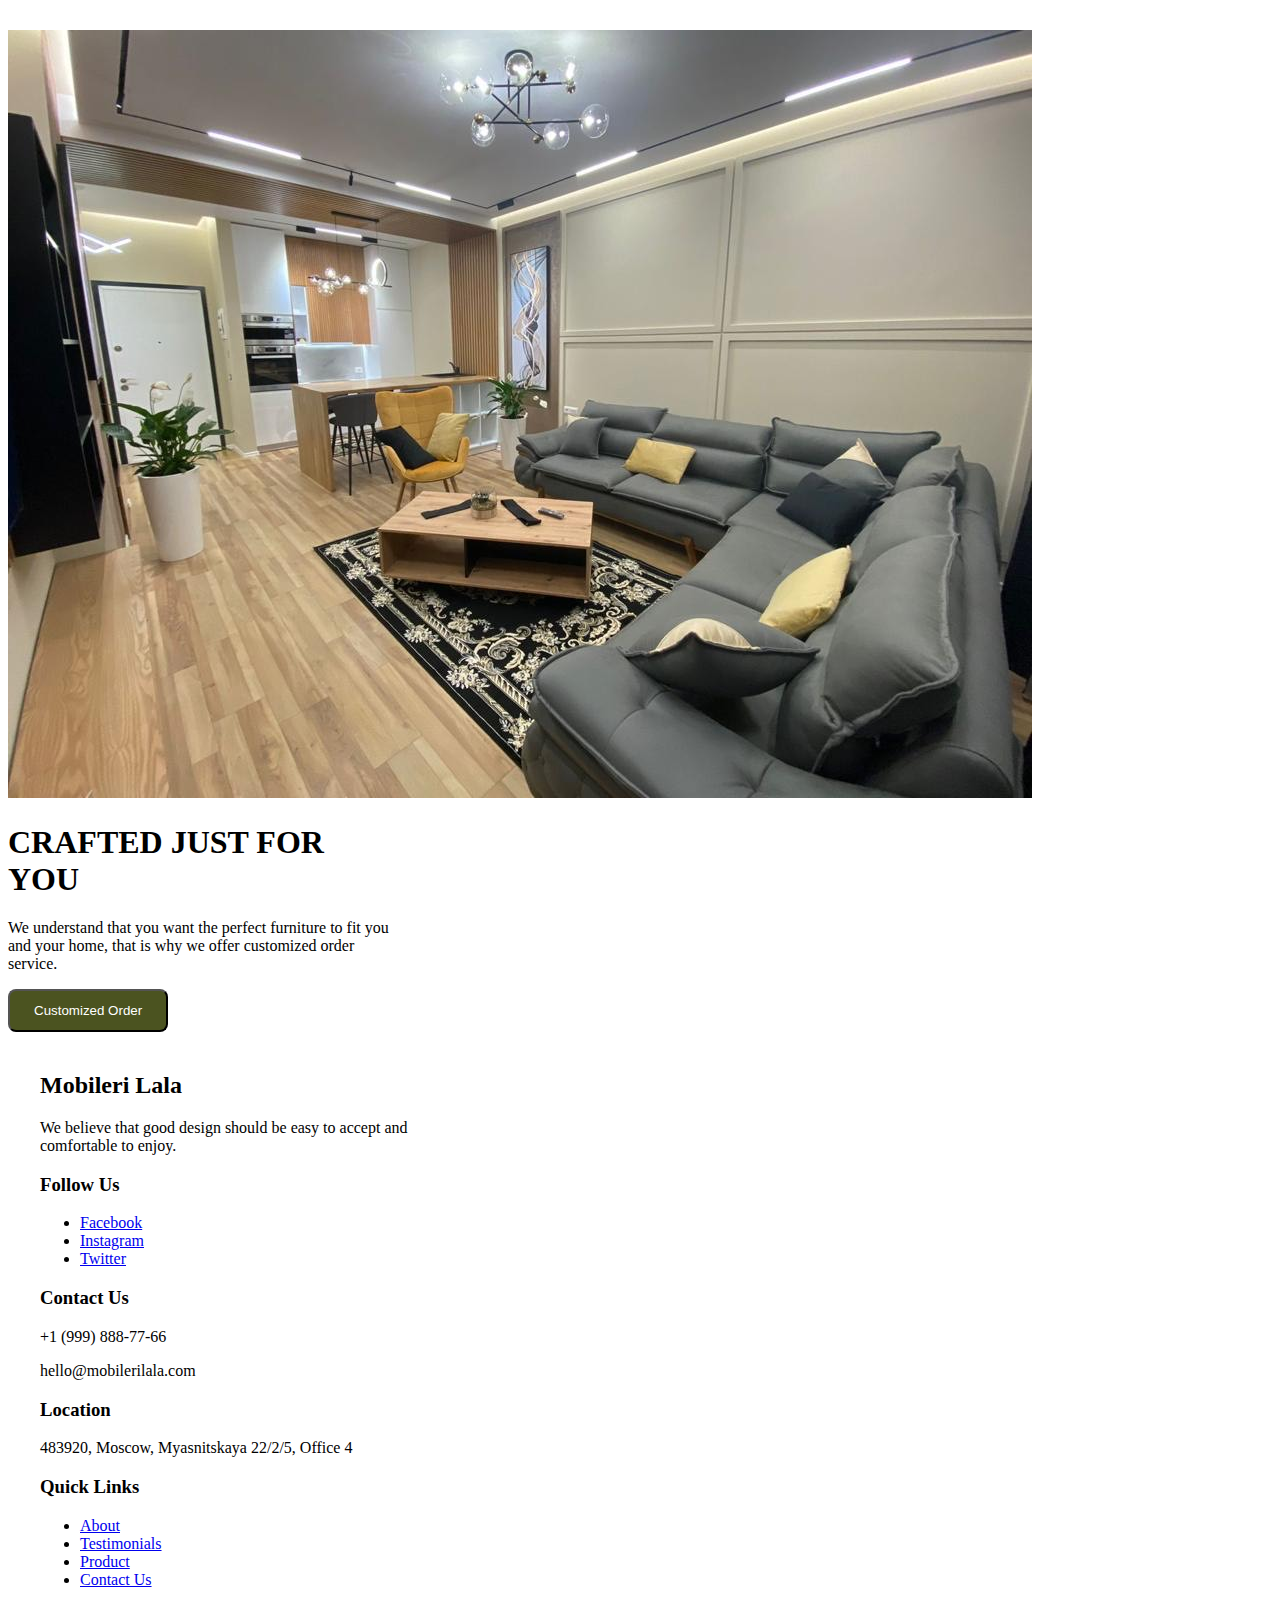
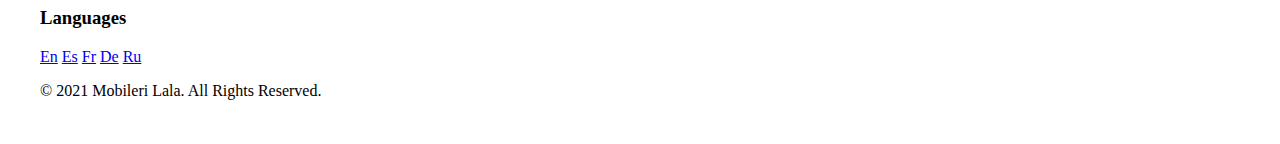
==== commit 5c5762e1: "fix all" ====
--- a/index.html
+++ b/index.html
@@ -33,7 +33,7 @@
             background-image: url('assets/images/img1.jpeg');
             background-size: cover;
             background-position: center;
-            height: 600px; /* Adjust height as necessary */
+            height: 550px; /* Adjust height as necessary */
         }
 
         /* Background image for About Us section */
@@ -87,12 +87,18 @@
             background-color: #b22222; /* Red */
             transform: scale(1.05);
         }
+
+        nav {
+    z-index: 50; /* or higher value */
+}
+
     </style>
 </head>
 <body class="bg-white font-sans antialiased">
 
 <!-- Responsive Navbar -->
-<nav class="bg-white  px-4 shadow-md z-20">
+<!-- Responsive Navbar -->
+<nav class="bg-white px-4 shadow-md z-20">
     <div class="container mx-auto flex justify-between items-center">
         <div class="block md:hidden">
             <button id="nav-toggle" class="focus:outline-none">
@@ -100,8 +106,8 @@
             </button>
         </div>
 
-        <div class="flex-1 flex justify-center md:justify-start">
-            <img src="assets/images/logo.png" alt="Mobileri Lala Logo" class="h-6 md:h-8">
+        <div class="flex-1 flex justify-start md:justify-between">
+            <img src="assets/images/logo.png" alt="Mobileri Lala Logo" class="h-6 md:h-8 mx-auto md:mx-0">
         </div>
 
         <div class="hidden md:flex items-center space-x-4 md:space-x-6 text-sm md:text-base" id="nav-content">
@@ -119,9 +125,10 @@
                     <i class="fas fa-shopping-cart text-black cursor-pointer hover-red transition duration-300 ease-in-out text-xl"></i>
                     <span class="cart-badge">3</span>
                 </div>
-            </div>
-            <div class="hidden md:block ml-4">
-                <img src="https://i.pravatar.cc/300" alt="User Avatar" class="w-8 h-8 rounded-full">
+                <!-- User Avatar next to Cart -->
+                <div class="ml-4">
+                    <img src="https://i.pravatar.cc/300" alt="User Avatar" class="w-8 h-8 rounded-full">
+                </div>
             </div>
         </div>
 
@@ -133,7 +140,7 @@
             </div>
         </div>
     </div>
-
+    
     <div id="mobile-menu" class="hidden md:hidden bg-white absolute w-full top-11 left-0 shadow-md z-30 transition-all duration-300 ease-in-out">
         <ul class="flex flex-col items-start p-4 space-y-4">
             <li><a href="#" class="text-black hover:text-red-600 transition duration-300 ease-in-out" onclick="showPage('home')">Home</a></li>
@@ -144,37 +151,41 @@
             <li class="w-full">
                 <input type="text" id="searchBar" placeholder="Search..." class="w-full border-2 border-army-green px-4 py-2 rounded-md focus:outline-none transition-all duration-300 ease-in-out">
             </li>
-            <!-- Removed the Drag text -->
         </ul>
     </div>
 </nav>
+
+
+
+
 
 <!-- Hero Section -->
 <section id="home" class="hero-bg flex text-white relative">
     <div class="absolute inset-0 bg-black opacity-40"></div>
     <div class="container mx-auto text-center relative z-10">
-        <div class="flex items-center justify-start mt-16" style="margin-left: 410px;"> 
+        <div class="flex flex-col items-center mt-16 -ml-36 lg:-ml-64"> 
             <h2 class="subtitle text-sm font-semibold mb-1 animate__animated animate__fadeInLeft">For Urban Living</h2>
             <div class="h-px bg-gray-300 ml-2 w-8"></div> 
         </div>
         
-        
-        
         <h2 class="company-name text-7xl font-bold mb-0 animate__animated animate__fadeInLeft">Mobileri Lala</h2>
         
-        <p class="description-text mb-8 text-left animate__animated animate__fadeInLeft mx-auto pl-80" style="margin-top: 15px; max-width: 600px;">
+        <p class="description-text mb-8 text-left animate__animated animate__fadeInLeft ml-auto" style="margin-top: 10px; max-width: 600px;">
+
             <span class="block">We believe that good</span>
+            
             <span class="block">design should be easy</span>
-            <span class="block"> to accept</span>
-        </p>
-        
+            
+            <span class="block">to accept</span>
+            
+            </p> 
         <!-- Buttons positioned at the left bottom corner -->
         <div class="button-container flex flex-col space-y-4 absolute left-4 bottom-4">
             <button class="shop-button">Shop Ready Stock</button>
             <button class="preorder-button">Pre-Order Instead</button>
         </div>
     </div>
-
+    
     <style>
         .container {
             max-width: 1200px; 
@@ -182,7 +193,7 @@
             padding: 20px; 
             position: relative; 
         }
-
+    
         /* New class for buttons */
         .shop-button, .preorder-button {
             padding: 10px 20px;
@@ -193,23 +204,30 @@
             cursor: pointer;
             transition: background-color 0.3s, color 0.3s;
         }
-
+    
         .shop-button:hover, .preorder-button:hover {
             background-color: white; 
-            color: #4CAF50; 
-        }
-
+            color: #4b5320; 
+        }
+    
         /* Responsive adjustments */
         @media (max-width: 768px) {
             .subtitle {
                 font-size: 0.75rem; 
             }
-
+    
             .company-name {
                 font-size: 3rem; 
             }
+    
+            /* Ensure description text is centered and consistent */
+            .description-text {
+                padding-left: 0; /* Reset padding */
+                text-align: center; /* Center text on smaller screens */
+            }
         }
     </style>
+    
 </section>
 
 
@@ -263,77 +281,140 @@
     </section>
 
     <!-- Quality Section -->
-    <section class="py-20">
+    <section class="py-16">
         <div class="container mx-auto px-4 flex flex-col lg:flex-row items-center justify-center">
             <div class="w-full lg:w-2/5 lg:pr-8 mb-8 lg:mb-0" data-aos="fade-right">
                 <img src="assets/images/img11.jpeg" alt="Quality Furniture" class="rounded-lg shadow-lg w-full" style="height: 450px; object-fit: cover;" data-aos="fade-right">
             </div>
-            <div class="w-full lg:w-2/5 text-center lg:text-left" data-aos="fade-left">
-                <h2 class="text-5xl font-bold mb-4">
+            <div class="w-full lg:w-2/5 text-left mb-8 lg:mb-0" data-aos="fade-left">
+                <h2 class="text-3xl lg:text-5xl font-bold mb-4">
                     Quality Keeps Us<br />Moving Forward.
                 </h2>
-                <p class="text-gray-600 mb-6 text-justify max-w-md mx-auto lg:mx-0">
+                <p class="text-gray-600 mb-6 text-justify max-w-md">
                     We have more than 30 years of experience producing and exporting furniture for international markets. More than ten million pieces of furniture have been delivered to families and businesses around the world.
                 </p>
                 <button class="btn">Learn More</button>
             </div>
-            
-            <style>
+        </div>
+        
+        <style>
             .max-w-md {
                 max-width: 24rem; /* Adjust this value as needed */
             }
-            </style>
-        </div>
+        </style>
     </section>
 
     <!-- Latest Furniture Section -->
     <section class="py-20">
         <div class="container mx-auto px-4">
-            <div class="text-center mb-8" data-aos="fade-up">
+            <div class="text-center mb-8">
                 <h2 class="text-3xl font-bold">Latest Furniture</h2>
                 <p class="mt-2 text-lg text-gray-600">Our newest product</p>
             </div>
-            <div class="flex items-center justify-between mb-4">
-                <div class="flex-1">
+            <div class="flex flex-col sm:flex-row items-center justify-between mb-4">
+                <div class="flex-1 text-center sm:text-left mb-2 sm:mb-0">
                     <span id="prev" class="text-gray-500 cursor-pointer">← Drag →</span>
                 </div>
-                <button class="btn">Shop Ready Stock</button>
+                <button class="btn text-white px-4 py-2 rounded sm:ml-2">Shop Ready Stock</button>
             </div>
             <div id="card-container" class="flex flex-wrap justify-center min-h-[400px]">
-                <div class="bg-gray-100 p-4 rounded-lg shadow-md w-48 h-80 mx-2 my-2 transform transition-transform duration-300 ease-in-out translate-y-1/4" data-aos="fade-up">
-                    <img src="assets/images/img14.jpeg" alt="Edelis Chair" class="w-full h-48 object-cover rounded-lg mb-2">
+                <div class="bg-gray-100 p-4 rounded-lg shadow-md w-48 h-96 mx-2 my-2 card">
+                    <div class="number-badge">01</div>
+                    <img src="assets/images/img14.jpeg" alt="Edelis Chair" class="w-full h-48 object-cover rounded-lg mb-4 mt-8">
                     <h3 class="text-lg font-semibold">Edelis Chair</h3>
                     <p class="text-gray-600">Makeup and Chairs</p>
                 </div>
-                <div class="bg-gray-100 p-4 rounded-lg shadow-md w-48 h-80 mx-2 my-2 transform transition-transform duration-300 ease-in-out" data-aos="fade-up">
-                    <img src="assets/images/img15.jpeg" alt="Rumpi Chair" class="w-full h-48 object-cover rounded-lg mb-2">
+                <div class="bg-gray-100 p-4 rounded-lg shadow-md w-48 h-96 mx-2 my-2 card no-hover">
+                    <div class="number-badge">02</div>
+                    <img src="assets/images/img15.jpeg" alt="Rumpi Chair" class="w-full h-48 object-cover rounded-lg mb-4 mt-8">
                     <h3 class="text-lg font-semibold">Rumpi Chair</h3>
                     <p class="text-gray-600">Makeup and Chairs</p>
                 </div>
-                <div class="bg-gray-100 p-4 rounded-lg shadow-md w-48 h-80 mx-2 my-2 transform transition-transform duration-300 ease-in-out translate-y-1/4" data-aos="fade-up">
-                    <img src="assets/images/img19.jpeg" alt="Timor Table" class="w-full h-48 object-cover rounded-lg mb-2">
+                <div class="bg-gray-100 p-4 rounded-lg shadow-md w-48 h-96 mx-2 my-2 card">
+                    <div class="number-badge">03</div>
+                    <img src="assets/images/img19.jpeg" alt="Timor Table" class="w-full h-48 object-cover rounded-lg mb-4 mt-8">
                     <h3 class="text-lg font-semibold">Timor Table</h3>
                     <p class="text-gray-600">Workspace Desk</p>
                 </div>
-                <div class="bg-gray-100 p-4 rounded-lg shadow-md w-48 h-80 mx-2 my-2 transform transition-transform duration-300 ease-in-out" data-aos="fade-up">
-                    <img src="assets/images/img9.jpeg" alt="Matai Wardrobe" class="w-full h-48 object-cover rounded-lg mb-2">
+                <div class="bg-gray-100 p-4 rounded-lg shadow-md w-48 h-96 mx-2 my-2 card no-hover">
+                    <div class="number-badge">04</div>
+                    <img src="assets/images/img9.jpeg" alt="Matai Wardrobe" class="w-full h-48 object-cover rounded-lg mb-4 mt-8">
                     <h3 class="text-lg font-semibold">Matai Wardrobe</h3>
                     <p class="text-gray-600">Accent Tables & Cabinets</p>
                 </div>
-                <div class="bg-gray-100 p-4 rounded-lg shadow-md w-48 h-80 mx-2 my-2 transform transition-transform duration-300 ease-in-out translate-y-1/4" data-aos="fade-up">
-                    <img src="assets/images/img15.jpeg" alt="Cita Chair" class="w-full h-48 object-cover rounded-lg mb-2">
+                <div class="bg-gray-100 p-4 rounded-lg shadow-md w-48 h-96 mx-2 my-2 card">
+                    <div class="number-badge">05</div>
+                    <img src="assets/images/img15.jpeg" alt="Cita Chair" class="w-full h-48 object-cover rounded-lg mb-4 mt-8">
                     <h3 class="text-lg font-semibold">Cita Chair</h3>
                     <p class="text-gray-600">Side Chair</p>
                 </div>
             </div>
-        </div>
+        
+            <style>
+              .number-badge {
+    position: absolute;
+    top: 10px; /* Adjust as needed for spacing */
+    left: 10px; /* Adjust as needed */
+    
+    width: auto; /* Adjusted to fit the content */
+    height: auto; /* Adjusted to fit the content */
+    display: flex;
+    align-items: center;
+    justify-content: center;
+    font-weight: bold; /* Make the number stand out */
+    color: black; /* Set the text color */
+    box-shadow: none; /* Remove shadow */
+}
+        
+                .card {
+                    position: relative; /* Ensure the card is the positioning context for absolute children */
+                    margin-bottom: 20px; /* Add bottom margin */
+                    transition: transform 0.3s ease; /* Smooth transition */
+                }
+        
+                /* Zigzag effect */
+                .card:nth-child(1) {
+                    transform: translateY(0px); /* No translation */
+                }
+        
+                .card:nth-child(2) {
+                    transform: translateY(55px); /* Move down 50px */
+                }
+        
+                .card:nth-child(3) {
+                    transform: translateY(0px); /* No translation */
+                }
+        
+                .card:nth-child(4) {
+                    transform: translateY(55px); /* Move down 50px */
+                }
+        
+                .card:nth-child(5) {
+                    transform: translateY(0px); /* No translation */
+                }
+        
+                /* Remove hover effect */
+                .no-hover {
+                    pointer-events: none; /* Disable hover effects */
+                }
+        
+                .card:hover {
+                    transform: none; /* No effect on hover for other cards */
+                }
+        
+                .hidden {
+                    display: none; /* Ensure this does not affect the layout */
+                }
+            </style>
+        </div>
+        
     </section>
 
     <!-- Sourced From Sustainable Forests Section -->
     <section class="py-20">
         <div class="container mx-auto px-4 flex flex-col lg:flex-row justify-center items-center">
-            <div class="w-full lg:w-2/5 pr-10 lg:pr-10 text-center lg:text-left" data-aos="fade-right">
-                <h2 class="text-3xl font-bold">Sourced From Sustainable Forests.</h2>
+            <div class="w-full lg:w-2/5 pr-10 lg:pr-10 text-left" data-aos="fade-right">
+                <h2 class="text-3xl lg:text-5xl font-bold">Sourced From Sustainable Forests.</h2>
                 <p class="mt-4 text-gray-600 text-justify">
                     We care about the origin of the wood. The wood we use comes from responsibly managed forests, including forests that we manage under accredited international certification.
                 </p>
@@ -364,7 +445,7 @@
     <div class="overlay"></div> <!-- Overlay for About Us section -->
     <div class="container mx-auto px-4">
         <div class="md:w-1/3 text-left text-white" data-aos="fade-left" data-aos-duration="1000">
-            <h1 class="text-3xl md:text-3xl text-army-green font-semibold">About Us</h1>
+            <h1 class="text-3xl md:text-3xl text-white font-semibold">About Us</h1>
             <p class="mt-4 text-lg text-justify" data-aos="fade-up" data-aos-duration="1200">
                 From unique designs to quality craftsmanship, we are fully dedicated to transforming spaces.
             </p>
@@ -488,37 +569,81 @@
     // Initialize AOS (Animate on Scroll)
     document.addEventListener('DOMContentLoaded', () => {
         AOS.init({
-            duration: 1200,  // Animation duration in milliseconds
-            once: true,      // Animation should happen only once while scrolling down
+            duration: 1200,
+            once: true,
         });
 
-      
+        console.log('AOS initialized and DOM fully loaded');
+        console.log('Initial width on load:', window.innerWidth);
+        checkNavbarVisibility();
     });
 
+    // Navbar toggle for mobile view
     const navToggle = document.getElementById('nav-toggle');
     const mobileMenu = document.getElementById('mobile-menu');
-
+    const navContent = document.getElementById('nav-content');
+
+    console.log('Navbar content element:', navContent);
+    console.log('Initial state of navbar content (hidden):', navContent.classList.contains('hidden'));
+
+    // Toggle the mobile menu when clicking the hamburger button
     navToggle.addEventListener('click', () => {
         mobileMenu.classList.toggle('hidden');
+        console.log('Mobile menu toggled. Current state (hidden):', mobileMenu.classList.contains('hidden'));
     });
 
+    // Function to check and log navbar visibility based on window width
+    function checkNavbarVisibility() {
+        if (window.innerWidth >= 768) {
+            navContent.classList.remove('hidden');
+            console.log('Navbar content is now visible on larger screens');
+        } else {
+            navContent.classList.add('hidden');
+            console.log('Navbar content is hidden on smaller screens');
+        }
+    }
+
+    // Ensure the mobile menu closes when switching to a larger screen
+    window.addEventListener('resize', () => {
+        console.log('Window resized. Current width:', window.innerWidth);
+        checkNavbarVisibility();
+        
+        // Hide mobile menu if resizing to larger screens
+        if (window.innerWidth >= 768) {
+            mobileMenu.classList.add('hidden');
+            console.log('Mobile menu hidden due to window size');
+        }
+    });
+
     function showPage(page) {
-        // Hide all sections first
-        document.getElementById('home').classList.add('hidden');
-        document.getElementById('about').classList.add('hidden');
-        document.getElementById('home-sections').classList.add('hidden');
-        document.getElementById('overview-section').classList.add('hidden');
-        document.getElementById('last-section').classList.add('hidden');
-
-        // Show the requested section
+        console.log('Showing page:', page);
+
+        const sections = ['home', 'about', 'home-sections', 'overview-section', 'last-section'];
+        sections.forEach(sectionId => {
+            const section = document.getElementById(sectionId);
+            if (section) {
+                section.classList.add('hidden');
+                console.log(`Hiding section: ${sectionId}`);
+            } else {
+                console.error(`Section not found: ${sectionId}`);
+            }
+        });
+
         if (page === 'about') {
             document.getElementById('about').classList.remove('hidden');
             document.getElementById('overview-section').classList.remove('hidden');
             document.getElementById('last-section').classList.remove('hidden');
+            console.log('About section is now visible');
         } else {
             document.getElementById('home').classList.remove('hidden');
             document.getElementById('home-sections').classList.remove('hidden');
-        }
+            console.log('Home section is now visible');
+        }
+
+        sections.forEach(sectionId => {
+            const section = document.getElementById(sectionId);
+            console.log(`${sectionId} is visible:`, !section.classList.contains('hidden'));
+        });
     }
 
     function toggleSearch() {
@@ -527,49 +652,46 @@
             searchBar.classList.remove('hidden');
             searchBar.style.width = '150px';
             searchBar.focus();
+            console.log('Search bar shown');
         } else {
             searchBar.classList.add('hidden');
             searchBar.style.width = '0';
+            console.log('Search bar hidden');
         }
     }
 
+    // Card display logic for the Latest Furniture section
     const cards = document.querySelectorAll('#card-container > div');
     const totalCards = cards.length;
     let currentIndex = 0;
 
-    function showCard(index) {
+    function showCards() {
+        console.log('Showing cards. Current index:', currentIndex);
         cards.forEach((card, i) => {
             if (window.innerWidth < 768) {
-                card.classList.toggle('hidden', i !== index);
+                card.classList.toggle('hidden', i !== currentIndex);
+                console.log(`Card ${i} visibility:`, !card.classList.contains('hidden'));
             } else {
                 card.classList.remove('hidden');
-                if (i % 2 === 1) { // Apply translate-y only to second, fourth, etc.
-                    card.classList.add('translate-y-1/4');
-                } else {
-                    card.classList.remove('translate-y-1/4');
-                }
+                card.style.transform = '';
             }
         });
     }
 
     document.getElementById('prev').addEventListener('click', () => {
         currentIndex = (currentIndex + 1) % totalCards;
-        showCard(currentIndex);
+        console.log('Next card index:', currentIndex);
+        showCards();
     });
 
-    showCard(currentIndex);
-
     function adjustCardDisplay() {
+        console.log('Adjusting card display. Window width:', window.innerWidth);
         if (window.innerWidth < 768) {
-            showCard(currentIndex);
+            showCards();
         } else {
-            cards.forEach((card, i) => {
+            cards.forEach(card => {
                 card.classList.remove('hidden');
-                if (i % 2 === 1) { // Apply translate-y only to second, fourth, etc.
-                    card.classList.add('translate-y-1/4');
-                } else {
-                    card.classList.remove('translate-y-1/4');
-                }
+                card.style.transform = '';
             });
         }
     }
@@ -578,5 +700,7 @@
     adjustCardDisplay();
 </script>
 
+
+
 </body>
 </html>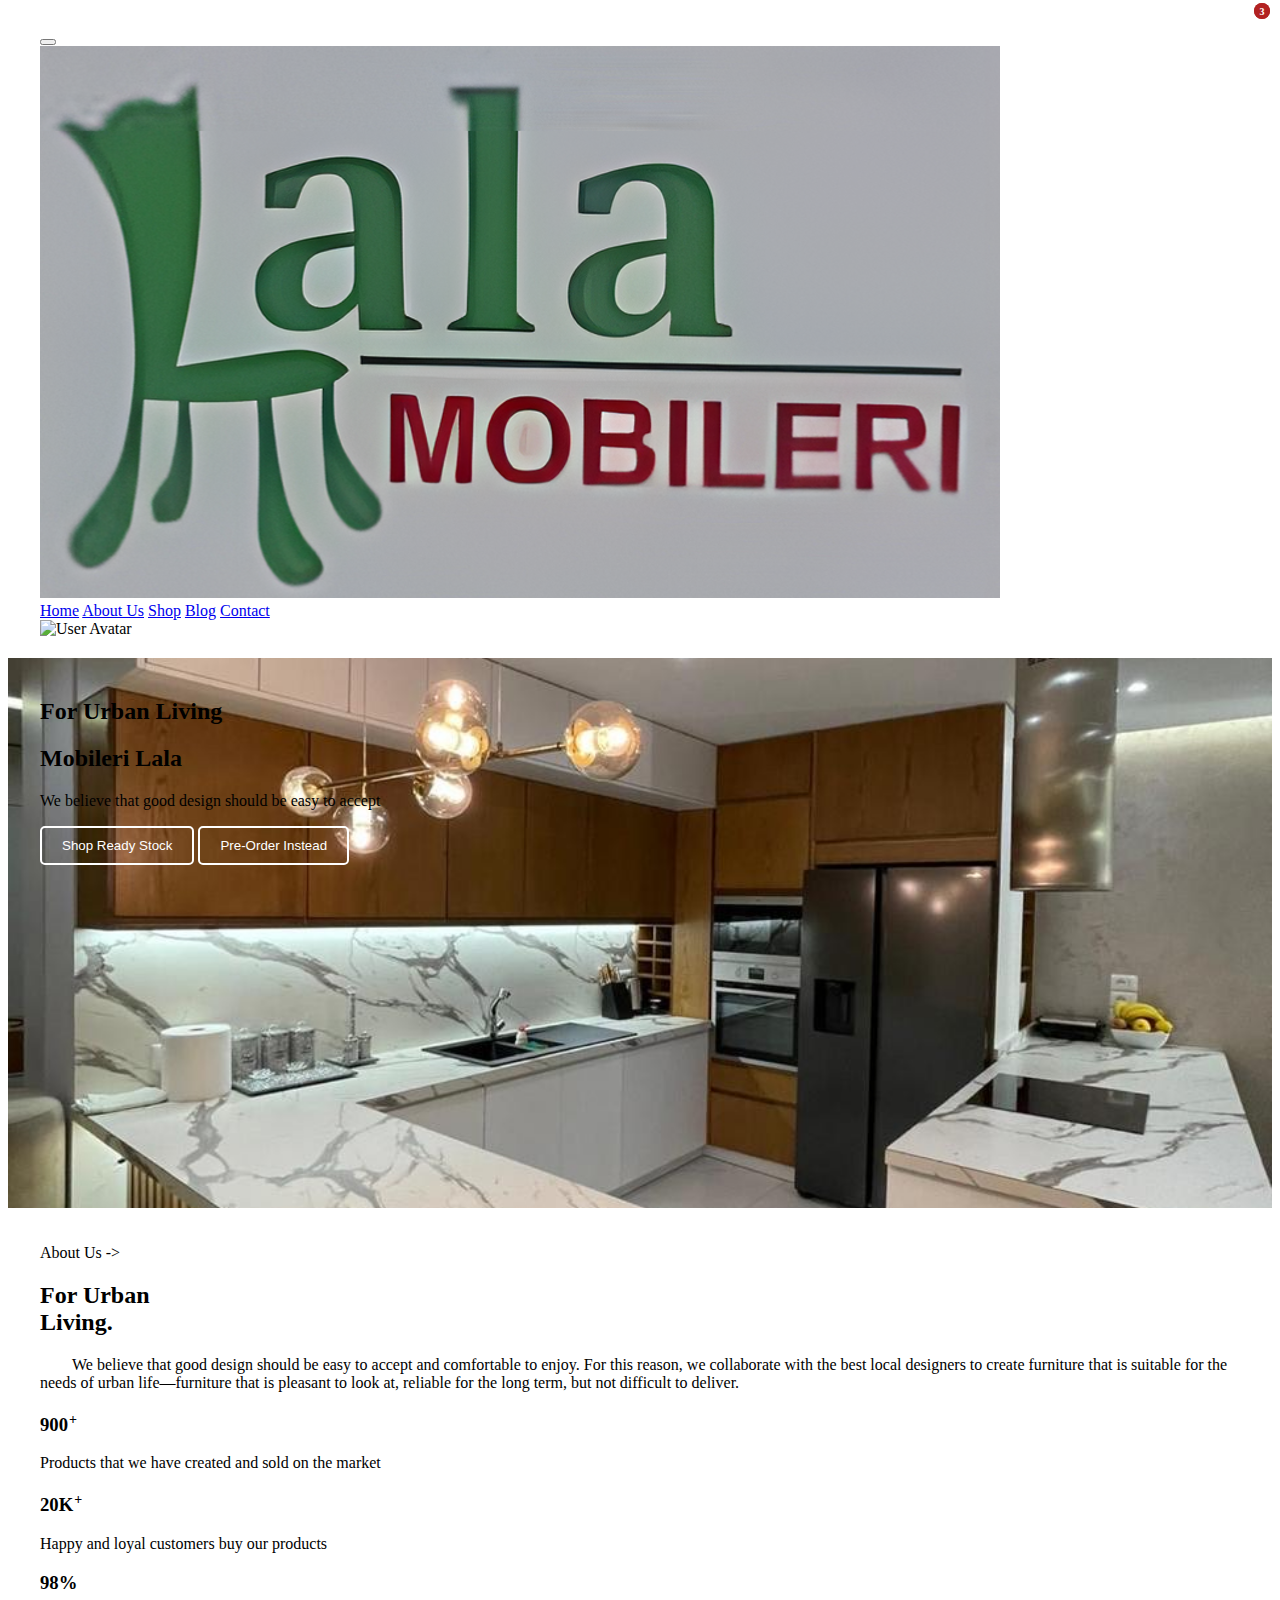
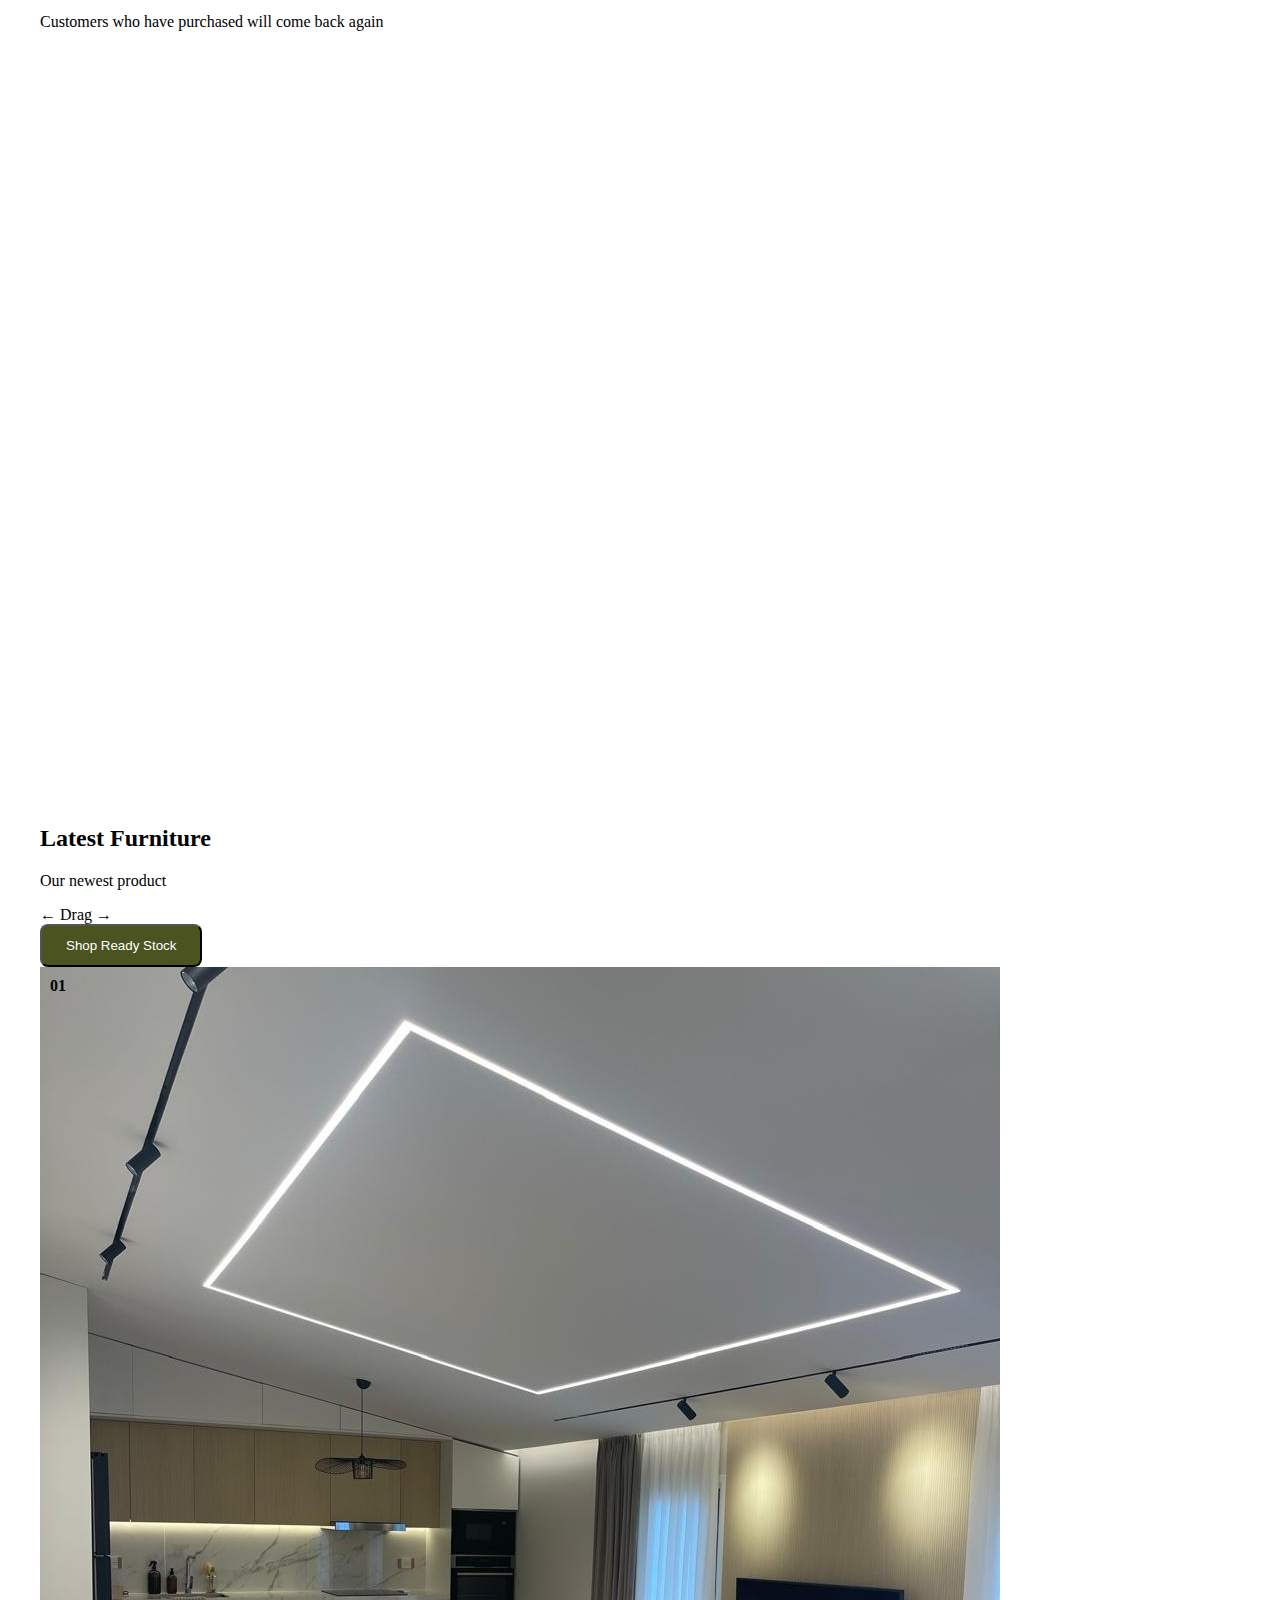
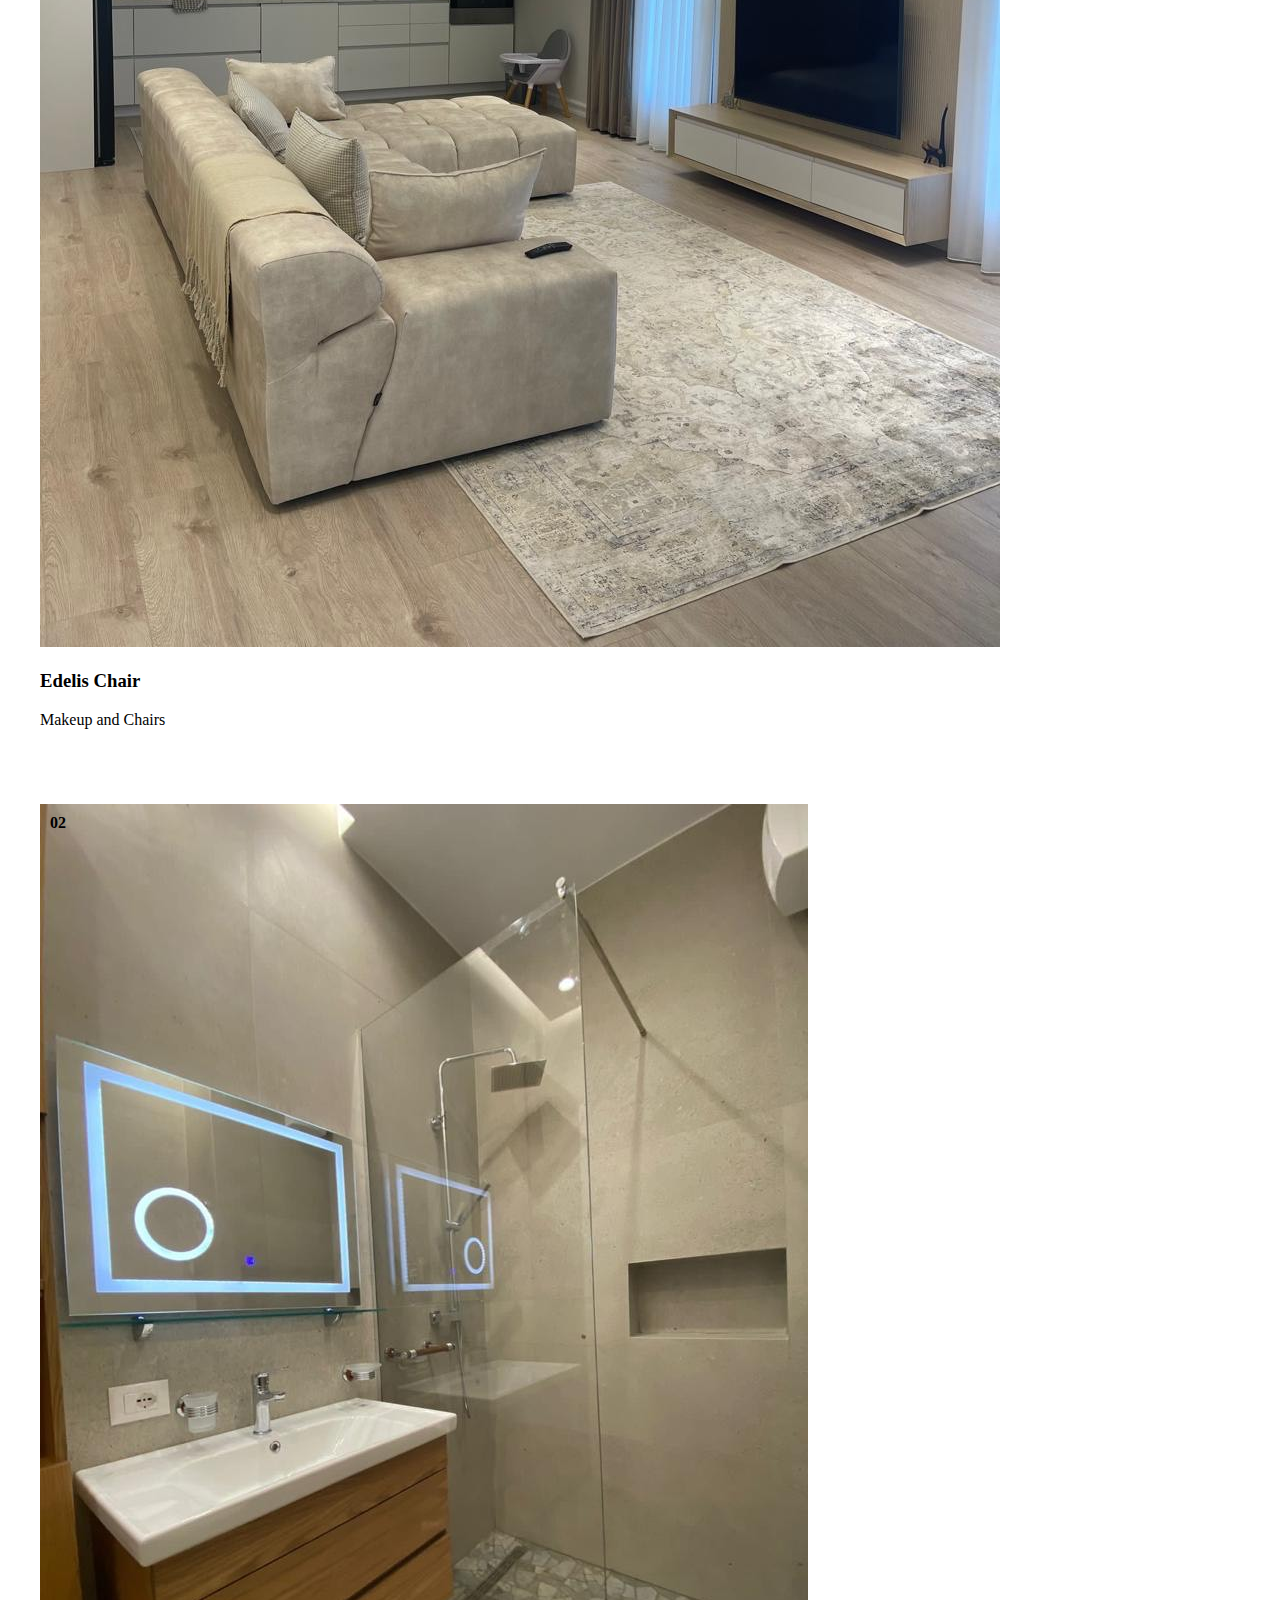
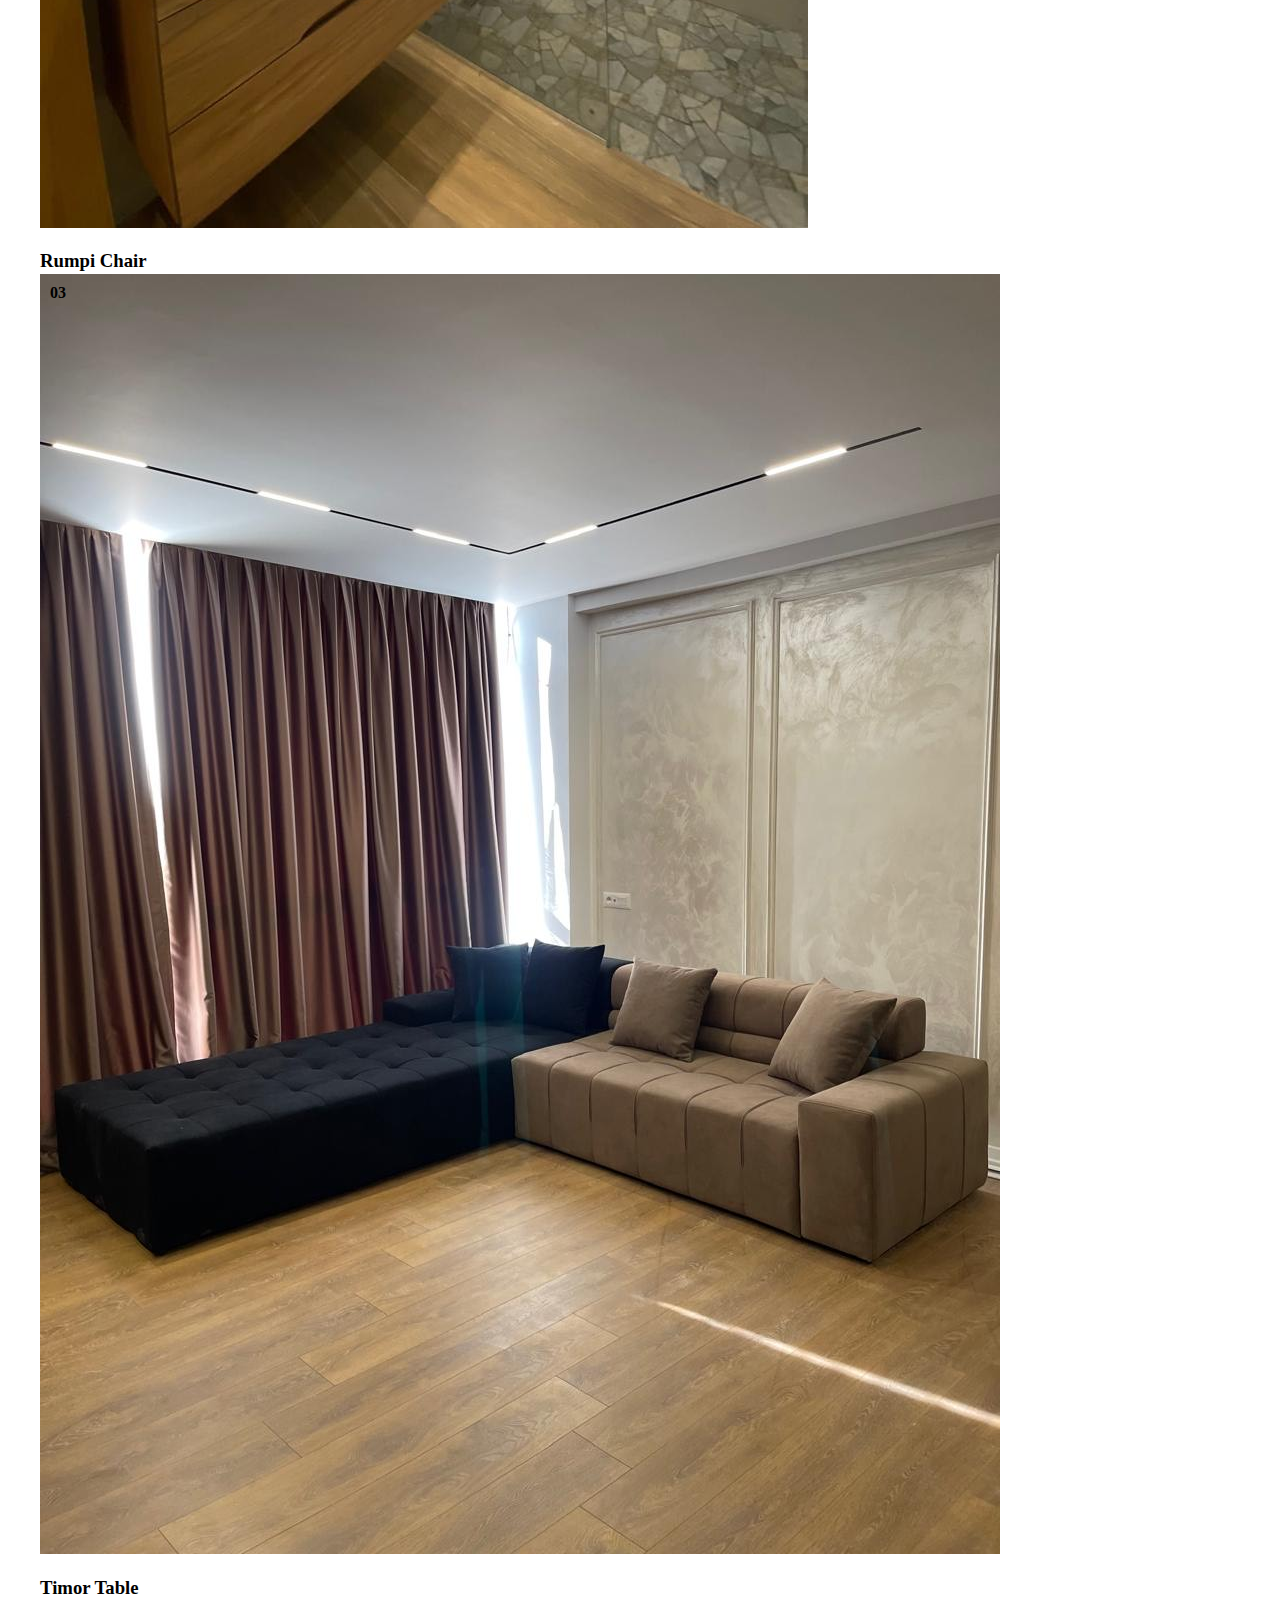
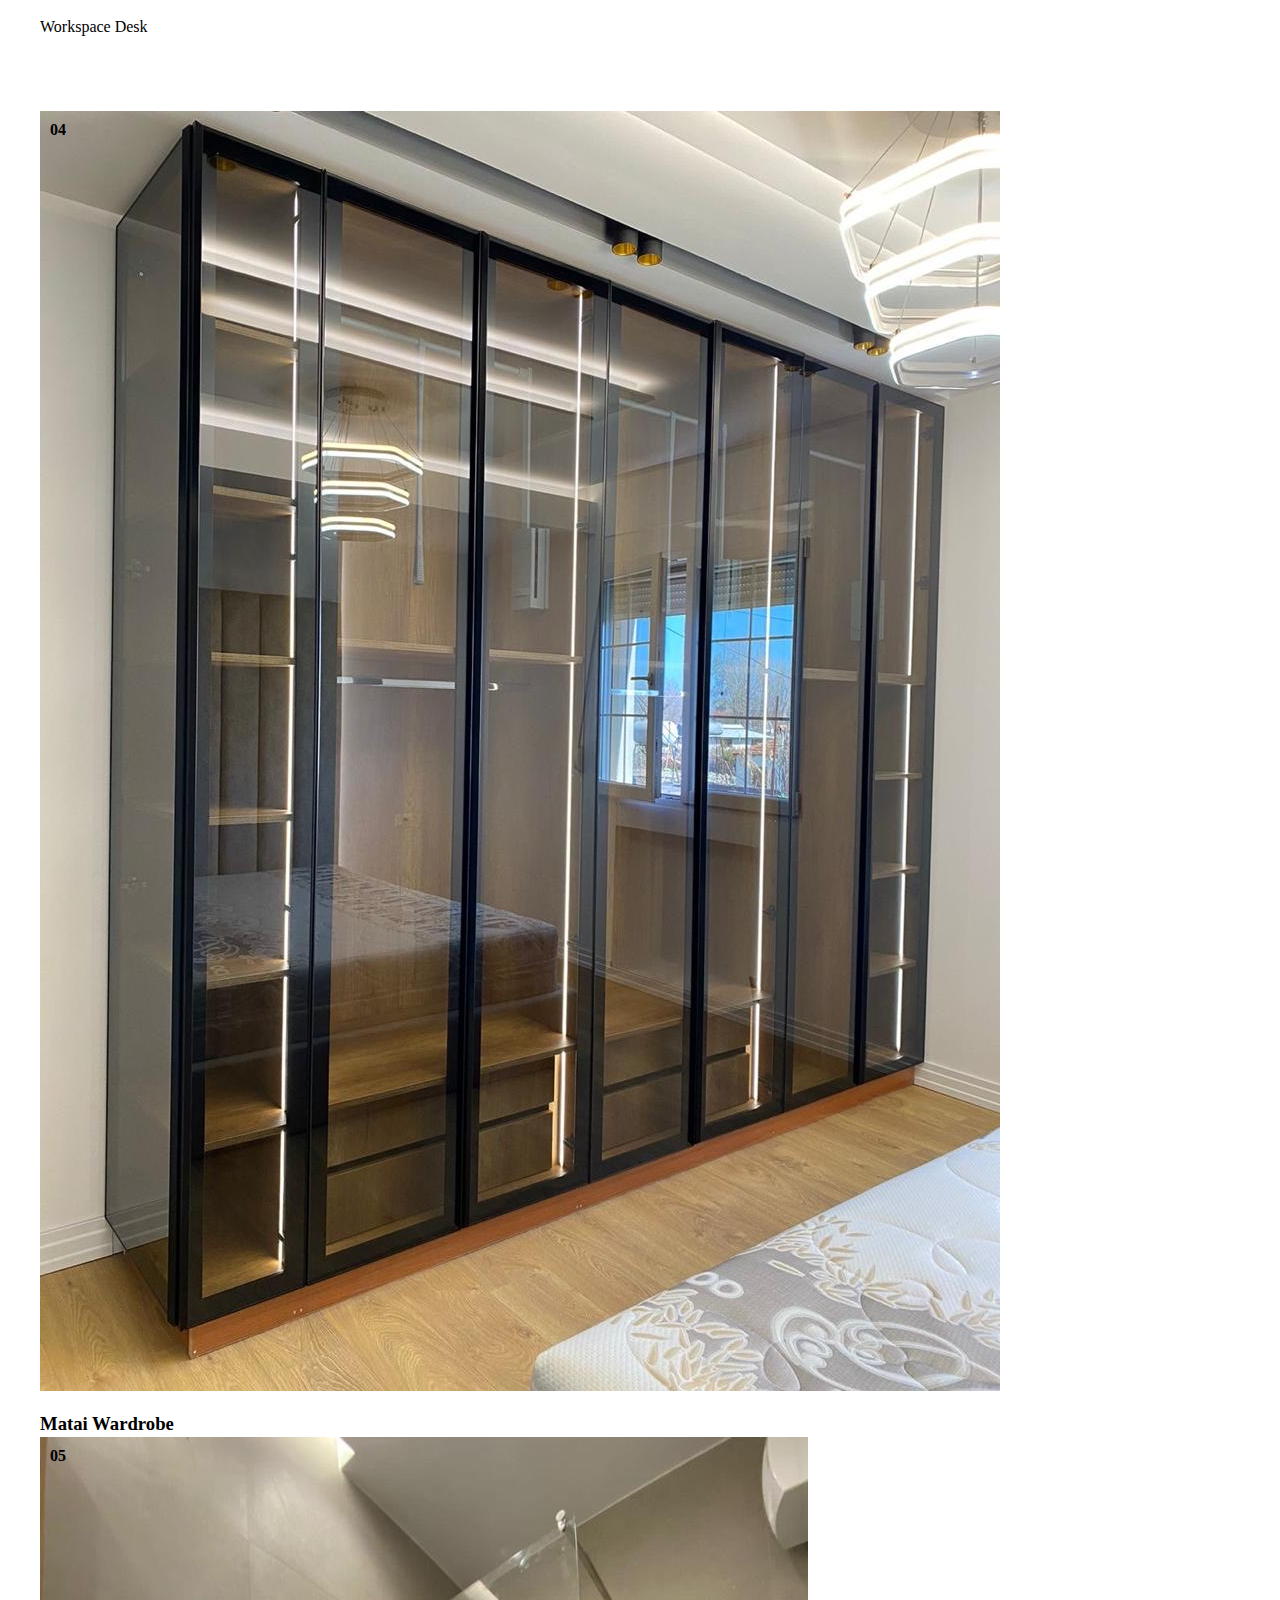
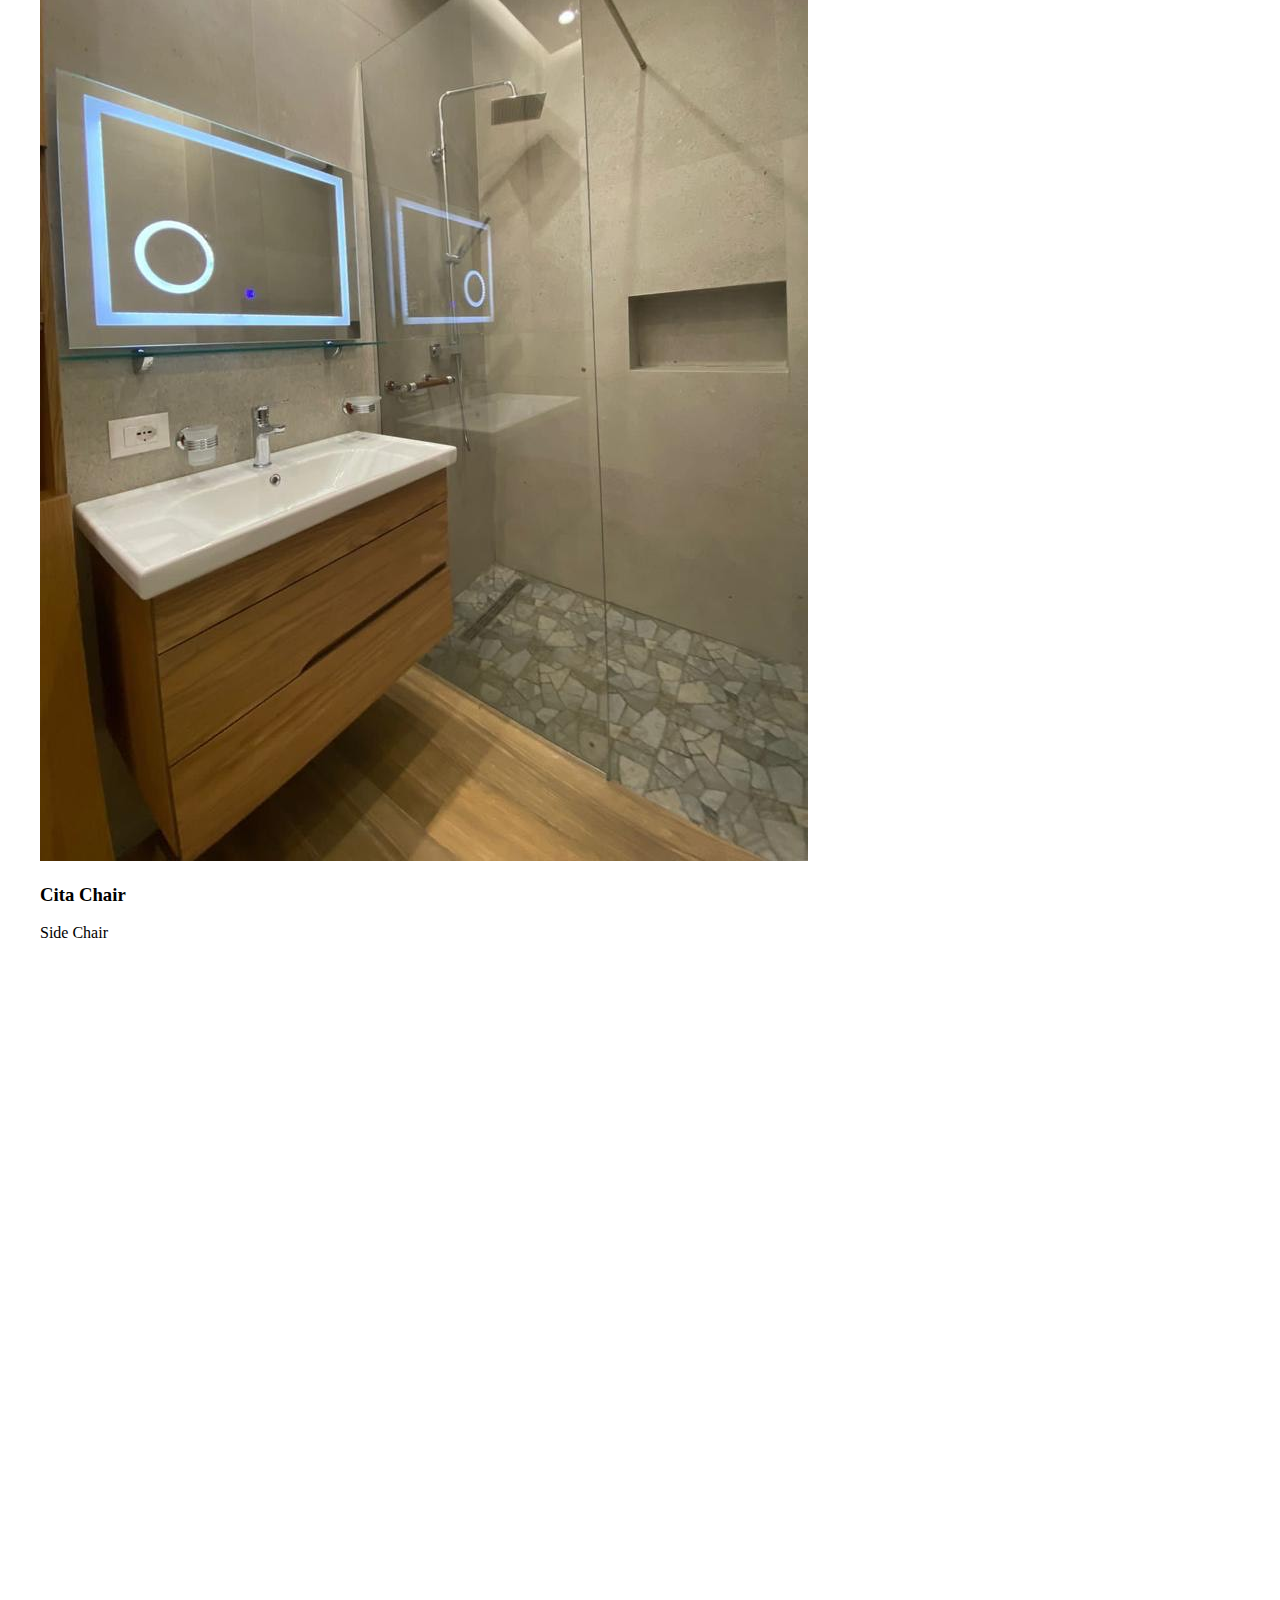
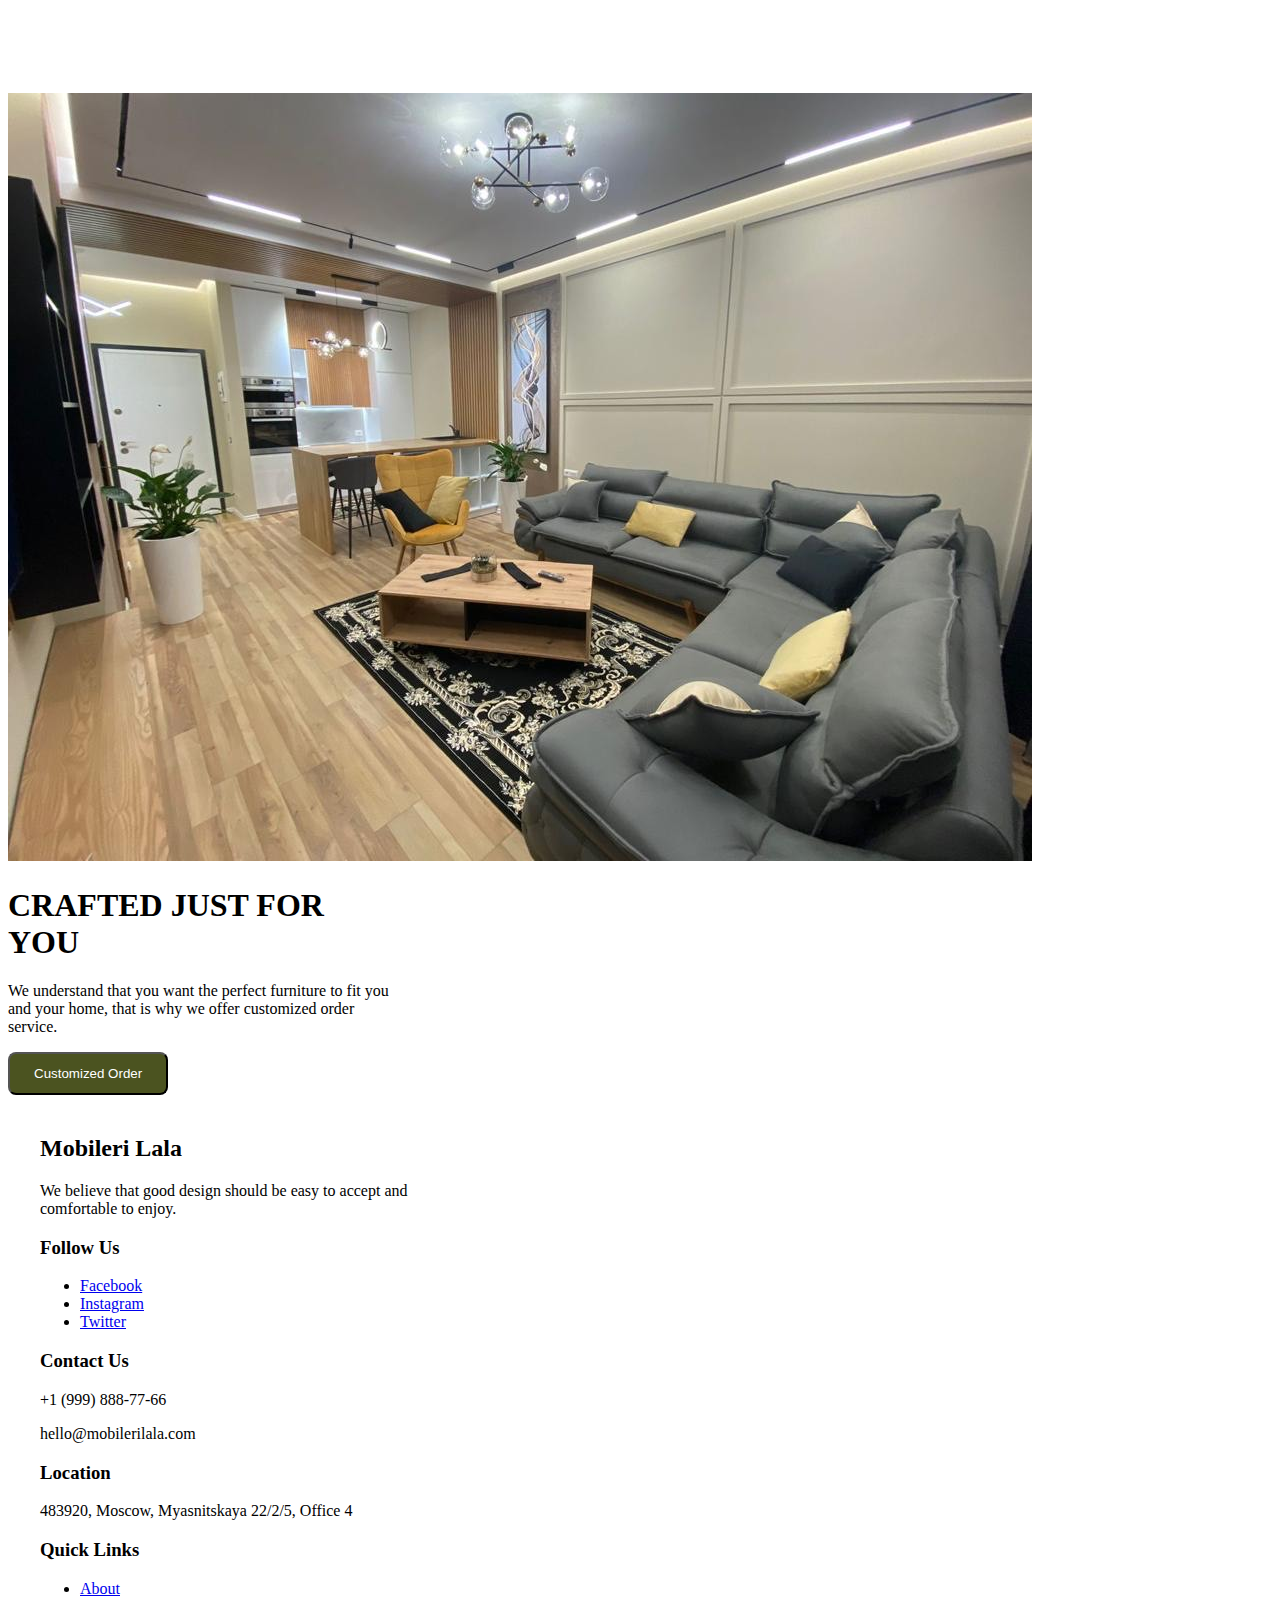
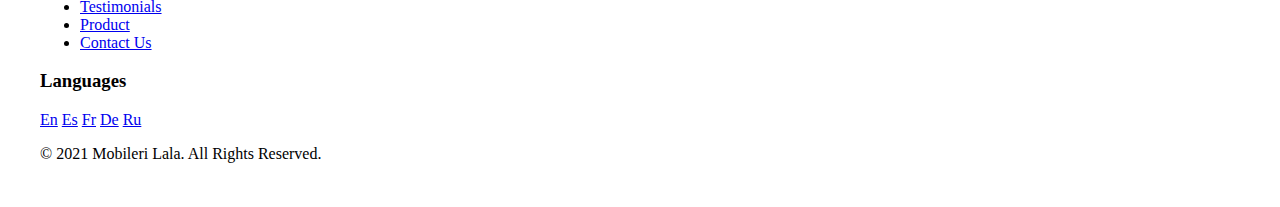
==== commit cdb83db0: "finalize" ====
--- a/index.html
+++ b/index.html
@@ -263,19 +263,19 @@
         
         <style>
         .indented-first-line {
-            text-indent: 2em; /* Indent the first line */
-            margin-left: 0; /* Ensure the whole paragraph is left-aligned */
-            display: block; /* Ensure it behaves as a block element */
+            text-indent: 2em; 
+            margin-left: 0; 
+            display: block;
         }
         
         .superscript {
-            vertical-align: super; /* Position the plus sign as superscript */
-            font-size: 0.75em; /* Adjust size for better appearance */
-            margin-left: -0.2em; /* Slightly adjust to the left for alignment */
+            vertical-align: super; 
+            font-size: 0.75em; 
+            margin-left: -0.2em; 
         }
         
         .plus-sign {
-            margin-left: 1px; /* Add space between number and plus sign */
+            margin-left: 1px; 
         }
         </style>
     </section>
@@ -287,7 +287,7 @@
                 <img src="assets/images/img11.jpeg" alt="Quality Furniture" class="rounded-lg shadow-lg w-full" style="height: 450px; object-fit: cover;" data-aos="fade-right">
             </div>
             <div class="w-full lg:w-2/5 text-left mb-8 lg:mb-0" data-aos="fade-left">
-                <h2 class="text-3xl lg:text-5xl font-bold mb-4">
+                <h2 class="text-3xl lg:text-4xl font-bold mb-4">
                     Quality Keeps Us<br />Moving Forward.
                 </h2>
                 <p class="text-gray-600 mb-6 text-justify max-w-md">
@@ -299,13 +299,13 @@
         
         <style>
             .max-w-md {
-                max-width: 24rem; /* Adjust this value as needed */
+                max-width: 24rem; 
             }
         </style>
     </section>
 
     <!-- Latest Furniture Section -->
-    <section class="py-20">
+    <section class="py-8">
         <div class="container mx-auto px-4">
             <div class="text-center mb-8">
                 <h2 class="text-3xl font-bold">Latest Furniture</h2>
@@ -353,57 +353,57 @@
             <style>
               .number-badge {
     position: absolute;
-    top: 10px; /* Adjust as needed for spacing */
-    left: 10px; /* Adjust as needed */
-    
-    width: auto; /* Adjusted to fit the content */
-    height: auto; /* Adjusted to fit the content */
+    top: 10px; 
+    left: 10px; 
+    
+    width: auto; 
+    height: auto; 
     display: flex;
     align-items: center;
     justify-content: center;
-    font-weight: bold; /* Make the number stand out */
-    color: black; /* Set the text color */
-    box-shadow: none; /* Remove shadow */
+    font-weight: bold; 
+    color: black;
+    box-shadow: none; 
 }
         
                 .card {
-                    position: relative; /* Ensure the card is the positioning context for absolute children */
-                    margin-bottom: 20px; /* Add bottom margin */
-                    transition: transform 0.3s ease; /* Smooth transition */
+                    position: relative; 
+                    margin-bottom: 20px;
+                    transition: transform 0.3s ease;
                 }
         
                 /* Zigzag effect */
                 .card:nth-child(1) {
-                    transform: translateY(0px); /* No translation */
+                    transform: translateY(0px);
                 }
         
                 .card:nth-child(2) {
-                    transform: translateY(55px); /* Move down 50px */
+                    transform: translateY(55px); 
                 }
         
                 .card:nth-child(3) {
-                    transform: translateY(0px); /* No translation */
+                    transform: translateY(0px); 
                 }
         
                 .card:nth-child(4) {
-                    transform: translateY(55px); /* Move down 50px */
+                    transform: translateY(55px); 
                 }
         
                 .card:nth-child(5) {
-                    transform: translateY(0px); /* No translation */
+                    transform: translateY(0px); 
                 }
         
                 /* Remove hover effect */
                 .no-hover {
-                    pointer-events: none; /* Disable hover effects */
+                    pointer-events: none; 
                 }
         
                 .card:hover {
-                    transform: none; /* No effect on hover for other cards */
+                    transform: none; 
                 }
         
                 .hidden {
-                    display: none; /* Ensure this does not affect the layout */
+                    display: none; 
                 }
             </style>
         </div>
@@ -413,9 +413,12 @@
     <!-- Sourced From Sustainable Forests Section -->
     <section class="py-20">
         <div class="container mx-auto px-4 flex flex-col lg:flex-row justify-center items-center">
-            <div class="w-full lg:w-2/5 pr-10 lg:pr-10 text-left" data-aos="fade-right">
-                <h2 class="text-3xl lg:text-5xl font-bold">Sourced From Sustainable Forests.</h2>
-                <p class="mt-4 text-gray-600 text-justify">
+            <div class="w-full lg:w-2/5 pr-10 lg:pr-10 text-left lg:mb-0 mb-2" data-aos="fade-right"> 
+                <h2 class="text-3xl lg:text-4xl font-bold">
+                    Sourced From<br />
+                    <span class="inline-block">Sustainable Forests.</span>
+                </h2>
+                <p class="mt-4 text-gray-600 text-justify max-w-md lg:max-w-lg">
                     We care about the origin of the wood. The wood we use comes from responsibly managed forests, including forests that we manage under accredited international certification.
                 </p>
                 <button class="btn mt-6">Learn More</button>
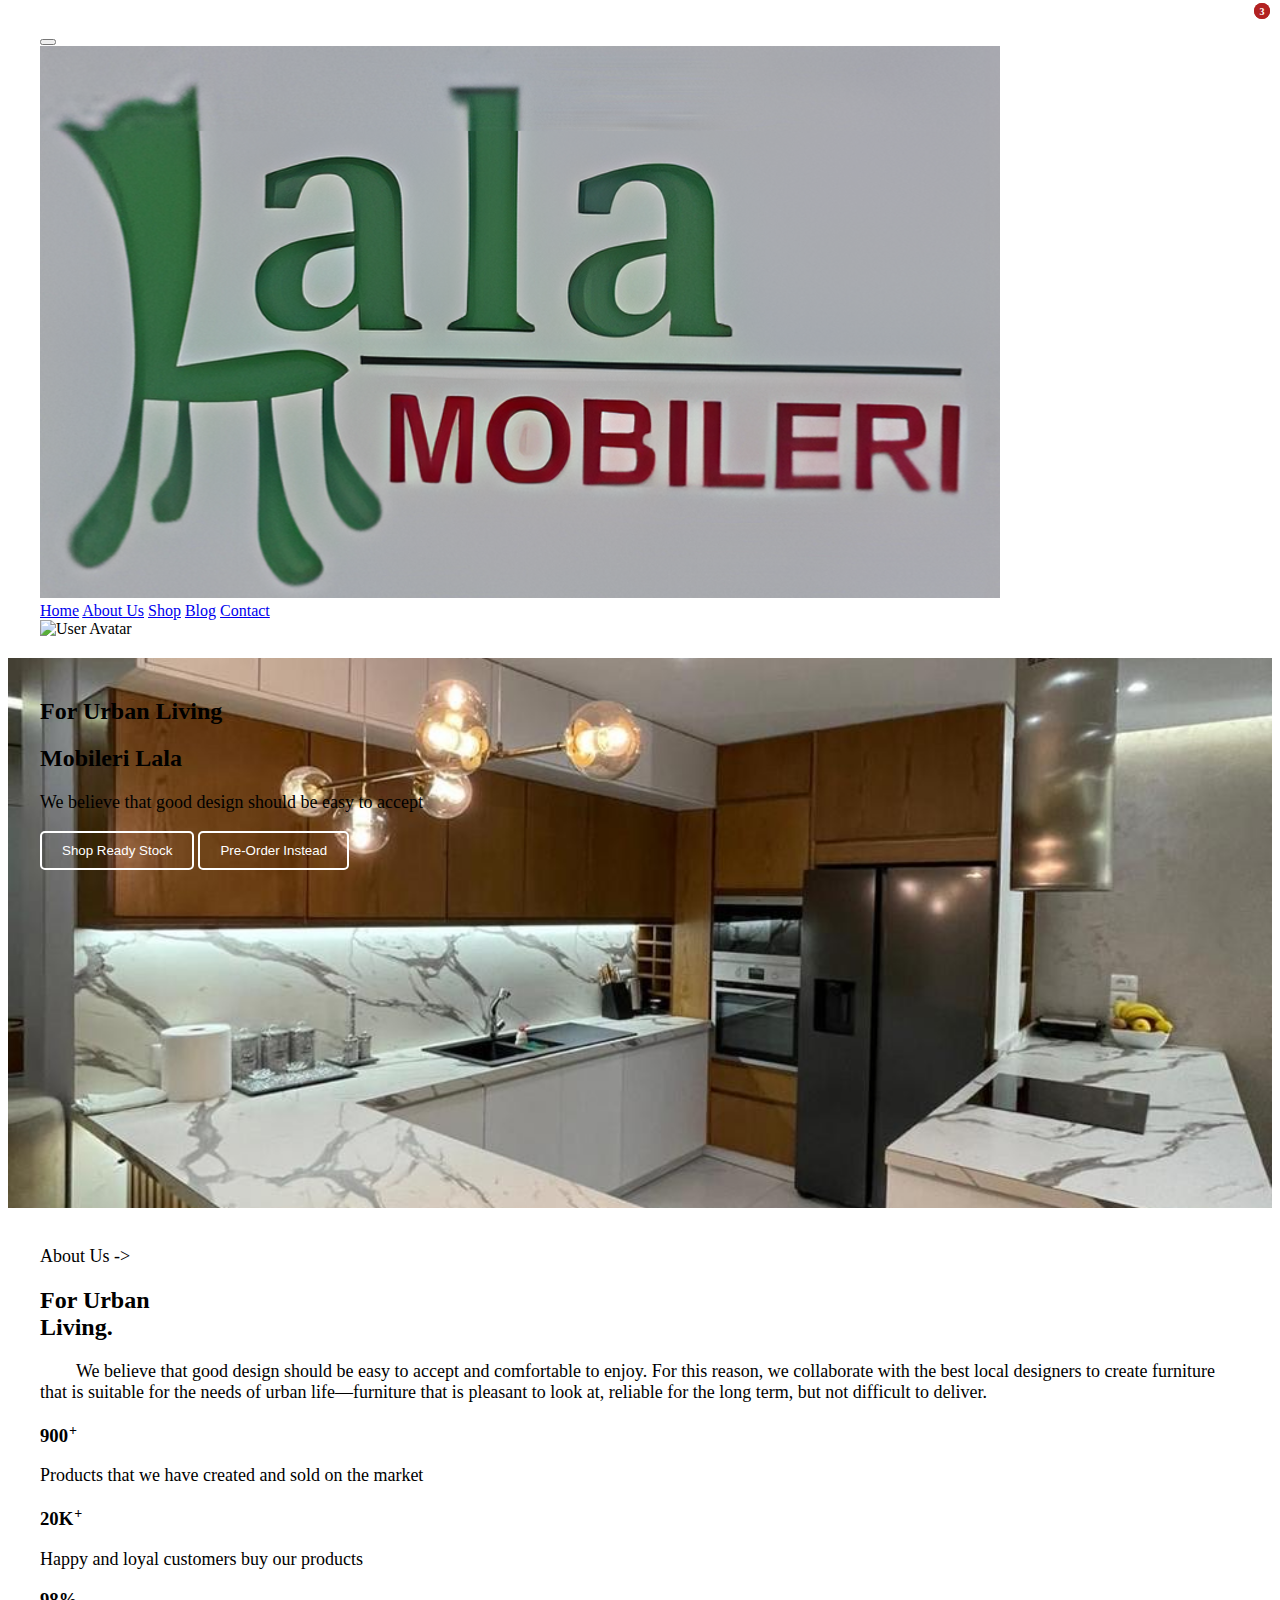
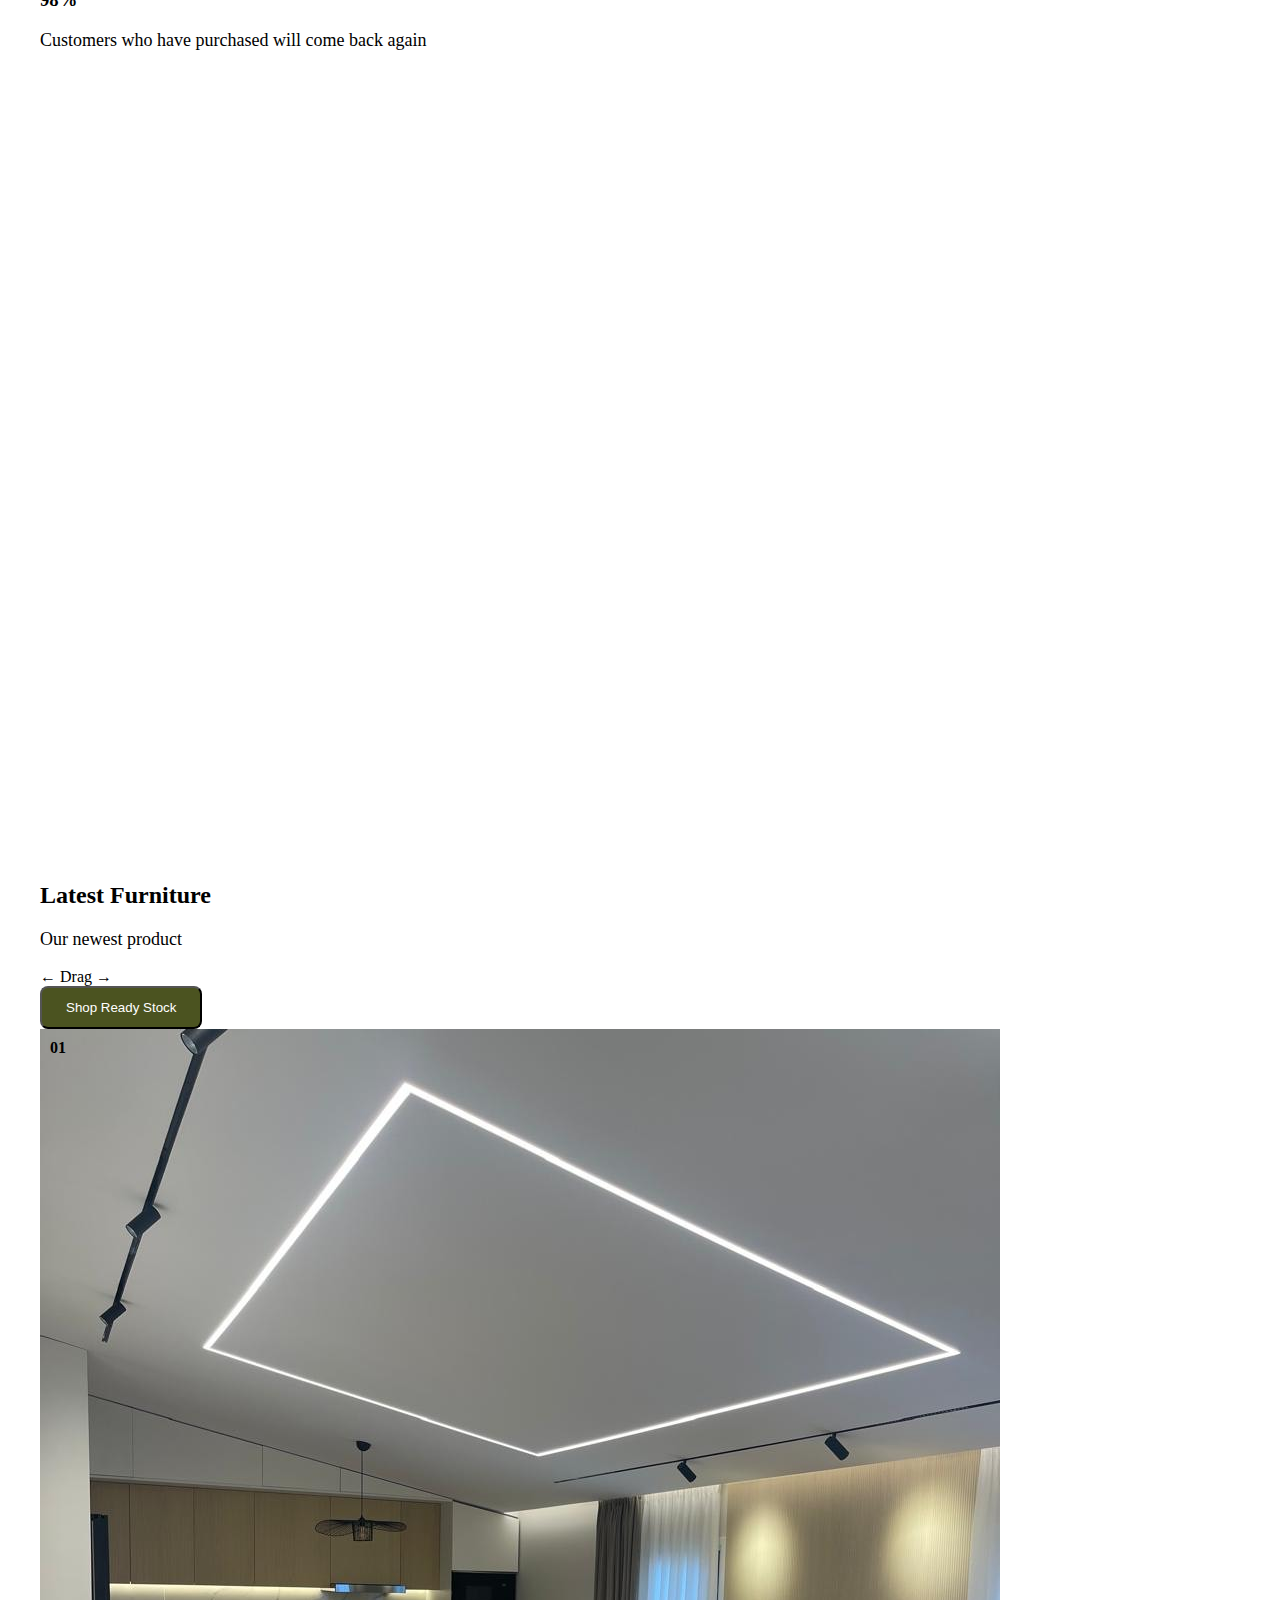
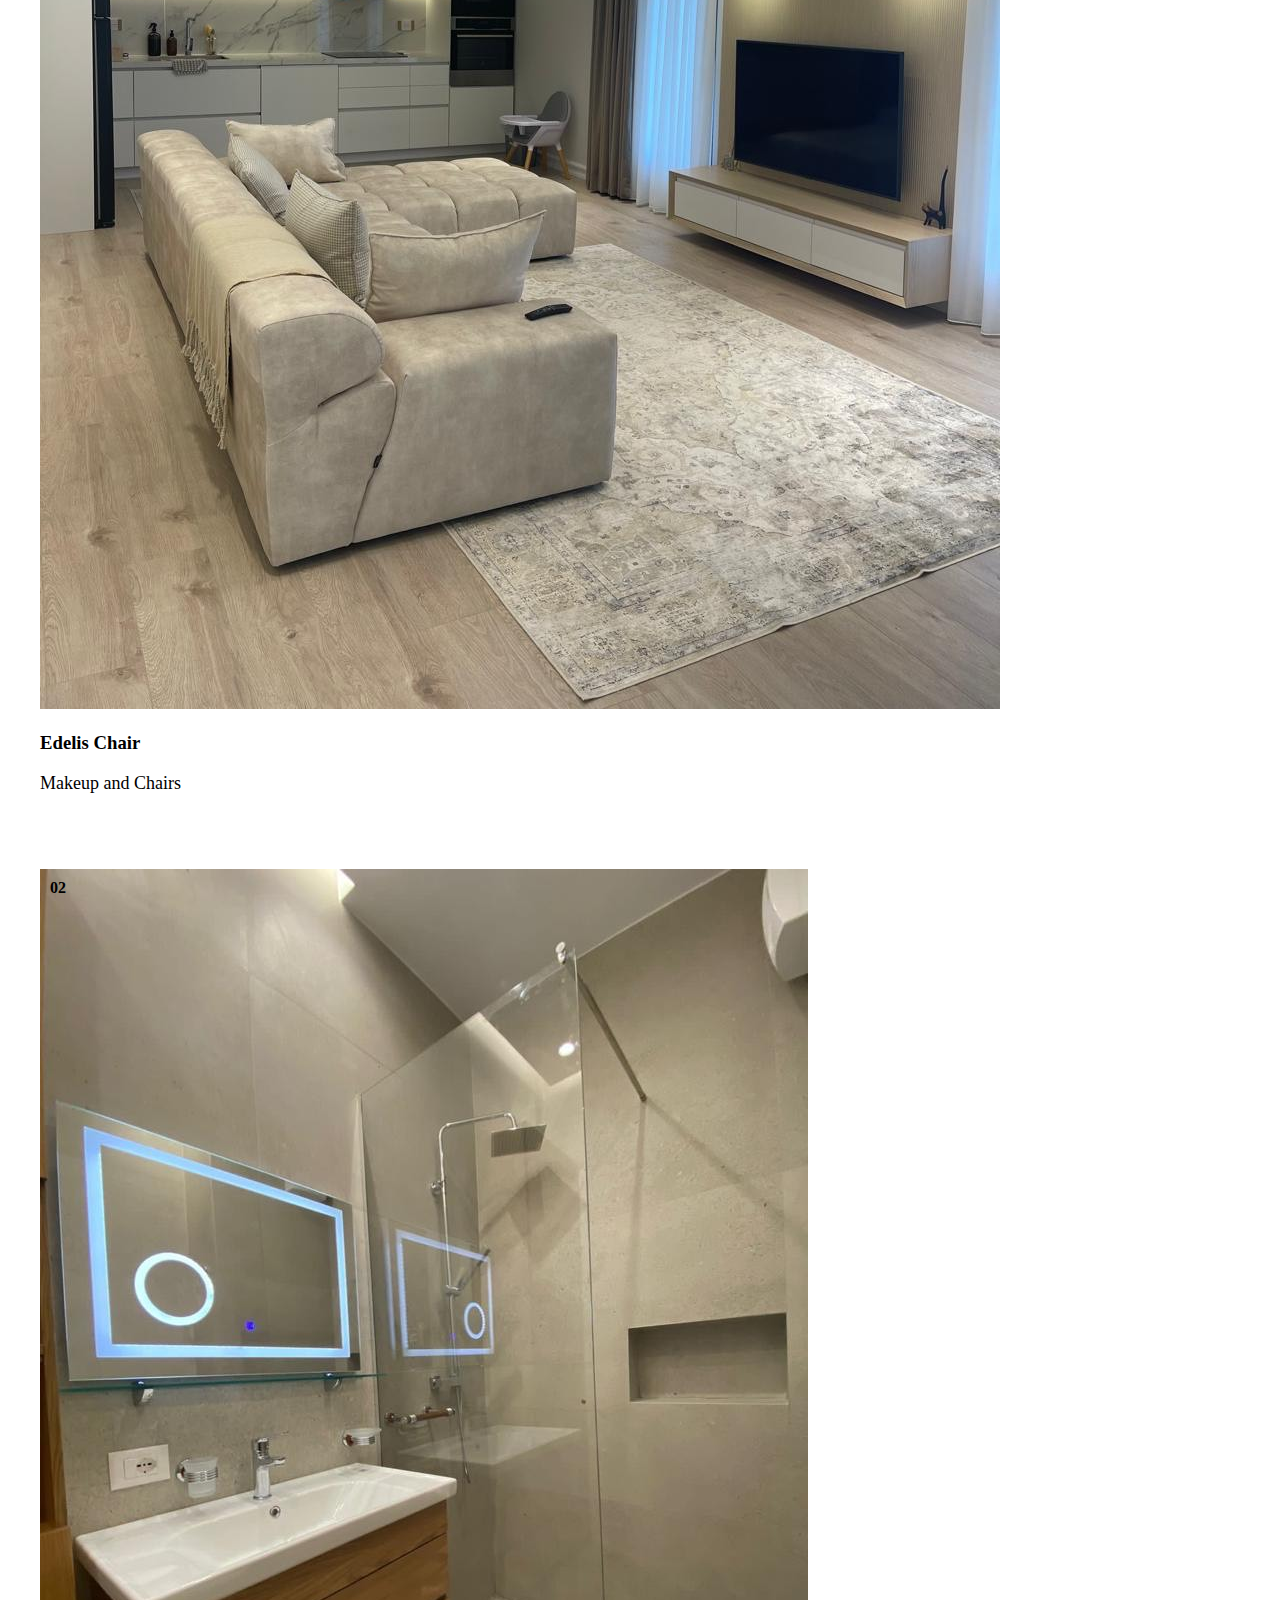
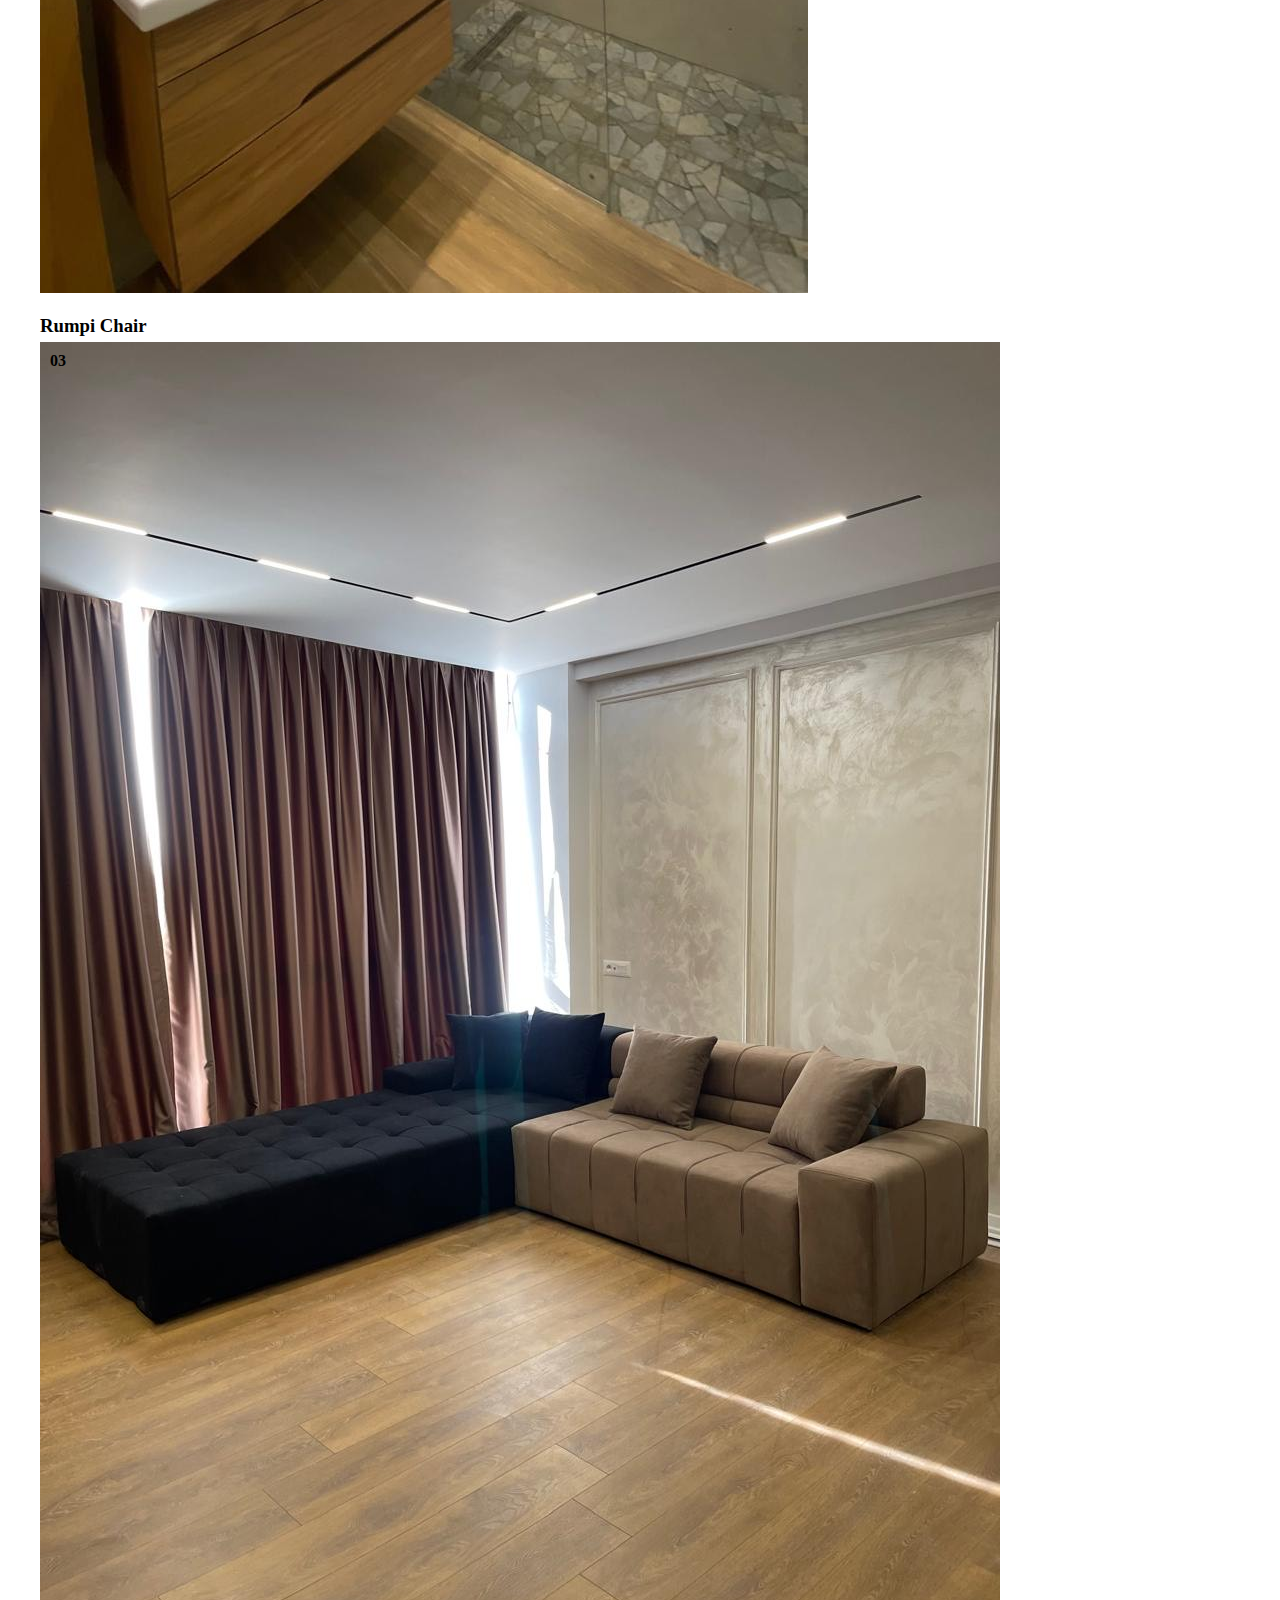
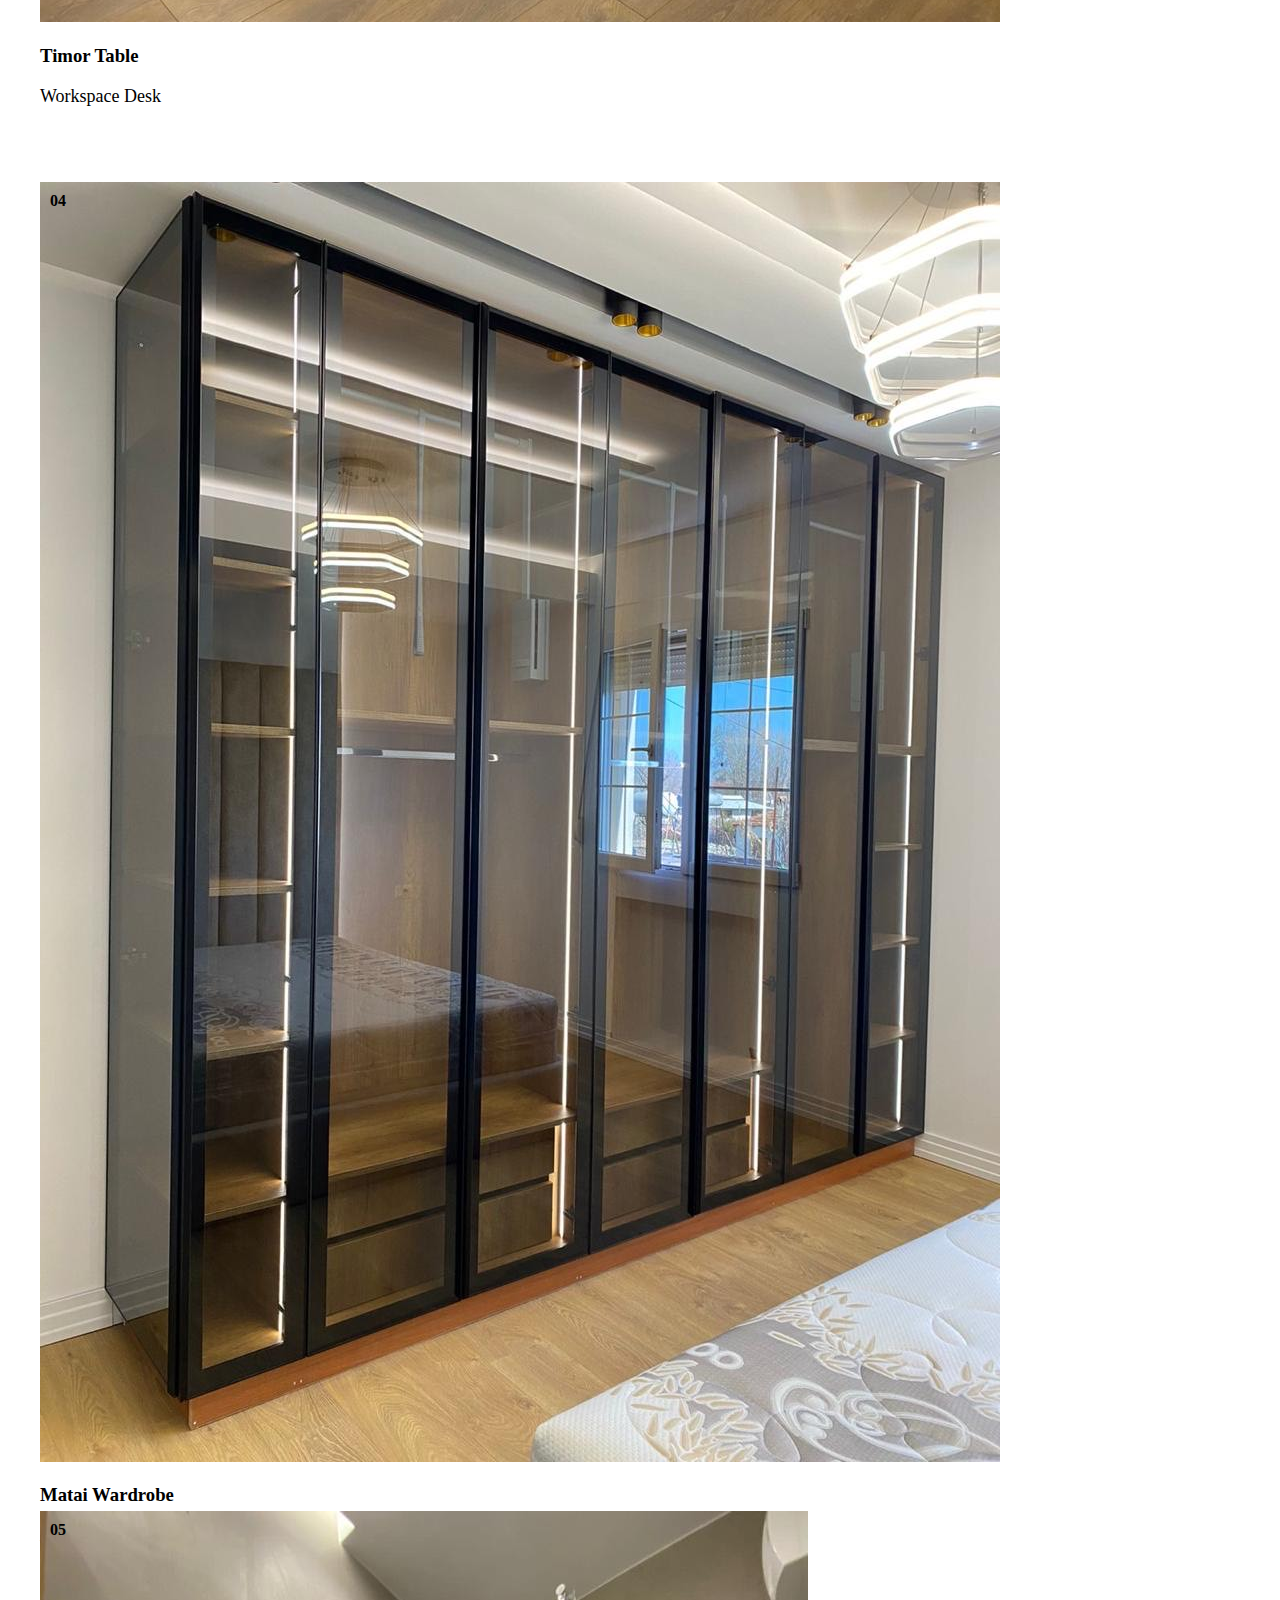
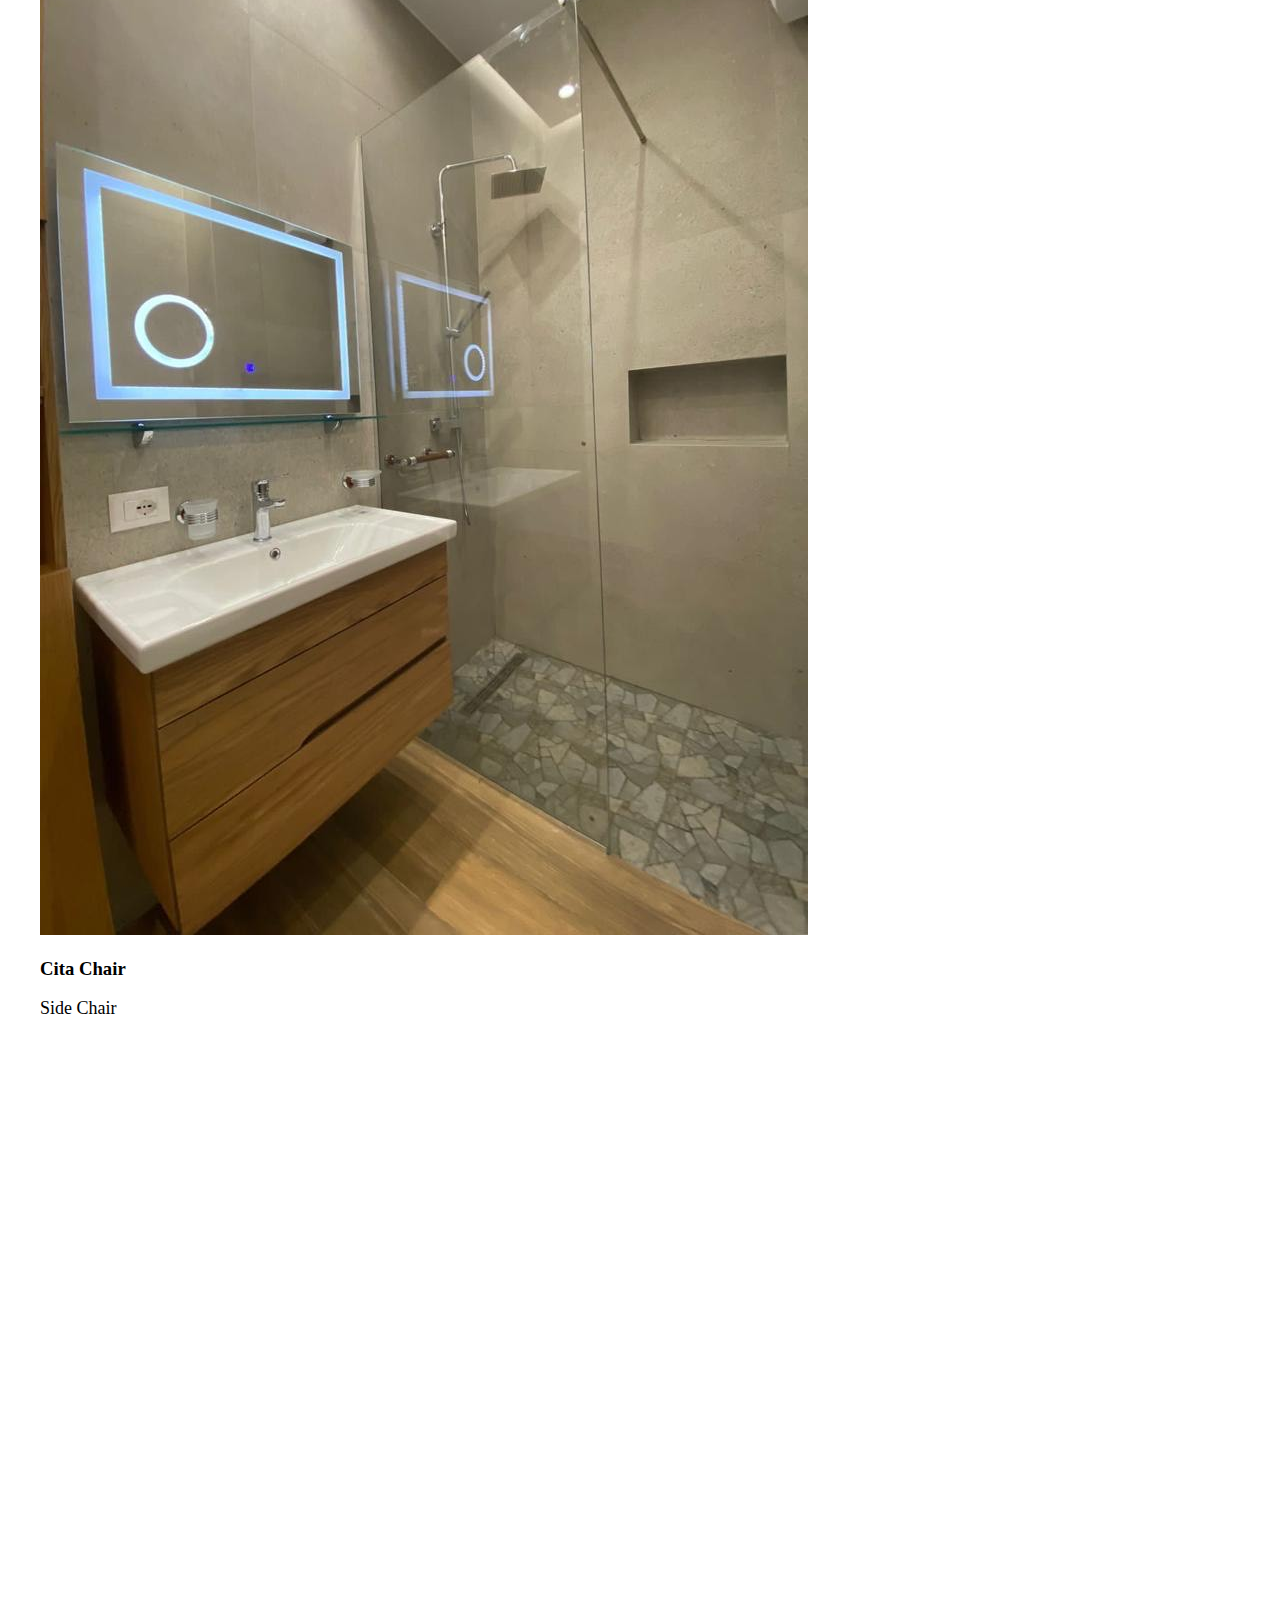
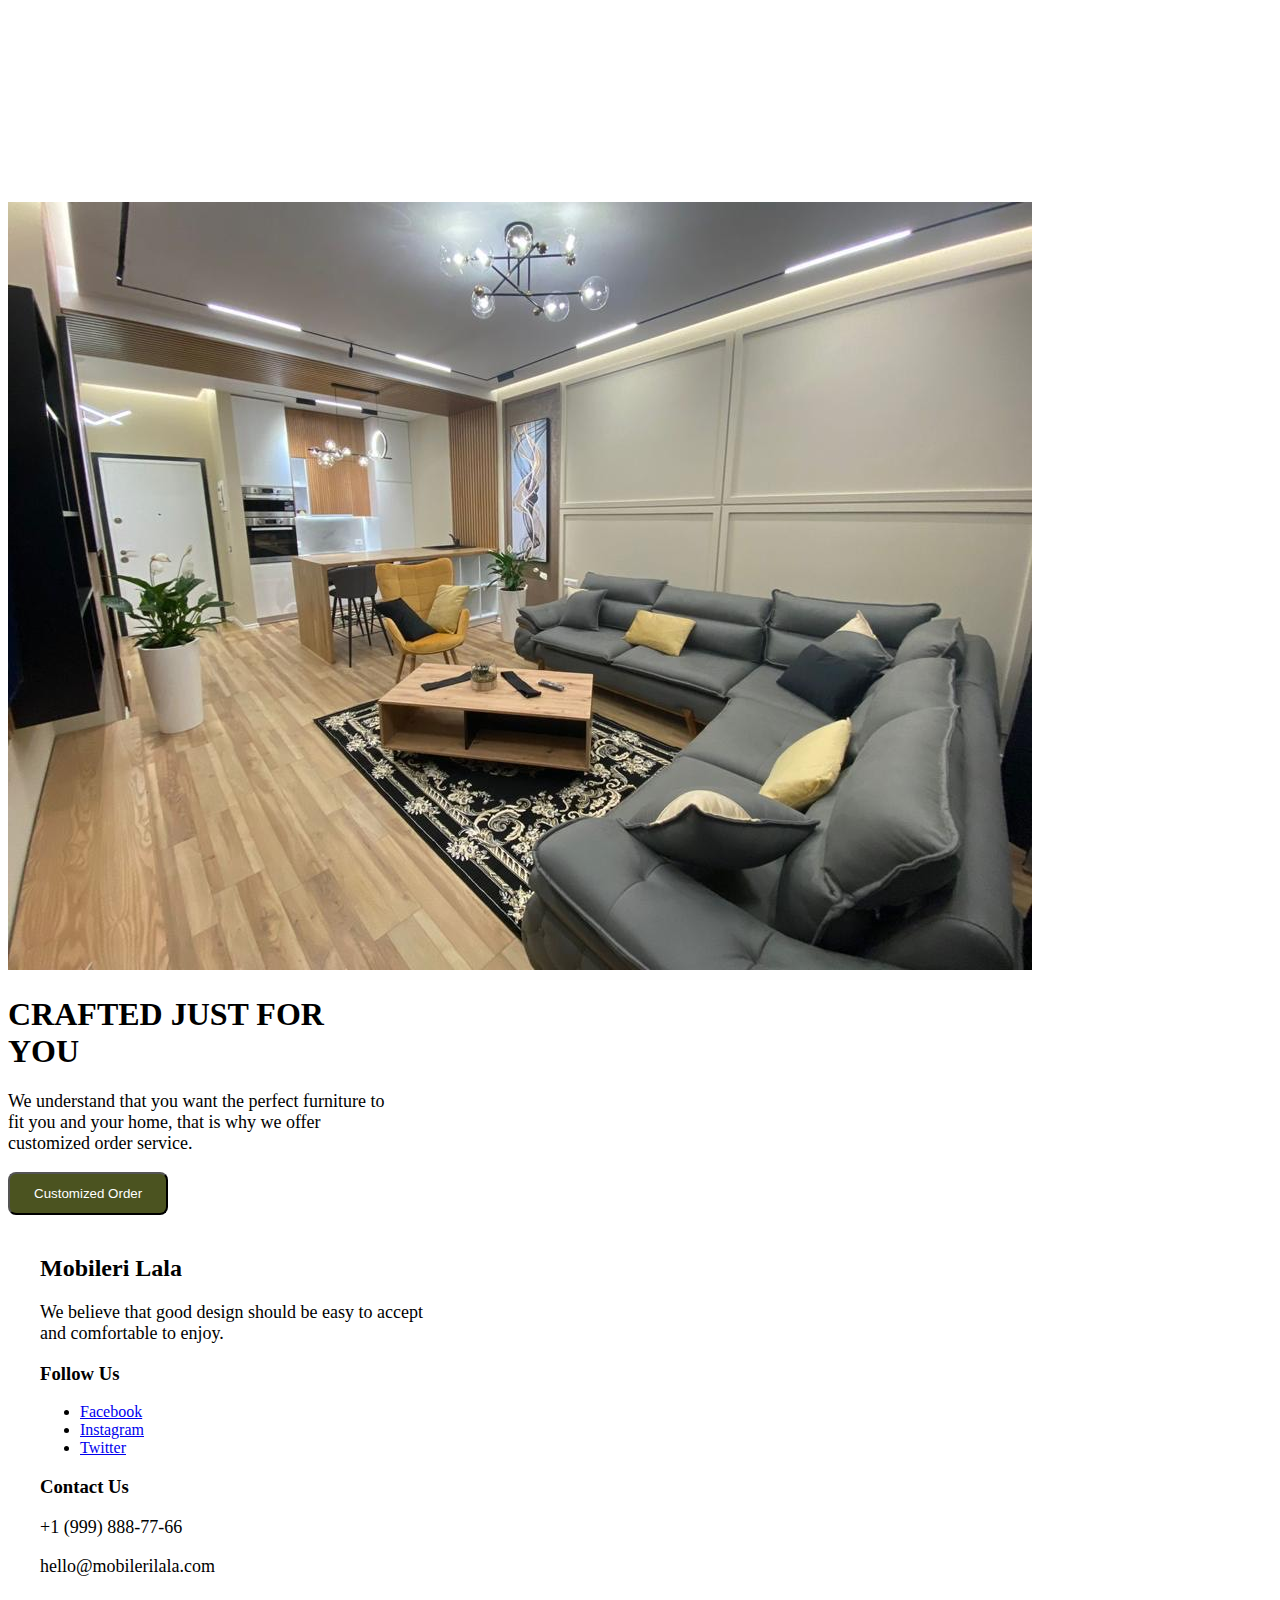
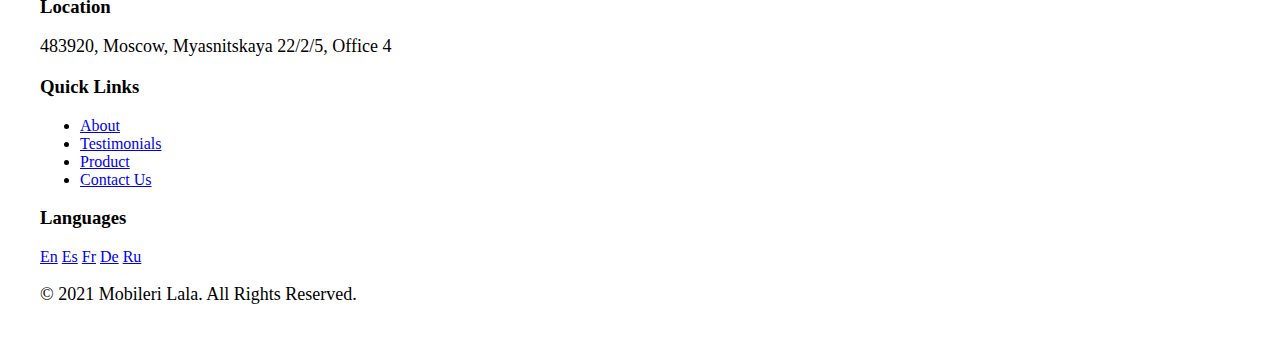
==== commit 9734ef8f: "increase font size" ====
--- a/index.html
+++ b/index.html
@@ -69,9 +69,24 @@
             align-items: center;
             justify-content: center;
         }
+/* Apply Times New Roman to the entire page */
+html, body {
+    font-family: 'Times New Roman', Times, serif;
+}
+
+/* Additional container-specific styles if needed */
+.container {
+    font-family: 'Times New Roman', Times, serif;
+}
+
+/* You can also apply it to specific sections */
+section {
+    font-family: 'Times New Roman', Times, serif;
+}
 
         body {
             overflow-x: hidden;
+            font-family: 'Times New Roman', Times, serif;
         }
 
         /* Button styles */
@@ -87,7 +102,9 @@
             background-color: #b22222; /* Red */
             transform: scale(1.05);
         }
-
+p{
+    font-size: large;
+}
         nav {
     z-index: 50; /* or higher value */
 }
@@ -283,10 +300,10 @@
     <!-- Quality Section -->
     <section class="py-16">
         <div class="container mx-auto px-4 flex flex-col lg:flex-row items-center justify-center">
-            <div class="w-full lg:w-2/5 lg:pr-8 mb-8 lg:mb-0" data-aos="fade-right">
+            <div class="w-full lg:w-2/5 lg:pr-16 mb-8 lg:mb-0" data-aos="fade-right">
                 <img src="assets/images/img11.jpeg" alt="Quality Furniture" class="rounded-lg shadow-lg w-full" style="height: 450px; object-fit: cover;" data-aos="fade-right">
             </div>
-            <div class="w-full lg:w-2/5 text-left mb-8 lg:mb-0" data-aos="fade-left">
+            <div class="w-full lg:w-2/5 text-left mb-8 lg:mb-0 lg:pl-8" data-aos="fade-left"> <!-- Added lg:pl-8 here -->
                 <h2 class="text-3xl lg:text-4xl font-bold mb-4">
                     Quality Keeps Us<br />Moving Forward.
                 </h2>
@@ -413,7 +430,7 @@
     <!-- Sourced From Sustainable Forests Section -->
     <section class="py-20">
         <div class="container mx-auto px-4 flex flex-col lg:flex-row justify-center items-center">
-            <div class="w-full lg:w-2/5 pr-10 lg:pr-10 text-left lg:mb-0 mb-2" data-aos="fade-right"> 
+            <div class="w-full lg:w-2/5 pr-10 lg:pr-24 text-left lg:mb-0 mb-2" data-aos="fade-right"> 
                 <h2 class="text-3xl lg:text-4xl font-bold">
                     Sourced From<br />
                     <span class="inline-block">Sustainable Forests.</span>
@@ -508,6 +525,7 @@
             </div>
         </div>
     </div>
+  
 </section>
 
 <!-- Footer Section -->
